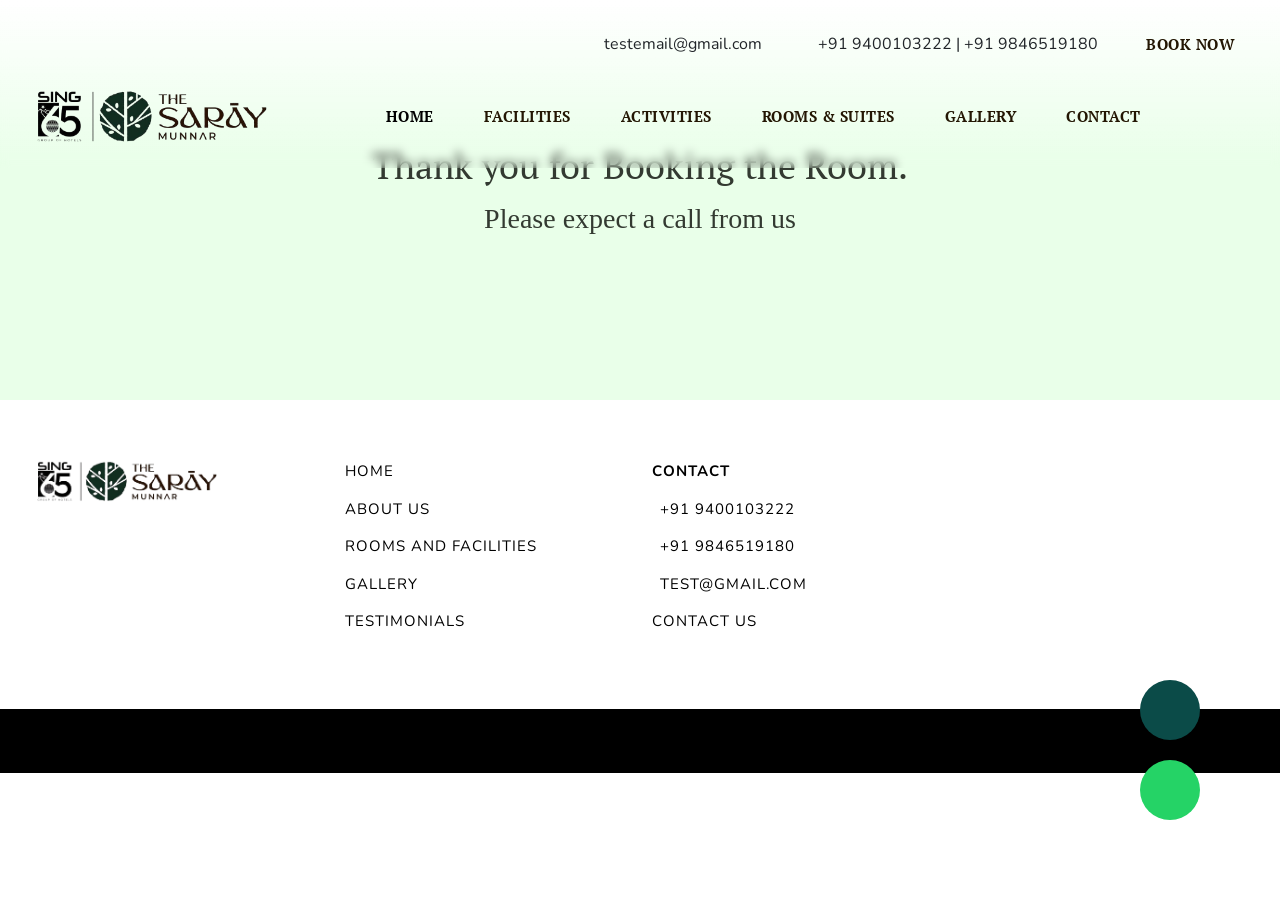
==== booking-confirmation.html @ bd8cb474 "initial commit" ====
<!DOCTYPE html>
<html lang="en">
<head>
    <meta charset="UTF-8">
    <meta name="viewport" content="width=device-width, initial-scale=1.0">
    <title>Eastern Heaven Resort</title>

    <link rel="stylesheet" href="./assets/css/bootstrap.css">
    <link rel="stylesheet" href="./assets/css/app.css">

    <link rel="shortcut icon" href="favicon.ico" type="image/x-icon">
</head>
<body>
   <div class="wrapper subPage">
    <header data-include="header"></header>
    <main>
        <div class="subPageBanner bannerSec confirmPageBannerHeight">
            <div class="bookConfirm">
                <h1>Thank you for Booking the Room.</h1>
                <p>Please expect a call from us</p>
            </div>
        </div>
    </main>
    <footer data-include="footer"></footer>
   </div>


   <script src="./assets/js/jquery.js"></script>
   <script src="./assets/js/bootstrap.bundle.min.js"></script>
   <script src="./assets/js/plugins.js"></script>
   <script src="./assets/js/app.js"></script>
</body>
</html>
---- assets/css/app.css ----
﻿@import"https://fonts.googleapis.com/css2?family=Nunito:ital,wght@0,200..1000;1,200..1000&family=PT+Serif:ital,wght@0,400;0,700;1,400;1,700&display=swap";.slick-slider{position:relative;display:block;box-sizing:border-box;-webkit-user-select:none;-moz-user-select:none;-ms-user-select:none;user-select:none;-webkit-touch-callout:none;-khtml-user-select:none;-ms-touch-action:pan-y;touch-action:pan-y;-webkit-tap-highlight-color:rgba(0,0,0,0)}.slick-list{position:relative;display:block;overflow:hidden;margin:0;padding:0}.slick-list:focus{outline:none}.slick-list.dragging{cursor:pointer;cursor:hand}.slick-slider .slick-track,.slick-slider .slick-list{-webkit-transform:translate3d(0, 0, 0);-moz-transform:translate3d(0, 0, 0);-ms-transform:translate3d(0, 0, 0);-o-transform:translate3d(0, 0, 0);transform:translate3d(0, 0, 0)}.slick-track{position:relative;top:0;left:0;display:block;margin-left:auto;margin-right:auto}.slick-track:before,.slick-track:after{display:table;content:""}.slick-track:after{clear:both}.slick-loading .slick-track{visibility:hidden}.slick-slide{display:none;float:left;height:100%;min-height:1px}[dir=rtl] .slick-slide{float:right}.slick-slide img{display:block}.slick-slide.slick-loading img{display:none}.slick-slide.dragging img{pointer-events:none}.slick-initialized .slick-slide{display:block}.slick-loading .slick-slide{visibility:hidden}.slick-vertical .slick-slide{display:block;height:auto;border:1px solid rgba(0,0,0,0)}.slick-arrow.slick-hidden{display:none}.slick-dots{display:flex;gap:15px;justify-content:center;align-items:center;margin-top:30px}.slick-dots li{list-style-type:none}.slick-dots button{font-size:0;width:13px;height:13px;border-radius:50%;background-color:rgba(15,46,26,.5);border:none}.slick-dots .slick-active button{background-color:#0f2e1a}@font-face{font-family:swiper-icons;src:url("data:application/font-woff;charset=utf-8;base64, [base64]//wADZ2x5ZgAAAywAAADMAAAD2MHtryVoZWFkAAABbAAAADAAAAA2E2+eoWhoZWEAAAGcAAAAHwAAACQC9gDzaG10eAAAAigAAAAZAAAArgJkABFsb2NhAAAC0AAAAFoAAABaFQAUGG1heHAAAAG8AAAAHwAAACAAcABAbmFtZQAAA/gAAAE5AAACXvFdBwlwb3N0AAAFNAAAAGIAAACE5s74hXjaY2BkYGAAYpf5Hu/j+W2+MnAzMYDAzaX6QjD6/4//Bxj5GA8AuRwMYGkAPywL13jaY2BkYGA88P8Agx4j+/8fQDYfA1AEBWgDAIB2BOoAeNpjYGRgYNBh4GdgYgABEMnIABJzYNADCQAACWgAsQB42mNgYfzCOIGBlYGB0YcxjYGBwR1Kf2WQZGhhYGBiYGVmgAFGBiQQkOaawtDAoMBQxXjg/wEGPcYDDA4wNUA2CCgwsAAAO4EL6gAAeNpj2M0gyAACqxgGNWBkZ2D4/wMA+xkDdgAAAHjaY2BgYGaAYBkGRgYQiAHyGMF8FgYHIM3DwMHABGQrMOgyWDLEM1T9/w8UBfEMgLzE////P/5//f/V/xv+r4eaAAeMbAxwIUYmIMHEgKYAYjUcsDAwsLKxc3BycfPw8jEQA/[base64]/uznmfPFBNODM2K7MTQ45YEAZqGP81AmGGcF3iPqOop0r1SPTaTbVkfUe4HXj97wYE+yNwWYxwWu4v1ugWHgo3S1XdZEVqWM7ET0cfnLGxWfkgR42o2PvWrDMBSFj/IHLaF0zKjRgdiVMwScNRAoWUoH78Y2icB/yIY09An6AH2Bdu/UB+yxopYshQiEvnvu0dURgDt8QeC8PDw7Fpji3fEA4z/PEJ6YOB5hKh4dj3EvXhxPqH/SKUY3rJ7srZ4FZnh1PMAtPhwP6fl2PMJMPDgeQ4rY8YT6Gzao0eAEA409DuggmTnFnOcSCiEiLMgxCiTI6Cq5DZUd3Qmp10vO0LaLTd2cjN4fOumlc7lUYbSQcZFkutRG7g6JKZKy0RmdLY680CDnEJ+UMkpFFe1RN7nxdVpXrC4aTtnaurOnYercZg2YVmLN/d/gczfEimrE/fs/bOuq29Zmn8tloORaXgZgGa78yO9/cnXm2BpaGvq25Dv9S4E9+5SIc9PqupJKhYFSSl47+Qcr1mYNAAAAeNptw0cKwkAAAMDZJA8Q7OUJvkLsPfZ6zFVERPy8qHh2YER+3i/BP83vIBLLySsoKimrqKqpa2hp6+jq6RsYGhmbmJqZSy0sraxtbO3sHRydnEMU4uR6yx7JJXveP7WrDycAAAAAAAH//wACeNpjYGRgYOABYhkgZgJCZgZNBkYGLQZtIJsFLMYAAAw3ALgAeNolizEKgDAQBCchRbC2sFER0YD6qVQiBCv/H9ezGI6Z5XBAw8CBK/m5iQQVauVbXLnOrMZv2oLdKFa8Pjuru2hJzGabmOSLzNMzvutpB3N42mNgZGBg4GKQYzBhYMxJLMlj4GBgAYow/P/PAJJhLM6sSoWKfWCAAwDAjgbRAAB42mNgYGBkAIIbCZo5IPrmUn0hGA0AO8EFTQAA");font-weight:400;font-style:normal}:root{--swiper-theme-color:#007aff}:host{position:relative;display:block;margin-left:auto;margin-right:auto;z-index:1}.swiper{margin-left:auto;margin-right:auto;position:relative;overflow:hidden;list-style:none;padding:0;z-index:1;display:block}.swiper-vertical>.swiper-wrapper{flex-direction:column}.swiper-wrapper{position:relative;width:100%;height:100%;z-index:1;display:flex;transition-property:transform;transition-timing-function:var(--swiper-wrapper-transition-timing-function, initial);box-sizing:content-box}.swiper-android .swiper-slide,.swiper-ios .swiper-slide,.swiper-wrapper{transform:translate3d(0px, 0, 0)}.swiper-horizontal{touch-action:pan-y}.swiper-vertical{touch-action:pan-x}.swiper-slide{flex-shrink:0;width:100%;height:100%;position:relative;transition-property:transform;display:block}.swiper-slide-invisible-blank{visibility:hidden}.swiper-autoheight,.swiper-autoheight .swiper-slide{height:auto}.swiper-autoheight .swiper-wrapper{align-items:flex-start;transition-property:transform,height}.swiper-backface-hidden .swiper-slide{transform:translateZ(0);-webkit-backface-visibility:hidden;backface-visibility:hidden}.swiper-3d.swiper-css-mode .swiper-wrapper{perspective:1200px}.swiper-3d .swiper-wrapper{transform-style:preserve-3d}.swiper-3d{perspective:1200px}.swiper-3d .swiper-cube-shadow,.swiper-3d .swiper-slide{transform-style:preserve-3d}.swiper-css-mode>.swiper-wrapper{overflow:auto;scrollbar-width:none;-ms-overflow-style:none}.swiper-css-mode>.swiper-wrapper::-webkit-scrollbar{display:none}.swiper-css-mode>.swiper-wrapper>.swiper-slide{scroll-snap-align:start start}.swiper-css-mode.swiper-horizontal>.swiper-wrapper{scroll-snap-type:x mandatory}.swiper-css-mode.swiper-vertical>.swiper-wrapper{scroll-snap-type:y mandatory}.swiper-css-mode.swiper-free-mode>.swiper-wrapper{scroll-snap-type:none}.swiper-css-mode.swiper-free-mode>.swiper-wrapper>.swiper-slide{scroll-snap-align:none}.swiper-css-mode.swiper-centered>.swiper-wrapper::before{content:"";flex-shrink:0;order:9999}.swiper-css-mode.swiper-centered>.swiper-wrapper>.swiper-slide{scroll-snap-align:center center;scroll-snap-stop:always}.swiper-css-mode.swiper-centered.swiper-horizontal>.swiper-wrapper>.swiper-slide:first-child{margin-inline-start:var(--swiper-centered-offset-before)}.swiper-css-mode.swiper-centered.swiper-horizontal>.swiper-wrapper::before{height:100%;min-height:1px;width:var(--swiper-centered-offset-after)}.swiper-css-mode.swiper-centered.swiper-vertical>.swiper-wrapper>.swiper-slide:first-child{margin-block-start:var(--swiper-centered-offset-before)}.swiper-css-mode.swiper-centered.swiper-vertical>.swiper-wrapper::before{width:100%;min-width:1px;height:var(--swiper-centered-offset-after)}.swiper-3d .swiper-slide-shadow,.swiper-3d .swiper-slide-shadow-bottom,.swiper-3d .swiper-slide-shadow-left,.swiper-3d .swiper-slide-shadow-right,.swiper-3d .swiper-slide-shadow-top{position:absolute;left:0;top:0;width:100%;height:100%;pointer-events:none;z-index:10}.swiper-3d .swiper-slide-shadow{background:rgba(0,0,0,.15)}.swiper-3d .swiper-slide-shadow-left{background-image:linear-gradient(to left, rgba(0, 0, 0, 0.5), rgba(0, 0, 0, 0))}.swiper-3d .swiper-slide-shadow-right{background-image:linear-gradient(to right, rgba(0, 0, 0, 0.5), rgba(0, 0, 0, 0))}.swiper-3d .swiper-slide-shadow-top{background-image:linear-gradient(to top, rgba(0, 0, 0, 0.5), rgba(0, 0, 0, 0))}.swiper-3d .swiper-slide-shadow-bottom{background-image:linear-gradient(to bottom, rgba(0, 0, 0, 0.5), rgba(0, 0, 0, 0))}.swiper-lazy-preloader{width:42px;height:42px;position:absolute;left:50%;top:50%;margin-left:-21px;margin-top:-21px;z-index:10;transform-origin:50%;box-sizing:border-box;border:4px solid var(--swiper-preloader-color, var(--swiper-theme-color));border-radius:50%;border-top-color:rgba(0,0,0,0)}.swiper-watch-progress .swiper-slide-visible .swiper-lazy-preloader,.swiper:not(.swiper-watch-progress) .swiper-lazy-preloader{animation:swiper-preloader-spin 1s infinite linear}.swiper-lazy-preloader-white{--swiper-preloader-color:#fff}.swiper-lazy-preloader-black{--swiper-preloader-color:#000}@keyframes swiper-preloader-spin{0%{transform:rotate(0deg)}100%{transform:rotate(360deg)}}.swiper-virtual .swiper-slide{-webkit-backface-visibility:hidden;transform:translateZ(0)}.swiper-virtual.swiper-css-mode .swiper-wrapper::after{content:"";position:absolute;left:0;top:0;pointer-events:none}.swiper-virtual.swiper-css-mode.swiper-horizontal .swiper-wrapper::after{height:1px;width:var(--swiper-virtual-size)}.swiper-virtual.swiper-css-mode.swiper-vertical .swiper-wrapper::after{width:1px;height:var(--swiper-virtual-size)}:root{--swiper-navigation-size:44px}.swiper-button-next,.swiper-button-prev{position:absolute;top:var(--swiper-navigation-top-offset, 50%);width:calc(var(--swiper-navigation-size)/44*27);height:var(--swiper-navigation-size);margin-top:calc(0px - var(--swiper-navigation-size)/2);z-index:10;cursor:pointer;display:flex;align-items:center;justify-content:center;color:var(--swiper-navigation-color, var(--swiper-theme-color))}.swiper-button-next.swiper-button-disabled,.swiper-button-prev.swiper-button-disabled{opacity:.35;cursor:auto;pointer-events:none}.swiper-button-next.swiper-button-hidden,.swiper-button-prev.swiper-button-hidden{opacity:0;cursor:auto;pointer-events:none}.swiper-navigation-disabled .swiper-button-next,.swiper-navigation-disabled .swiper-button-prev{display:none !important}.swiper-button-next svg,.swiper-button-prev svg{width:100%;height:100%;object-fit:contain;transform-origin:center}.swiper-rtl .swiper-button-next svg,.swiper-rtl .swiper-button-prev svg{transform:rotate(180deg)}.swiper-button-prev,.swiper-rtl .swiper-button-next{left:var(--swiper-navigation-sides-offset, 10px);right:auto}.swiper-button-next,.swiper-rtl .swiper-button-prev{right:var(--swiper-navigation-sides-offset, 10px);left:auto}.swiper-button-lock{display:none}.swiper-button-next:after,.swiper-button-prev:after{font-family:swiper-icons;font-size:var(--swiper-navigation-size);text-transform:none !important;letter-spacing:0;font-variant:initial;line-height:1}.swiper-button-prev:after,.swiper-rtl .swiper-button-next:after{content:"prev"}.swiper-button-next,.swiper-rtl .swiper-button-prev{right:var(--swiper-navigation-sides-offset, 10px);left:auto}.swiper-button-next:after,.swiper-rtl .swiper-button-prev:after{content:"next"}.swiper-pagination{position:absolute;text-align:center;transition:.3s opacity;transform:translate3d(0, 0, 0);z-index:10}.swiper-pagination.swiper-pagination-hidden{opacity:0}.swiper-pagination-disabled>.swiper-pagination,.swiper-pagination.swiper-pagination-disabled{display:none !important}.swiper-horizontal>.swiper-pagination-bullets,.swiper-pagination-bullets.swiper-pagination-horizontal,.swiper-pagination-custom,.swiper-pagination-fraction{bottom:var(--swiper-pagination-bottom, 8px);top:var(--swiper-pagination-top, auto);left:0;width:100%}.swiper-pagination-bullets-dynamic{overflow:hidden;font-size:0}.swiper-pagination-bullets-dynamic .swiper-pagination-bullet{transform:scale(0.33);position:relative}.swiper-pagination-bullets-dynamic .swiper-pagination-bullet-active{transform:scale(1)}.swiper-pagination-bullets-dynamic .swiper-pagination-bullet-active-main{transform:scale(1)}.swiper-pagination-bullets-dynamic .swiper-pagination-bullet-active-prev{transform:scale(0.66)}.swiper-pagination-bullets-dynamic .swiper-pagination-bullet-active-prev-prev{transform:scale(0.33)}.swiper-pagination-bullets-dynamic .swiper-pagination-bullet-active-next{transform:scale(0.66)}.swiper-pagination-bullets-dynamic .swiper-pagination-bullet-active-next-next{transform:scale(0.33)}.swiper-pagination-bullet{width:var(--swiper-pagination-bullet-width, var(--swiper-pagination-bullet-size, 8px));height:var(--swiper-pagination-bullet-height, var(--swiper-pagination-bullet-size, 8px));display:inline-block;border-radius:var(--swiper-pagination-bullet-border-radius, 50%);background:var(--swiper-pagination-bullet-inactive-color, #000);opacity:var(--swiper-pagination-bullet-inactive-opacity, 0.2)}button.swiper-pagination-bullet{border:none;margin:0;padding:0;box-shadow:none;-webkit-appearance:none;appearance:none}.swiper-pagination-clickable .swiper-pagination-bullet{cursor:pointer}.swiper-pagination-bullet:only-child{display:none !important}.swiper-pagination-bullet-active{opacity:var(--swiper-pagination-bullet-opacity, 1);background:var(--swiper-pagination-color, var(--swiper-theme-color))}.swiper-pagination-vertical.swiper-pagination-bullets,.swiper-vertical>.swiper-pagination-bullets{right:var(--swiper-pagination-right, 8px);left:var(--swiper-pagination-left, auto);top:50%;transform:translate3d(0px, -50%, 0)}.swiper-pagination-vertical.swiper-pagination-bullets .swiper-pagination-bullet,.swiper-vertical>.swiper-pagination-bullets .swiper-pagination-bullet{margin:var(--swiper-pagination-bullet-vertical-gap, 6px) 0;display:block}.swiper-pagination-vertical.swiper-pagination-bullets.swiper-pagination-bullets-dynamic,.swiper-vertical>.swiper-pagination-bullets.swiper-pagination-bullets-dynamic{top:50%;transform:translateY(-50%);width:8px}.swiper-pagination-vertical.swiper-pagination-bullets.swiper-pagination-bullets-dynamic .swiper-pagination-bullet,.swiper-vertical>.swiper-pagination-bullets.swiper-pagination-bullets-dynamic .swiper-pagination-bullet{display:inline-block;transition:.2s transform,.2s top}.swiper-horizontal>.swiper-pagination-bullets .swiper-pagination-bullet,.swiper-pagination-horizontal.swiper-pagination-bullets .swiper-pagination-bullet{margin:0 var(--swiper-pagination-bullet-horizontal-gap, 4px)}.swiper-horizontal>.swiper-pagination-bullets.swiper-pagination-bullets-dynamic,.swiper-pagination-horizontal.swiper-pagination-bullets.swiper-pagination-bullets-dynamic{left:50%;transform:translateX(-50%);white-space:nowrap}.swiper-horizontal>.swiper-pagination-bullets.swiper-pagination-bullets-dynamic .swiper-pagination-bullet,.swiper-pagination-horizontal.swiper-pagination-bullets.swiper-pagination-bullets-dynamic .swiper-pagination-bullet{transition:.2s transform,.2s left}.swiper-horizontal.swiper-rtl>.swiper-pagination-bullets-dynamic .swiper-pagination-bullet{transition:.2s transform,.2s right}.swiper-pagination-fraction{color:var(--swiper-pagination-fraction-color, inherit)}.swiper-pagination-progressbar{background:var(--swiper-pagination-progressbar-bg-color, rgba(0, 0, 0, 0.25));position:absolute}.swiper-pagination-progressbar .swiper-pagination-progressbar-fill{background:var(--swiper-pagination-color, var(--swiper-theme-color));position:absolute;left:0;top:0;width:100%;height:100%;transform:scale(0);transform-origin:left top}.swiper-rtl .swiper-pagination-progressbar .swiper-pagination-progressbar-fill{transform-origin:right top}.swiper-horizontal>.swiper-pagination-progressbar,.swiper-pagination-progressbar.swiper-pagination-horizontal,.swiper-pagination-progressbar.swiper-pagination-vertical.swiper-pagination-progressbar-opposite,.swiper-vertical>.swiper-pagination-progressbar.swiper-pagination-progressbar-opposite{width:100%;height:var(--swiper-pagination-progressbar-size, 4px);left:0;top:0}.swiper-horizontal>.swiper-pagination-progressbar.swiper-pagination-progressbar-opposite,.swiper-pagination-progressbar.swiper-pagination-horizontal.swiper-pagination-progressbar-opposite,.swiper-pagination-progressbar.swiper-pagination-vertical,.swiper-vertical>.swiper-pagination-progressbar{width:var(--swiper-pagination-progressbar-size, 4px);height:100%;left:0;top:0}.swiper-pagination-lock{display:none}.swiper-scrollbar{border-radius:var(--swiper-scrollbar-border-radius, 10px);position:relative;touch-action:none;background:var(--swiper-scrollbar-bg-color, rgba(0, 0, 0, 0.1))}.swiper-scrollbar-disabled>.swiper-scrollbar,.swiper-scrollbar.swiper-scrollbar-disabled{display:none !important}.swiper-horizontal>.swiper-scrollbar,.swiper-scrollbar.swiper-scrollbar-horizontal{position:absolute;left:var(--swiper-scrollbar-sides-offset, 1%);bottom:var(--swiper-scrollbar-bottom, 4px);top:var(--swiper-scrollbar-top, auto);z-index:50;height:var(--swiper-scrollbar-size, 4px);width:calc(100% - 2*var(--swiper-scrollbar-sides-offset, 1%))}.swiper-scrollbar.swiper-scrollbar-vertical,.swiper-vertical>.swiper-scrollbar{position:absolute;left:var(--swiper-scrollbar-left, auto);right:var(--swiper-scrollbar-right, 4px);top:var(--swiper-scrollbar-sides-offset, 1%);z-index:50;width:var(--swiper-scrollbar-size, 4px);height:calc(100% - 2*var(--swiper-scrollbar-sides-offset, 1%))}.swiper-scrollbar-drag{height:100%;width:100%;position:relative;background:var(--swiper-scrollbar-drag-bg-color, rgba(0, 0, 0, 0.5));border-radius:var(--swiper-scrollbar-border-radius, 10px);left:0;top:0}.swiper-scrollbar-cursor-drag{cursor:move}.swiper-scrollbar-lock{display:none}.swiper-zoom-container{width:100%;height:100%;display:flex;justify-content:center;align-items:center;text-align:center}.swiper-zoom-container>canvas,.swiper-zoom-container>img,.swiper-zoom-container>svg{max-width:100%;max-height:100%;object-fit:contain}.swiper-slide-zoomed{cursor:move;touch-action:none}.swiper .swiper-notification{position:absolute;left:0;top:0;pointer-events:none;opacity:0;z-index:-1000}.swiper-free-mode>.swiper-wrapper{transition-timing-function:ease-out;margin:0 auto}.swiper-grid>.swiper-wrapper{flex-wrap:wrap}.swiper-grid-column>.swiper-wrapper{flex-wrap:wrap;flex-direction:column}.swiper-fade.swiper-free-mode .swiper-slide{transition-timing-function:ease-out}.swiper-fade .swiper-slide{pointer-events:none;transition-property:opacity}.swiper-fade .swiper-slide .swiper-slide{pointer-events:none}.swiper-fade .swiper-slide-active{pointer-events:auto}.swiper-fade .swiper-slide-active .swiper-slide-active{pointer-events:auto}.swiper.swiper-cube{overflow:visible}.swiper-cube .swiper-slide{pointer-events:none;-webkit-backface-visibility:hidden;backface-visibility:hidden;z-index:1;visibility:hidden;transform-origin:0 0;width:100%;height:100%}.swiper-cube .swiper-slide .swiper-slide{pointer-events:none}.swiper-cube.swiper-rtl .swiper-slide{transform-origin:100% 0}.swiper-cube .swiper-slide-active,.swiper-cube .swiper-slide-active .swiper-slide-active{pointer-events:auto}.swiper-cube .swiper-slide-active,.swiper-cube .swiper-slide-next,.swiper-cube .swiper-slide-prev{pointer-events:auto;visibility:visible}.swiper-cube .swiper-cube-shadow{position:absolute;left:0;bottom:0px;width:100%;height:100%;opacity:.6;z-index:0}.swiper-cube .swiper-cube-shadow:before{content:"";background:#000;position:absolute;left:0;top:0;bottom:0;right:0;filter:blur(50px)}.swiper-cube .swiper-slide-next+.swiper-slide{pointer-events:auto;visibility:visible}.swiper-cube .swiper-slide-shadow-cube.swiper-slide-shadow-bottom,.swiper-cube .swiper-slide-shadow-cube.swiper-slide-shadow-left,.swiper-cube .swiper-slide-shadow-cube.swiper-slide-shadow-right,.swiper-cube .swiper-slide-shadow-cube.swiper-slide-shadow-top{z-index:0;-webkit-backface-visibility:hidden;backface-visibility:hidden}.swiper.swiper-flip{overflow:visible}.swiper-flip .swiper-slide{pointer-events:none;-webkit-backface-visibility:hidden;backface-visibility:hidden;z-index:1}.swiper-flip .swiper-slide .swiper-slide{pointer-events:none}.swiper-flip .swiper-slide-active,.swiper-flip .swiper-slide-active .swiper-slide-active{pointer-events:auto}.swiper-flip .swiper-slide-shadow-flip.swiper-slide-shadow-bottom,.swiper-flip .swiper-slide-shadow-flip.swiper-slide-shadow-left,.swiper-flip .swiper-slide-shadow-flip.swiper-slide-shadow-right,.swiper-flip .swiper-slide-shadow-flip.swiper-slide-shadow-top{z-index:0;-webkit-backface-visibility:hidden;backface-visibility:hidden}.swiper-creative .swiper-slide{-webkit-backface-visibility:hidden;backface-visibility:hidden;overflow:hidden;transition-property:transform,opacity,height}.swiper.swiper-cards{overflow:visible}.swiper-cards .swiper-slide{transform-origin:center bottom;-webkit-backface-visibility:hidden;backface-visibility:hidden;overflow:hidden}.daterangepicker{position:absolute;color:inherit;background-color:#fff;border-radius:4px;border:1px solid #ddd;width:278px;max-width:none;padding:0;margin-top:7px;top:100px;left:20px;z-index:3001;display:none;font-family:arial;font-size:15px;line-height:1em}.daterangepicker:before,.daterangepicker:after{position:absolute;display:inline-block;border-bottom-color:rgba(0,0,0,.2);content:""}.daterangepicker:before{top:-7px;border-right:7px solid rgba(0,0,0,0);border-left:7px solid rgba(0,0,0,0);border-bottom:7px solid #ccc}.daterangepicker:after{top:-6px;border-right:6px solid rgba(0,0,0,0);border-bottom:6px solid #fff;border-left:6px solid rgba(0,0,0,0)}.daterangepicker.opensleft:before{right:9px}.daterangepicker.opensleft:after{right:10px}.daterangepicker.openscenter:before{left:0;right:0;width:0;margin-left:auto;margin-right:auto}.daterangepicker.openscenter:after{left:0;right:0;width:0;margin-left:auto;margin-right:auto}.daterangepicker.opensright:before{left:9px}.daterangepicker.opensright:after{left:10px}.daterangepicker.drop-up{margin-top:-7px}.daterangepicker.drop-up:before{top:initial;bottom:-7px;border-bottom:initial;border-top:7px solid #ccc}.daterangepicker.drop-up:after{top:initial;bottom:-6px;border-bottom:initial;border-top:6px solid #fff}.daterangepicker.single .daterangepicker .ranges,.daterangepicker.single .drp-calendar{float:none}.daterangepicker.single .drp-selected{display:none}.daterangepicker.show-calendar .drp-calendar{display:block}.daterangepicker.show-calendar .drp-buttons{display:block}.daterangepicker.auto-apply .drp-buttons{display:none}.daterangepicker .drp-calendar{display:none;max-width:270px}.daterangepicker .drp-calendar.left{padding:8px 0 8px 8px}.daterangepicker .drp-calendar.right{padding:8px}.daterangepicker .drp-calendar.single .calendar-table{border:none}.daterangepicker .calendar-table .next span,.daterangepicker .calendar-table .prev span{color:#fff;border:solid #000;border-width:0 2px 2px 0;border-radius:0;display:inline-block;padding:3px}.daterangepicker .calendar-table .next span{transform:rotate(-45deg);-webkit-transform:rotate(-45deg)}.daterangepicker .calendar-table .prev span{transform:rotate(135deg);-webkit-transform:rotate(135deg)}.daterangepicker .calendar-table th,.daterangepicker .calendar-table td{white-space:nowrap;text-align:center;vertical-align:middle;min-width:32px;width:32px;height:24px;line-height:24px;font-size:12px;border-radius:4px;border:1px solid rgba(0,0,0,0);white-space:nowrap;cursor:pointer}.daterangepicker .calendar-table{border:1px solid #fff;border-radius:4px;background-color:#fff}.daterangepicker .calendar-table table{width:100%;margin:0;border-spacing:0;border-collapse:collapse}.daterangepicker td.available:hover,.daterangepicker th.available:hover{background-color:#eee;border-color:rgba(0,0,0,0);color:inherit}.daterangepicker td.week,.daterangepicker th.week{font-size:80%;color:#ccc}.daterangepicker td.off,.daterangepicker td.off.in-range,.daterangepicker td.off.start-date,.daterangepicker td.off.end-date{background-color:#fff;border-color:rgba(0,0,0,0);color:#999}.daterangepicker td.in-range{background-color:rgba(51,58,49,.1);border-color:rgba(0,0,0,0);color:#000;border-radius:0}.daterangepicker td.start-date{border-radius:4px 0 0 4px}.daterangepicker td.end-date{border-radius:0 4px 4px 0}.daterangepicker td.start-date.end-date{border-radius:4px}.daterangepicker td.active,.daterangepicker td.active:hover{background-color:#333a31;border-color:rgba(0,0,0,0);color:#fff}.daterangepicker th.month{width:auto}.daterangepicker td.disabled,.daterangepicker option.disabled{color:#999;cursor:not-allowed;text-decoration:line-through}.daterangepicker select.monthselect,.daterangepicker select.yearselect{font-size:12px;padding:1px;height:auto;margin:0;cursor:default}.daterangepicker select.monthselect{margin-right:2%;width:56%}.daterangepicker select.yearselect{width:40%}.daterangepicker select.hourselect,.daterangepicker select.minuteselect,.daterangepicker select.secondselect,.daterangepicker select.ampmselect{width:50px;margin:0 auto;background:#eee;border:1px solid #eee;padding:2px;outline:0;font-size:12px}.daterangepicker .calendar-time{text-align:center;margin:4px auto 0 auto;line-height:30px;position:relative}.daterangepicker .calendar-time select.disabled{color:#ccc;cursor:not-allowed}.daterangepicker .drp-buttons{clear:both;text-align:right;padding:8px;border-top:1px solid #ddd;display:none;line-height:12px;vertical-align:middle}.daterangepicker .drp-selected{display:inline-block;font-size:12px;padding-right:8px}.daterangepicker .drp-buttons .btn{margin-left:8px;font-size:12px;font-weight:bold;padding:4px 8px}.daterangepicker.show-ranges.single.rtl .drp-calendar.left{border-right:1px solid #ddd}.daterangepicker.show-ranges.single.ltr .drp-calendar.left{border-left:1px solid #ddd}.daterangepicker.show-ranges.rtl .drp-calendar.right{border-right:1px solid #ddd}.daterangepicker.show-ranges.ltr .drp-calendar.left{border-left:1px solid #ddd}.daterangepicker .ranges{float:none;text-align:left;margin:0}.daterangepicker.show-calendar .ranges{margin-top:8px}.daterangepicker .ranges ul{list-style:none;margin:0 auto;padding:0;width:100%}.daterangepicker .ranges li{font-size:12px;padding:8px 12px;cursor:pointer}.daterangepicker .ranges li:hover{background-color:#eee}.daterangepicker .ranges li.active{background-color:#08c;color:#fff}@media(min-width: 564px){.daterangepicker{width:auto}.daterangepicker .ranges ul{width:140px}.daterangepicker.single .ranges ul{width:100%}.daterangepicker.single .drp-calendar.left{clear:none}.daterangepicker.single .ranges,.daterangepicker.single .drp-calendar{float:left}.daterangepicker{direction:ltr;text-align:left}.daterangepicker .drp-calendar.left{clear:left;margin-right:0}.daterangepicker .drp-calendar.left .calendar-table{border-right:none;border-top-right-radius:0;border-bottom-right-radius:0}.daterangepicker .drp-calendar.right{margin-left:0}.daterangepicker .drp-calendar.right .calendar-table{border-left:none;border-top-left-radius:0;border-bottom-left-radius:0}.daterangepicker .drp-calendar.left .calendar-table{padding-right:8px}.daterangepicker .ranges,.daterangepicker .drp-calendar{float:left}}@media(min-width: 730px){.daterangepicker .ranges{width:auto}.daterangepicker .ranges{float:left}.daterangepicker.rtl .ranges{float:right}.daterangepicker .drp-calendar.left{clear:none !important}}.btn{padding:8px 40px;font-weight:400;border-radius:24px;font-size:1.2rem;font-family:"PT Serif",serif}.btn-primary{background-color:#0f2e1a;border-color:#0f2e1a;color:#fff}.btn-primary:hover{background-color:#000;border-color:#000;color:#fff}.btn-secondary{background-color:#231603;border-color:#231603;color:#fff}.btn-secondary:hover{background-color:#0f2e1a;border-color:#0f2e1a;color:#fff}.btn-outline-primary{background-color:rgba(0,0,0,0);border-color:#0f2e1a;color:#0f2e1a}.btn-outline-primary:hover{background-color:#0f2e1a;border-color:#0f2e1a;color:#fff}.btn-sm{padding:8px 20px;font-size:.9rem}.noStyle{border:none;outline:none;background:none;padding:0 !important}.btn-icons{font-size:22px;font-weight:400}.btn-icons .chevron-animation{display:inline-block;animation:chevronAnimation .8s infinite alternate-reverse}.btn-icons .chevron-animation i:nth-child(2){margin-right:16px}.btn-icons.btn-icons-yellow{color:#ffb900}@keyframes chevronAnimation{0%{transform:translateX(-6px)}100%{transform:translateX(0px)}}.btn:disabled,.btn.disabled,fieldset:disabled .btn{color:#000;pointer-events:none;background-color:rgba(15,46,26,.7);border-color:rgba(15,46,26,.9);opacity:.6}[type=radio]:checked,[type=radio]:not(:checked){position:absolute;left:-9999px}[type=radio]:checked+label,[type=radio]:not(:checked)+label{position:relative;padding-left:28px;cursor:pointer;line-height:20px;display:inline-block;color:#000}[type=radio]:checked+label:before,[type=radio]:not(:checked)+label:before{content:"";position:absolute;left:0;top:0;width:20px;height:20px;border:1px solid #333a31;border-radius:100%;background:#fff}[type=radio]:checked+label:after,[type=radio]:not(:checked)+label:after{content:"";width:12px;height:12px;background:#333a31;position:absolute;top:4px;left:4px;border-radius:100%;-webkit-transition:all .2s ease;transition:all .2s ease}[type=radio]:not(:checked)+label:after{opacity:0;-webkit-transform:scale(0);transform:scale(0)}[type=radio]:checked+label:after{opacity:1;-webkit-transform:scale(1);transform:scale(1)}.customToggle{display:inline-block;position:relative;padding-left:50px;cursor:pointer;-webkit-user-select:none;-moz-user-select:none;-ms-user-select:none;user-select:none}.customToggle input{position:absolute;opacity:0;cursor:pointer;height:0;width:0}.customToggle input:checked~.checkbox__checkmark{background-color:#0f2e1a}.customToggle input:checked~.checkbox__checkmark:after{left:21px}.customToggle:hover input~.checkbox__checkmark{background-color:#94b17a}.customToggle:hover input:checked~.checkbox__checkmark{background-color:#0f2e1a}.customToggle .checkbox__checkmark{position:absolute;top:1px;left:0;height:22px;width:40px;background-color:#94b17a;transition:background-color .25s ease;border-radius:11px}.customToggle .checkbox__checkmark:after{content:"";position:absolute;left:3px;top:3px;width:16px;height:16px;display:block;background-color:#fff;border-radius:50%;transition:left .25s ease}.customToggle .checkbox__body{color:#333;line-height:1.4;font-size:16px;transition:color .25s ease}header{position:fixed;width:100%;z-index:1054;-webkit-backdrop-filter:blur(10px);backdrop-filter:blur(5px);background:linear-gradient(#fff, rgba(255, 255, 255, 0))}header.header-sticky{background-color:#fff}header.header-sticky img{max-width:150px !important}header.header-sticky .nav-link{font-size:13px !important}header .navbar{padding:20px 0;color:#fff}header .navbar-brand{display:flex;align-items:center;gap:20px}header .navbar-brand img{max-width:230px;mix-blend-mode:multiply}@media(max-width: 576px){header .navbar-brand img{max-width:110px}}header .navbar-brand .companyName{color:#fff;font-size:1.4rem}@media(max-width: 576px){header .navbar-brand .companyName{font-size:1rem}}header .nav-link{--bs-navbar-active-color: rgb(0, 0, 0);--bs-navbar-nav-link-padding-x: 25px;--bs-navbar-nav-link-padding-y: 25px;--bs-navbar-active-color: rgb(0, 0, 0);color:#231603;font-size:15px;font-weight:600;text-transform:uppercase;font-family:"PT Serif",serif}header .nav-link:hover{color:#0f2e1a;font-weight:700}header .nav-link i{color:#231603}header .navbar-toggler{outline:none !important;border:none !important;box-shadow:none !important}header .navbar-toggler i{color:#000}@media(max-width: 991px){header .navbar-collapse{position:fixed;inset:0 20% auto 0;height:100vh;background-color:#fff;z-index:99;transform:translateX(-800px);transition:all .3s ease-in-out}header .navbar-collapse.show{transform:translateX(0)}header .navbar-collapse .nav-link{padding:15px 25px;color:#000}header .navbar-collapse .nav-link.active{color:#000 !important}header .navbar-collapse .navbar-nav{margin-top:60px;position:relative}header .navbar-collapse .navbar-nav .nav-item:not(:last-child) .nav-link{border-bottom:1px solid rgba(15,46,26,.2)}header .navbar-collapse .navbar-nav .nav-mob-close{position:absolute;width:40px;height:40px;border:none;outline:none;background:#231603;right:0;transform:translateX(50%);top:-30px;border-radius:50%}header .navbar-collapse .navbar-nav .nav-mob-close i{color:#fff}}header .menuButton{text-decoration:none;font-size:1.5rem}header .menuButton span{margin-right:5px}@media(min-width: 991px){.nav-mob-close{display:none}}.navbar-overlay.show{position:fixed;inset:0;width:100%;height:100%;background-color:rgba(0,0,0,.325);z-index:98}.deskHamburgerBox{position:fixed;inset:0 0 0 auto;width:100%;height:100vh;background-color:rgba(0,0,0,.738);visibility:hidden;opacity:0;margin-left:50%;transition:all .5s ease-in-out}.deskHamburgerBox.visible{visibility:visible;opacity:1;margin:0}.deskHamburgerBox .contentBox{width:100%;height:100%;background-color:#fff;position:absolute;inset:0 0 0 auto}.deskHamburgerBox .contentBox .row{height:100%}.deskHamburgerBox .contentBox .contentBoxImage{height:100%}.deskHamburgerBox .contentBox .contentBoxImage img{height:100%;object-fit:cover}.deskHamburgerBox .contentBox .contentWrapper{text-align:center;padding:40px;position:relative;height:100%}.deskHamburgerBox .contentBox .logo{display:flex;flex-direction:column;align-items:center;justify-content:center;margin-bottom:30px}.deskHamburgerBox .contentBox .logo img{max-width:200px}.deskHamburgerBox .contentBox .logo .companyName{font-size:1.7rem;font-weight:700}.deskHamburgerBox .contentBox .title{font-size:1.4rem;font-weight:bold;color:#333a31;margin-bottom:15px}.deskHamburgerBox .contentBox .item{margin-bottom:40px}.deskHamburgerBox .contentBox p a{text-decoration:none;color:#333a31}.deskHamburgerBox .contentBox .socials{display:flex;align-items:center;justify-content:center;gap:20px}.deskHamburgerBox .contentBox .socials .item a{display:flex;width:40px;height:40px;background-color:#333a31;border-radius:50%;align-items:center;justify-content:center;text-decoration:none}.deskHamburgerBox .contentBox .socials .item a i{transition:all .3s ease-in-out;color:#fff}.deskHamburgerBox .contentBox .socials .item a:hover i{color:#fff;transform:scale(1.2)}.deskHamburgerBox .closeButton{width:40px;height:40px;display:flex;align-items:center;justify-content:center;background-color:#0f2e1a;border-radius:50%;text-decoration:none;position:absolute;right:20px;top:20px;transition:transform .3s ease-in-out}.deskHamburgerBox .closeButton:hover{transform:rotate(180deg)}.deskHamburgerBox .closeButton i{color:#fff;font-size:1.5rem}.logoWrapper{background-color:#fff;width:90px;height:90px;border-radius:50%;display:flex;align-items:center;justify-content:center;margin-bottom:10px}@media(max-width: 567px){.logoWrapper{width:70px;height:70px}}.socialLinks{display:flex;align-items:center;gap:10px}.socialLinks li{list-style:none}.socialLinks li .icon{display:inline-block;width:30px;height:30px;border-radius:50%;background:#231603;display:flex;align-items:center;justify-content:center;text-decoration:none}.socialLinks li .icon.whatsapp{background:lime}.socialLinks li .icon.instagram{background:linear-gradient(115deg, rgb(249, 206, 52), rgb(238, 42, 123), rgb(98, 40, 215))}.socialLinks li .icon.facebook{background-color:#1877f2}.socialLinks li .icon.email{background-color:#c71610}.socialLinks li .icon i{color:#fff;animation:scaleAnimation .8s alternate-reverse infinite}.mob-nav-padding{padding:15px 25px}.section{padding:100px 0}@media(max-width: 991px){.section{overflow:hidden}}@media(max-width: 567px){.section{padding:60px 0px}}.section .section-title{font-size:40px;margin-bottom:36px}.section h2.section-title,.section h3.subhead{visibility:hidden;opacity:0;transform:translateY(-100px);transition:all .5s ease-in-out;color:#231603;margin-bottom:24px}.section h2.section-title.visible,.section h3.subhead.visible{visibility:visible;opacity:1;transform:translateY(0)}.section h3{transition:all .8s ease-in-out}.about-section{background-color:#231603;background-image:url(../images/bgg1.jpg);background-size:cover;background-blend-mode:luminosity;z-index:-1}.about-section p{font-size:18px}.slider-section{background:linear-gradient(#fff, #8f9f95);display:flex;align-items:center;justify-content:center;position:relative;overflow:hidden;isolation:isolate}.slider-section .bgImage{position:absolute;opacity:.5;z-index:-1;mix-blend-mode:luminosity}.slider-section .section-title{margin-bottom:100px !important}.aboutSwiper .aboutSliderItem{padding:0 30px}.aboutSwiper .sliderContent{position:relative;padding:25px;border:1px solid #0f2e1a;background:rgba(62,84,70,.8117647059)}.aboutSwiper .sliderContent::before,.aboutSwiper .sliderContent::after{content:"";position:absolute;inset:0;border:1px solid #0f2e1a;transform:rotate(2deg)}.aboutSwiper .sliderContent::after{transform:rotate(-2deg)}.aboutSwiper .sliderContent .title{font-size:34px;text-align:left;margin-bottom:18px;color:#fff}.aboutSwiper .sliderContent .desc{font-size:18px;color:#fff}.aboutSwiper .swiper-pagination{background-color:rgba(15,46,26,.4);line-height:0;padding:8px 20px;width:auto;left:50%;transform:translateX(-50%)}.aboutSwiper .swiper-pagination .swiper-pagination-bullet{width:14px;height:14px;border:2px solid #fff;background-color:rgba(0,0,0,0) !important}.aboutSwiper .swiper-pagination .swiper-pagination-bullet-active{background-color:#fff !important}.rooms-section,.testimonialSection{background-color:#e9dcc9}.contact-section{background-color:#0f2e1a;background-size:cover;background-repeat:no-repeat;position:relative;isolation:isolate}.photos-slider-section{padding:0}.book-now-section{background-color:#43584b;padding:160px 0;isolation:isolate;position:relative;overflow:hidden}.book-now-section h2,.book-now-section h3{color:#cad3cd !important}.book-now-section .bgImage{position:absolute;opacity:.3;z-index:-1;mix-blend-mode:luminosity;top:0}.roomWrapper{border-radius:5px;transition:all .8s ease-in-out;border:1px solid rgba(15,46,26,.5)}.roomWrapper .roomPhotos img{width:100%;height:300px;object-fit:cover}.roomWrapper .content{padding:25px;border-top:none}.roomWrapper .content h3{color:#333a31;font-family:Georgia,"Times New Roman",Times,serif}.roomWrapper .content .features{display:flex;align-items:center;gap:30px;margin-top:20px}@media(max-width: 576px){.roomWrapper .content .features{flex-direction:column;gap:10px;align-items:start}}.roomWrapper .content .features .feature{display:flex;align-items:center;gap:5px;flex-wrap:wrap}.roomWrapper .content .features .feature .icon{width:30px;height:30px;background-color:rgba(0,0,0,0);border-radius:50%;display:flex;align-items:center;justify-content:center}.roomWrapper .content .features .feature .icon i{color:#231603}@media(max-width: 576px){.roomWrapper .content .features .feature .icon{width:25px;height:25px}.roomWrapper .content .features .feature .icon i{font-size:.8rem}}.roomWrapper.room1{transform:translateX(-1000px)}.roomWrapper.room2{transform:translateX(1000px)}.roomWrapper.room5{transform:translateX(-1000px)}.roomWrapper.visible{transform:translateX(0)}.facilities{margin-top:80px;display:flex;justify-content:center;gap:40px;flex-wrap:wrap}@media(max-width: 576px){.facilities{justify-content:start}}.facilities .facility{display:flex;flex-direction:column;align-items:center;gap:10px;justify-content:start;padding:15px;width:25%;border:1px solid #231603}@media(max-width: 576px){.facilities .facility{gap:10px;width:calc(50% - 50px)}}.facilities .facility .icon{width:90px;height:90px;border-radius:50%;display:flex;justify-content:center;align-items:center;background-color:#231603}.facilities .facility .icon i{font-size:2.1rem;color:#fff;animation:scaleAnimation .8s alternate-reverse infinite}@media(max-width: 576px){.facilities .facility .icon i{font-size:1.8rem}}.facilities .facility .text{display:inline-block;font-size:1.2rem;text-align:center}@media(max-width: 576px){.facilities .facility .text{font-size:1rem}}.testimorialWrapper{max-width:700px;background:#eeece9;padding:25px;margin:80px auto 0;border-radius:24px}.testimorialWrapper .quoteIcon{font-size:2rem;color:#333a31}.testimorialWrapper .testimonialContent,.testimorialWrapper .personName{font-size:1.1rem;letter-spacing:.5px}.testimorialWrapper .personName span:first-child{font-weight:700}.contactSection{padding:0}@media(min-width: 576px)and (max-width: 991px){.contactSection .position-relative{position:static !important;display:flex;gap:0}.contactSection .position-relative .contactSectionImage{width:50%}.contactSection .position-relative .contactSectionImage img{width:100%;max-width:100%;height:100%;object-fit:cover}.contactSection .position-relative .contactSectionContent{position:static;transform:none;width:50%}}.contactSectionImage img{width:100%;max-height:500px;max-width:60%;object-fit:cover}@media(max-width: 576px){.contactSectionImage{display:none}}.contactSectionContent{position:absolute;top:50%;left:60%;transform:translate(-40%, -50%);background-color:#cbf1c4;padding:50px;text-align:center;max-width:500px}.contactSectionContent h2{font-size:2.5rem;max-width:70%;margin:0 auto;margin-bottom:35px}@media(max-width: 576px){.contactSectionContent{position:static;transform:none;width:100% !important;max-width:100% !important}.contactSectionContent h2{font-size:2.1rem}}.sub-title-2{font-size:2rem;margin-bottom:24px;margin-top:24px}.facilities-section{background-color:#fcefdc}@keyframes scaleAnimation{0%{transform:scale(1)}100%{transform:scale(1.1)}}.aboutImagesWrap{position:relative}.aboutImagesWrap img{max-height:300px;position:relative;border:4px solid #fff}@media(max-width: 1400px){.aboutImagesWrap img{max-height:250px}}@media(max-width: 1100px){.aboutImagesWrap img{max-height:180px}}.aboutImagesWrap img:nth-child(2){top:-140px;left:30%}.hero-banner{position:relative;width:100%;height:100vh;overflow:hidden}.hero-image-slider,.bannerSlider{height:100vh;filter:grayscale(0.3)}.hero-image-slider img,.bannerSlider img{width:100%;object-fit:cover;height:100%;object-position:0 80%}.hero-image-slider .swiper-slide::before,.bannerSlider .swiper-slide::before{content:"";position:absolute;inset:0;width:100%;height:100%;background-color:rgba(0,0,0,.269);z-index:2}.hero-image-slider .swiper-slide .content,.bannerSlider .swiper-slide .content{position:absolute;left:0;top:60%;transform:translateY(-40%);z-index:3;display:flex;flex-direction:column;align-items:center;justify-content:center;gap:20px;width:100%}.hero-image-slider .swiper-slide .content>div,.bannerSlider .swiper-slide .content>div{text-align:center}.hero-image-slider .swiper-slide .content h1,.bannerSlider .swiper-slide .content h1{font-size:3rem;color:#cad7ce;font-weight:300;transform:translateY(-120px);visibility:hidden;opacity:0;transition:all .8s ease-in-out}@media(max-width: 576px){.hero-image-slider .swiper-slide .content h1,.bannerSlider .swiper-slide .content h1{font-size:3rem}}.hero-image-slider .swiper-slide .content h1.visible,.bannerSlider .swiper-slide .content h1.visible{transform:translateY(0);visibility:visible;opacity:1}.hero-image-slider .swiper-slide .content h2,.bannerSlider .swiper-slide .content h2{color:#cad7ce;font-size:1.5rem}.subPageBanner h1{transform:translateY(-120px);visibility:hidden;opacity:0;transition:all .8s ease-in-out}.subPageBanner h1.visible{transform:translateY(0);visibility:visible;opacity:1}.availability-box{background-color:#fff;padding:30px 50px;display:flex;gap:60px;text-align:left;width:auto;max-width:950px;margin:0 auto;margin-top:40px}@media(max-width: 767px){.availability-box{flex-direction:column;width:100%;gap:20px}}.availability-box .title{color:#383838;font-size:14px;margin-bottom:8px}.availability-box .availability-date{font-size:20px;border:none;padding:0;outline:none;box-shadow:none;max-width:125px}.availability-box .people-count{width:80px;border:none;outline:none;font-size:20px}::selection{background:#0f2e1a;color:#fff}html{overflow-x:hidden}body{font-family:"Nunito",sans-serif}@media(max-width: 991px){body{overflow-x:hidden}}@media(min-width: 768px){.container,.container-sm,.container-md,.container-lg,.container-xl,.container-xxl{max-width:calc(100vw - 50px)}}@media(min-width: 1400px){.container,.container-sm,.container-md,.container-lg,.container-xl,.container-xxl{max-width:1450px}}.logo .companyName,.footer-logo .companyName{display:flex;flex-direction:column;gap:3px;align-items:center;justify-content:center;font-family:"Ruthie",cursive}.logo .companyName span:first-child,.footer-logo .companyName span:first-child{letter-spacing:1px;line-height:1;display:inline-block;margin-top:10px}.logo .companyName span:last-child,.footer-logo .companyName span:last-child{font-size:1.1rem;font-weight:500;letter-spacing:1px}a{color:#0f2e1a;letter-spacing:.5px;font-size:17px}a:hover{color:#000}p a{text-decoration:none;color:inherit}@keyframes pulseButton{0%{transform:scale(1)}80%{transform:scale(1.02)}}.pulseButton{animation:pulseButton 1s infinite alternate-reverse}.text-primary-dark{color:#0f2e1a}h1{font-family:"PT Serif",serif;font-size:60px;text-align:center}@media(max-width: 567px){h1{font-size:35px}}h2{font-weight:400;color:#333a31;font-size:45px;font-family:"PT Serif",serif}@media(max-width: 567px){h2{font-size:30px}}.subhead{padding-left:50px;position:relative;font-size:16px;text-transform:uppercase;letter-spacing:2px;color:#343434}@media(max-width: 567px){.subhead{font-size:14px}}.subhead::before{content:"";position:absolute;background-color:#343434;top:50%;left:0;transform:translateY(-50%);width:30px;height:2px}.subhead.noBefore{padding-left:0}.subhead.noBefore::before{display:none}.mainContainer{padding:0}@media(min-width: 767px){.mainContainer{max-width:100%}}.hero-wrapper{height:calc(100vh - 102px);display:flex;flex-direction:column;gap:60px;align-items:center;justify-content:center}.hero-wrapper h1{color:#fff}.availability-box{background-color:#fff;padding:30px 50px;display:flex;gap:60px}@media(max-width: 767px){.availability-box{flex-direction:column;width:100%;gap:20px}}.availability-box .title{color:#383838;font-size:14px;margin-bottom:8px}.availability-box .availability-date{font-size:20px}.availability-box .people-count{width:80px;border:none;outline:none;font-size:20px}.room-image{position:relative;overflow:hidden;transition:all .8s ease-in-out}.room-image .room-details{position:absolute;background-color:#fff;left:0;bottom:0;padding:30px;transition:all .5s ease-in-out}@media(max-width: 768px){.room-image .room-details{position:static;display:block}}.room-image:hover .room-details{bottom:0}.room-image img{height:550px;width:100%;object-fit:cover;transition:all .8s ease-in-out}.room-image img:hover{object-position:0 80%}@media(max-width: 567px){.room-image img{height:250px}}.room-title{color:#000;margin-bottom:30px;text-transform:uppercase;letter-spacing:1px;font-size:20px;margin-bottom:0}.border-bottom-primary{border-bottom:1px solid rgba(15,46,26,.3)}.contact-us-box{background-color:#fff;padding:40px;border-radius:5px;max-width:600px}@media(max-width: 567px){.contact-us-box{padding:20px}}.contact-us-box .form-item{margin-bottom:20px}.contact-us-box label{font-weight:700;color:#0f2e1a;margin-bottom:8px}.contact-us-box .form-control{border-radius:0}.photos-slider-section .swiper-slide{height:800px}.photos-slider-section .swiper-slide img{height:100%;width:100%;object-fit:cover}.photos-slider-section .absolute-container{position:absolute;z-index:2;top:120px;left:50%;transform:translateX(-50%)}.photos-slider-section .absolute-container h2{color:#fff}@media(max-width: 567px){.photos-slider-section .absolute-container{top:60px}}.photos-slider-section .swiper-button-next,.photos-slider-section .swiper-button-prev{background-color:#121e10;color:#fff;width:40px;height:40px;display:flex;align-items:center;justify-content:center;border-radius:50%}.photos-slider-section .swiper-button-next::after,.photos-slider-section .swiper-button-prev::after{font-size:20px}.flex-100-column{display:flex;align-items:center;justify-content:center;flex-direction:column;height:100%}.fa-arrow-right{animation:arrowAnimation infinite alternate-reverse .5s}@keyframes arrowAnimation{0%{transform:translateX(0)}0%{transform:translateX(2px)}}.swiper-pagination-bullet-active{background-color:#333a31}.subPageBanner{min-height:300px;background-color:#e9ffe9;display:flex;align-items:center;justify-content:center}@media(max-width: 567px){.subPageBanner{min-height:200px}}.hero-banner .subPageSlider{height:60vh}.contactRow{--bs-gutter-x: 7rem}.form-control{border-radius:0;border-color:rgba(15,46,26,.8)}.contact-item h2{font-size:1.6rem;font-weight:700;margin-bottom:24px}.contact-item p:last-child{margin-bottom:0}.aboutImage{max-height:400px;width:100%;object-fit:cover}@media(min-width: 991px){.max80{max-width:80%;margin:auto}}.fs20{font-size:1.25rem}.input-group input{border-right:none}.input-group .input-group-text{border-left:none;border-radius:0;background-color:rgba(0,0,0,0);border-color:rgba(15,46,26,.8)}.input-group .input-group-text i{color:#333a31}.qrCodebox{margin-top:40px;width:450px;height:auto;border:1px solid #333a31;padding:20px}@media(max-width: 576px){.qrCodebox{width:100%}}.payInHandBox{background-color:rgba(15,46,26,.2);border:1px solid rgba(51,58,49,.2);padding:10px 20px;display:none;margin-top:40px}.payInHandBox p{margin:0;font-size:18px}.bookConfirm{text-align:center}.bookConfirm h1{font-size:36px;margin-bottom:10px;color:#333a31}@media(max-width: 768px){.bookConfirm h1{font-size:24px}}.bookConfirm p{font-size:28px;color:#333a31;font-family:Georgia,"Times New Roman",Times,serif}@media(max-width: 768px){.bookConfirm p{font-size:20px}}.spotlight{position:relative;cursor:pointer}.spotlight::after{content:"";font-family:"Font Awesome 6 Free";position:absolute;transform:scale(1.05);inset:0;width:100%;height:100%;background:rgba(0,0,0,.448);display:flex;align-items:center;justify-content:center;font-size:30px;color:#fff;visibility:hidden;opacity:0;transition:all .3s ease-in-out}.spotlight img{height:300px;width:100%;object-fit:cover;object-position:0 0;transition:transform .3s ease-in-out}.spotlight:hover img{transform:scale(1.05)}.spotlight:hover::after{visibility:visible;opacity:1}.gallery-categories img{height:250px;width:100%;object-fit:cover;object-position:0 0;transition:transform .3s ease-in-out}.gallery-categories .category{position:relative;cursor:pointer}.gallery-categories .category .category-title{position:absolute;top:auto;bottom:0;left:0;right:0;width:100%;padding:20px 30px;background-color:#333a31;font-family:Georgia,"Times New Roman",Times,serif;text-align:center}.gallery-categories .category .category-title h3{font-size:1.4rem;color:#fff}div[data-gallery-show]{display:none}.backButton{font-weight:700;font-size:20px;color:#333a31;display:none;margin-bottom:30px}.confirmPageBannerHeight{min-height:calc(100vh - 500px)}.f18{font-size:1.125rem}b{font-size:1.1rem;color:#333a31}.roomPrice,.roomCount{font-family:"Noto Sans",sans-serif;font-size:1.4rem;color:#333a31;margin-bottom:0;margin-left:10px}.roomPrice .off,.roomCount .off{font-size:16px;color:#fff;background:green;padding:5px;vertical-align:middle;margin-left:10px}.checkoutBox{background-color:#e2efe2;padding:40px;position:sticky;position:-webkit-sticky;top:70px}@media(max-width: 567px){.checkoutBox{padding:20px}}.checkoutBox .totalBox{background-color:#fff;padding:25px;margin-top:40px;border-top:3px solid rgba(15,46,26,.5)}.checkoutBox .priceItem{display:flex;align-items:center;justify-content:space-between}.checkoutBox .priceItem p:nth-child(2){font-size:18px}.checkoutBox .priceItem h2{font-size:30px;font-family:Arial,Helvetica,sans-serif;margin:0;color:#0f2e1a}.checkoutBox .priceItem h2:not(:first-child){font-weight:bold}.checkoutBox .priceItem.grandTotal p{font-size:20px;font-weight:700;color:#0f2e1a}.checkInDateCount{display:flex;align-items:center;gap:80px;background-color:#fff;padding:25px;margin:0 auto;border:1px solid rgba(15,46,26,.7);border-radius:5px;margin-bottom:25px}@media(max-width: 567px){.checkInDateCount{flex-direction:column;align-items:start;gap:20px}}.checkInDateCount .label{margin:0;margin-bottom:10px;font-weight:bold}.checkInDateCount .date{font-size:20px;border:none;padding:0;outline:none;box-shadow:none;max-width:125px}.count a{text-decoration:none;font-weight:700;color:#000}.count{display:flex;align-items:center;gap:0}.button-count{display:inline-block;width:30px;height:30px;background-color:rgba(0,0,0,0);border:1px solid #0f2e1a;color:#fff;font-size:24px;line-height:30px;text-align:center;outline:none;display:flex;align-items:center;justify-content:center;color:#0f2e1a}.button-count:active{background-color:#0f2e1a;color:#fff}.button-count:disabled{opacity:.5;pointer-events:none}.number-room{display:inline-block;width:46px;height:30px;font-size:24px;border:1px solid #0f2e1a;border-left:none;border-right:none;text-align:center;outline:none;box-shadow:none;user-select:none}.hidden{display:none}.addedRooms .room{background-color:#fff;padding:20px;position:relative}.addedRooms .room .removeRoom{position:absolute;right:20px;top:20px}.addedRooms .room input{max-width:70px}.addedRooms .roomName{font-size:22px;margin-bottom:20px;color:#0f2e1a;font-family:Georgia,"Times New Roman",Times,serif}.struck{text-decoration:line-through}.steps .stepContent{padding:40px 25px}@media(max-width: 567px){.steps .stepContent{padding:10px 15px}}.steps .stepContent label{font-size:18px}.steps .stepper{background-color:#e2efe2;color:#fff;display:flex;gap:30px;padding:25px 40px;cursor:pointer}@media(max-width: 567px){.steps .stepper{padding:15px 20px}}.steps .stepper p{margin:0}.steps .stepperCount{text-transform:uppercase;font-size:18px;font-weight:bold;color:gray}@media(max-width: 567px){.steps .stepperCount{font-size:16px;min-width:100px}}.steps .stepName{font-size:20px;color:#0f2e1a;text-transform:uppercase}@media(max-width: 567px){.steps .stepName{font-size:16px}}.steps .step.active{background-color:#f1ffee;padding:40px}@media(max-width: 567px){.steps .step.active{padding:10px}}.steps .step.active .stepContent{display:block}.steps .step.active .stepper{display:block;background-color:rgba(0,0,0,0);padding:0;color:#0f2e1a;cursor:default}.steps .step:not(.active) .stepName,.steps .step:not(.active) .stepperCount{color:#000}.step1 input{max-width:300px}.paymentOptions .item{background-color:#fff;border:1px solid #0f2e1a;padding:20px 25px;max-width:450px}.paymentOptions .item:not(:last-child){margin-bottom:25px}.paymentOptions .item label{text-transform:uppercase;font-size:18px}.muted{color:#3a3a3a;font-size:1rem}footer{background-color:#fff}footer .footerInner{padding:60px 0 60px}footer .footer-logo img{max-width:180px}footer .footer-logo .companyName{color:#fff;align-items:start}footer .footer-logo .companyName span{text-align:center}footer ul.footer-links li,footer ul.footer-links li a{color:#000;font-size:15px;font-weight:400;text-transform:uppercase;letter-spacing:1px;text-decoration:none}footer ul.footer-links li:not(:last-child){margin-bottom:15px}footer iframe{border:0;width:100%;height:400px}footer .copyright{padding:20px 0;background-color:#000}footer .copyright .container{display:flex;align-items:center;justify-content:space-between}footer .copyright .container p{margin:0;color:#000}@media(max-width: 576px){footer .copyright .container{flex-direction:column;gap:15px;align-items:start}}@media(max-width: 567px){footer .footerInner{padding:60px 15px 60px}}.fixedWhatsappIcon{position:fixed;inset:auto 80px 80px auto;z-index:99;background:#25d366;width:60px;height:60px;border-radius:50%;display:flex;align-items:center;justify-content:center;animation-name:pulse;animation-duration:1.5s;animation-timing-function:ease-out;animation-iteration-count:infinite}@media(max-width: 567px){.fixedWhatsappIcon{width:50px;height:50px;inset:auto 20px 30px auto}.fixedWhatsappIcon a{font-size:25px}}.fixedWhatsappIcon a{font-size:35px;color:#fff;text-decoration:none}.fixedPhoneIcon{position:fixed;inset:auto 80px 160px auto;z-index:99;background:#0b4b48;width:60px;height:60px;border-radius:50%;display:flex;align-items:center;justify-content:center;animation-name:pulsePhone;animation-duration:1.5s;animation-timing-function:ease-out;animation-iteration-count:infinite}.fixedPhoneIcon a{font-size:25px;color:#fff;text-decoration:none}@media(max-width: 567px){.fixedPhoneIcon{width:50px;height:50px;inset:auto 20px 100px auto}.fixedPhoneIcon a{font-size:22px}}@keyframes pulse{0%{box-shadow:0 0 0 0 rgba(11,75,72,.4156862745)}80%{box-shadow:0 0 0 14px rgba(37,211,102,0)}}@keyframes pulsePhone{0%{box-shadow:0 0 0 0 rgba(37,211,102,.5)}80%{box-shadow:0 0 0 14px rgba(37,211,102,0)}}.fixedIcons{position:fixed;inset:auto 80px 80px auto;display:flex;flex-direction:column;gap:5px;z-index:998}@media(max-width: 991px){.fixedIcons{inset:auto 20px 80px auto}}.fixedIcons .icon{width:50px;height:50px;display:flex;align-items:center;justify-content:center;position:relative}.fixedIcons .icon i{font-size:24px}.fixedIcons .icon a span{line-height:50px;right:60px;position:absolute;text-align:center;width:120px;visibility:hidden;transition-duration:.5s;z-index:1;opacity:0;font-size:18px;top:0}.fixedIcons .icon:hover a span{visibility:visible;right:55px;opacity:1}.fixedIcons .icon.call,.fixedIcons .icon.call a span{background-color:#00aae5}.fixedIcons .icon.whatsapp,.fixedIcons .icon.whatsapp a span{background-color:#25d366}.fixedIcons .icon.email,.fixedIcons .icon.email a span{background-color:#ed2b29}.fixedIcons .icon.login,.fixedIcons .icon.login a span{background-color:#f2ec1c}.fixedIcons .icon.login i,.fixedIcons .icon.login a span,.fixedIcons .icon.login a span i,.fixedIcons .icon.login a span a span{color:#000}.fixedIcons .icon i,.fixedIcons .icon a span{color:#fff}@media(min-width: 1200px){.fixedIcons .icon.login{display:none}}.backToTop{cursor:pointer}.backToTop i{font-size:2rem;color:#0f2e1a}
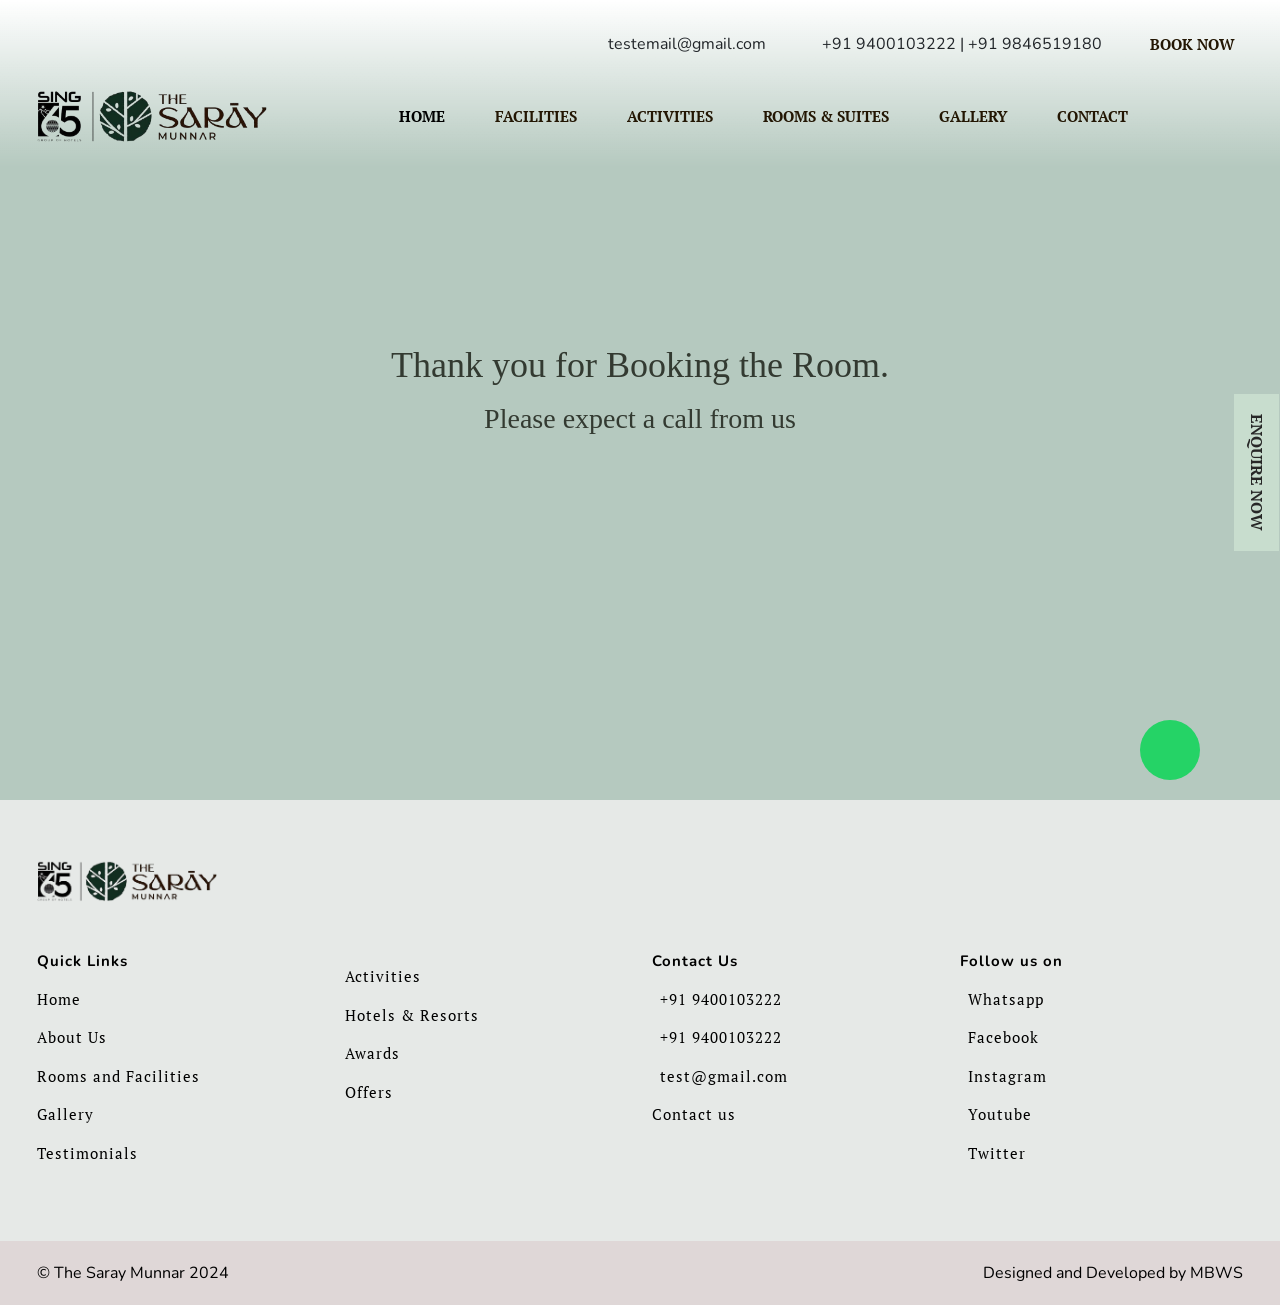
==== commit b6d153e9: "booking pages updates" ====
--- a/booking-confirmation.html
+++ b/booking-confirmation.html
@@ -3,7 +3,7 @@
 <head>
     <meta charset="UTF-8">
     <meta name="viewport" content="width=device-width, initial-scale=1.0">
-    <title>Eastern Heaven Resort</title>
+    <title>Saray Munnar</title>
 
     <link rel="stylesheet" href="./assets/css/bootstrap.css">
     <link rel="stylesheet" href="./assets/css/app.css">
--- a/assets/css/app.css
+++ b/assets/css/app.css
@@ -1 +1 @@
-﻿@import"https://fonts.googleapis.com/css2?family=Nunito:ital,wght@0,200..1000;1,200..1000&family=PT+Serif:ital,wght@0,400;0,700;1,400;1,700&display=swap";.slick-slider{position:relative;display:block;box-sizing:border-box;-webkit-user-select:none;-moz-user-select:none;-ms-user-select:none;user-select:none;-webkit-touch-callout:none;-khtml-user-select:none;-ms-touch-action:pan-y;touch-action:pan-y;-webkit-tap-highlight-color:rgba(0,0,0,0)}.slick-list{position:relative;display:block;overflow:hidden;margin:0;padding:0}.slick-list:focus{outline:none}.slick-list.dragging{cursor:pointer;cursor:hand}.slick-slider .slick-track,.slick-slider .slick-list{-webkit-transform:translate3d(0, 0, 0);-moz-transform:translate3d(0, 0, 0);-ms-transform:translate3d(0, 0, 0);-o-transform:translate3d(0, 0, 0);transform:translate3d(0, 0, 0)}.slick-track{position:relative;top:0;left:0;display:block;margin-left:auto;margin-right:auto}.slick-track:before,.slick-track:after{display:table;content:""}.slick-track:after{clear:both}.slick-loading .slick-track{visibility:hidden}.slick-slide{display:none;float:left;height:100%;min-height:1px}[dir=rtl] .slick-slide{float:right}.slick-slide img{display:block}.slick-slide.slick-loading img{display:none}.slick-slide.dragging img{pointer-events:none}.slick-initialized .slick-slide{display:block}.slick-loading .slick-slide{visibility:hidden}.slick-vertical .slick-slide{display:block;height:auto;border:1px solid rgba(0,0,0,0)}.slick-arrow.slick-hidden{display:none}.slick-dots{display:flex;gap:15px;justify-content:center;align-items:center;margin-top:30px}.slick-dots li{list-style-type:none}.slick-dots button{font-size:0;width:13px;height:13px;border-radius:50%;background-color:rgba(15,46,26,.5);border:none}.slick-dots .slick-active button{background-color:#0f2e1a}@font-face{font-family:swiper-icons;src:url("data:application/font-woff;charset=utf-8;base64, [base64]//wADZ2x5ZgAAAywAAADMAAAD2MHtryVoZWFkAAABbAAAADAAAAA2E2+eoWhoZWEAAAGcAAAAHwAAACQC9gDzaG10eAAAAigAAAAZAAAArgJkABFsb2NhAAAC0AAAAFoAAABaFQAUGG1heHAAAAG8AAAAHwAAACAAcABAbmFtZQAAA/gAAAE5AAACXvFdBwlwb3N0AAAFNAAAAGIAAACE5s74hXjaY2BkYGAAYpf5Hu/j+W2+MnAzMYDAzaX6QjD6/4//Bxj5GA8AuRwMYGkAPywL13jaY2BkYGA88P8Agx4j+/8fQDYfA1AEBWgDAIB2BOoAeNpjYGRgYNBh4GdgYgABEMnIABJzYNADCQAACWgAsQB42mNgYfzCOIGBlYGB0YcxjYGBwR1Kf2WQZGhhYGBiYGVmgAFGBiQQkOaawtDAoMBQxXjg/wEGPcYDDA4wNUA2CCgwsAAAO4EL6gAAeNpj2M0gyAACqxgGNWBkZ2D4/wMA+xkDdgAAAHjaY2BgYGaAYBkGRgYQiAHyGMF8FgYHIM3DwMHABGQrMOgyWDLEM1T9/w8UBfEMgLzE////P/5//f/V/xv+r4eaAAeMbAxwIUYmIMHEgKYAYjUcsDAwsLKxc3BycfPw8jEQA/[base64]/uznmfPFBNODM2K7MTQ45YEAZqGP81AmGGcF3iPqOop0r1SPTaTbVkfUe4HXj97wYE+yNwWYxwWu4v1ugWHgo3S1XdZEVqWM7ET0cfnLGxWfkgR42o2PvWrDMBSFj/IHLaF0zKjRgdiVMwScNRAoWUoH78Y2icB/yIY09An6AH2Bdu/UB+yxopYshQiEvnvu0dURgDt8QeC8PDw7Fpji3fEA4z/PEJ6YOB5hKh4dj3EvXhxPqH/SKUY3rJ7srZ4FZnh1PMAtPhwP6fl2PMJMPDgeQ4rY8YT6Gzao0eAEA409DuggmTnFnOcSCiEiLMgxCiTI6Cq5DZUd3Qmp10vO0LaLTd2cjN4fOumlc7lUYbSQcZFkutRG7g6JKZKy0RmdLY680CDnEJ+UMkpFFe1RN7nxdVpXrC4aTtnaurOnYercZg2YVmLN/d/gczfEimrE/fs/bOuq29Zmn8tloORaXgZgGa78yO9/cnXm2BpaGvq25Dv9S4E9+5SIc9PqupJKhYFSSl47+Qcr1mYNAAAAeNptw0cKwkAAAMDZJA8Q7OUJvkLsPfZ6zFVERPy8qHh2YER+3i/BP83vIBLLySsoKimrqKqpa2hp6+jq6RsYGhmbmJqZSy0sraxtbO3sHRydnEMU4uR6yx7JJXveP7WrDycAAAAAAAH//wACeNpjYGRgYOABYhkgZgJCZgZNBkYGLQZtIJsFLMYAAAw3ALgAeNolizEKgDAQBCchRbC2sFER0YD6qVQiBCv/H9ezGI6Z5XBAw8CBK/m5iQQVauVbXLnOrMZv2oLdKFa8Pjuru2hJzGabmOSLzNMzvutpB3N42mNgZGBg4GKQYzBhYMxJLMlj4GBgAYow/P/PAJJhLM6sSoWKfWCAAwDAjgbRAAB42mNgYGBkAIIbCZo5IPrmUn0hGA0AO8EFTQAA");font-weight:400;font-style:normal}:root{--swiper-theme-color:#007aff}:host{position:relative;display:block;margin-left:auto;margin-right:auto;z-index:1}.swiper{margin-left:auto;margin-right:auto;position:relative;overflow:hidden;list-style:none;padding:0;z-index:1;display:block}.swiper-vertical>.swiper-wrapper{flex-direction:column}.swiper-wrapper{position:relative;width:100%;height:100%;z-index:1;display:flex;transition-property:transform;transition-timing-function:var(--swiper-wrapper-transition-timing-function, initial);box-sizing:content-box}.swiper-android .swiper-slide,.swiper-ios .swiper-slide,.swiper-wrapper{transform:translate3d(0px, 0, 0)}.swiper-horizontal{touch-action:pan-y}.swiper-vertical{touch-action:pan-x}.swiper-slide{flex-shrink:0;width:100%;height:100%;position:relative;transition-property:transform;display:block}.swiper-slide-invisible-blank{visibility:hidden}.swiper-autoheight,.swiper-autoheight .swiper-slide{height:auto}.swiper-autoheight .swiper-wrapper{align-items:flex-start;transition-property:transform,height}.swiper-backface-hidden .swiper-slide{transform:translateZ(0);-webkit-backface-visibility:hidden;backface-visibility:hidden}.swiper-3d.swiper-css-mode .swiper-wrapper{perspective:1200px}.swiper-3d .swiper-wrapper{transform-style:preserve-3d}.swiper-3d{perspective:1200px}.swiper-3d .swiper-cube-shadow,.swiper-3d .swiper-slide{transform-style:preserve-3d}.swiper-css-mode>.swiper-wrapper{overflow:auto;scrollbar-width:none;-ms-overflow-style:none}.swiper-css-mode>.swiper-wrapper::-webkit-scrollbar{display:none}.swiper-css-mode>.swiper-wrapper>.swiper-slide{scroll-snap-align:start start}.swiper-css-mode.swiper-horizontal>.swiper-wrapper{scroll-snap-type:x mandatory}.swiper-css-mode.swiper-vertical>.swiper-wrapper{scroll-snap-type:y mandatory}.swiper-css-mode.swiper-free-mode>.swiper-wrapper{scroll-snap-type:none}.swiper-css-mode.swiper-free-mode>.swiper-wrapper>.swiper-slide{scroll-snap-align:none}.swiper-css-mode.swiper-centered>.swiper-wrapper::before{content:"";flex-shrink:0;order:9999}.swiper-css-mode.swiper-centered>.swiper-wrapper>.swiper-slide{scroll-snap-align:center center;scroll-snap-stop:always}.swiper-css-mode.swiper-centered.swiper-horizontal>.swiper-wrapper>.swiper-slide:first-child{margin-inline-start:var(--swiper-centered-offset-before)}.swiper-css-mode.swiper-centered.swiper-horizontal>.swiper-wrapper::before{height:100%;min-height:1px;width:var(--swiper-centered-offset-after)}.swiper-css-mode.swiper-centered.swiper-vertical>.swiper-wrapper>.swiper-slide:first-child{margin-block-start:var(--swiper-centered-offset-before)}.swiper-css-mode.swiper-centered.swiper-vertical>.swiper-wrapper::before{width:100%;min-width:1px;height:var(--swiper-centered-offset-after)}.swiper-3d .swiper-slide-shadow,.swiper-3d .swiper-slide-shadow-bottom,.swiper-3d .swiper-slide-shadow-left,.swiper-3d .swiper-slide-shadow-right,.swiper-3d .swiper-slide-shadow-top{position:absolute;left:0;top:0;width:100%;height:100%;pointer-events:none;z-index:10}.swiper-3d .swiper-slide-shadow{background:rgba(0,0,0,.15)}.swiper-3d .swiper-slide-shadow-left{background-image:linear-gradient(to left, rgba(0, 0, 0, 0.5), rgba(0, 0, 0, 0))}.swiper-3d .swiper-slide-shadow-right{background-image:linear-gradient(to right, rgba(0, 0, 0, 0.5), rgba(0, 0, 0, 0))}.swiper-3d .swiper-slide-shadow-top{background-image:linear-gradient(to top, rgba(0, 0, 0, 0.5), rgba(0, 0, 0, 0))}.swiper-3d .swiper-slide-shadow-bottom{background-image:linear-gradient(to bottom, rgba(0, 0, 0, 0.5), rgba(0, 0, 0, 0))}.swiper-lazy-preloader{width:42px;height:42px;position:absolute;left:50%;top:50%;margin-left:-21px;margin-top:-21px;z-index:10;transform-origin:50%;box-sizing:border-box;border:4px solid var(--swiper-preloader-color, var(--swiper-theme-color));border-radius:50%;border-top-color:rgba(0,0,0,0)}.swiper-watch-progress .swiper-slide-visible .swiper-lazy-preloader,.swiper:not(.swiper-watch-progress) .swiper-lazy-preloader{animation:swiper-preloader-spin 1s infinite linear}.swiper-lazy-preloader-white{--swiper-preloader-color:#fff}.swiper-lazy-preloader-black{--swiper-preloader-color:#000}@keyframes swiper-preloader-spin{0%{transform:rotate(0deg)}100%{transform:rotate(360deg)}}.swiper-virtual .swiper-slide{-webkit-backface-visibility:hidden;transform:translateZ(0)}.swiper-virtual.swiper-css-mode .swiper-wrapper::after{content:"";position:absolute;left:0;top:0;pointer-events:none}.swiper-virtual.swiper-css-mode.swiper-horizontal .swiper-wrapper::after{height:1px;width:var(--swiper-virtual-size)}.swiper-virtual.swiper-css-mode.swiper-vertical .swiper-wrapper::after{width:1px;height:var(--swiper-virtual-size)}:root{--swiper-navigation-size:44px}.swiper-button-next,.swiper-button-prev{position:absolute;top:var(--swiper-navigation-top-offset, 50%);width:calc(var(--swiper-navigation-size)/44*27);height:var(--swiper-navigation-size);margin-top:calc(0px - var(--swiper-navigation-size)/2);z-index:10;cursor:pointer;display:flex;align-items:center;justify-content:center;color:var(--swiper-navigation-color, var(--swiper-theme-color))}.swiper-button-next.swiper-button-disabled,.swiper-button-prev.swiper-button-disabled{opacity:.35;cursor:auto;pointer-events:none}.swiper-button-next.swiper-button-hidden,.swiper-button-prev.swiper-button-hidden{opacity:0;cursor:auto;pointer-events:none}.swiper-navigation-disabled .swiper-button-next,.swiper-navigation-disabled .swiper-button-prev{display:none !important}.swiper-button-next svg,.swiper-button-prev svg{width:100%;height:100%;object-fit:contain;transform-origin:center}.swiper-rtl .swiper-button-next svg,.swiper-rtl .swiper-button-prev svg{transform:rotate(180deg)}.swiper-button-prev,.swiper-rtl .swiper-button-next{left:var(--swiper-navigation-sides-offset, 10px);right:auto}.swiper-button-next,.swiper-rtl .swiper-button-prev{right:var(--swiper-navigation-sides-offset, 10px);left:auto}.swiper-button-lock{display:none}.swiper-button-next:after,.swiper-button-prev:after{font-family:swiper-icons;font-size:var(--swiper-navigation-size);text-transform:none !important;letter-spacing:0;font-variant:initial;line-height:1}.swiper-button-prev:after,.swiper-rtl .swiper-button-next:after{content:"prev"}.swiper-button-next,.swiper-rtl .swiper-button-prev{right:var(--swiper-navigation-sides-offset, 10px);left:auto}.swiper-button-next:after,.swiper-rtl .swiper-button-prev:after{content:"next"}.swiper-pagination{position:absolute;text-align:center;transition:.3s opacity;transform:translate3d(0, 0, 0);z-index:10}.swiper-pagination.swiper-pagination-hidden{opacity:0}.swiper-pagination-disabled>.swiper-pagination,.swiper-pagination.swiper-pagination-disabled{display:none !important}.swiper-horizontal>.swiper-pagination-bullets,.swiper-pagination-bullets.swiper-pagination-horizontal,.swiper-pagination-custom,.swiper-pagination-fraction{bottom:var(--swiper-pagination-bottom, 8px);top:var(--swiper-pagination-top, auto);left:0;width:100%}.swiper-pagination-bullets-dynamic{overflow:hidden;font-size:0}.swiper-pagination-bullets-dynamic .swiper-pagination-bullet{transform:scale(0.33);position:relative}.swiper-pagination-bullets-dynamic .swiper-pagination-bullet-active{transform:scale(1)}.swiper-pagination-bullets-dynamic .swiper-pagination-bullet-active-main{transform:scale(1)}.swiper-pagination-bullets-dynamic .swiper-pagination-bullet-active-prev{transform:scale(0.66)}.swiper-pagination-bullets-dynamic .swiper-pagination-bullet-active-prev-prev{transform:scale(0.33)}.swiper-pagination-bullets-dynamic .swiper-pagination-bullet-active-next{transform:scale(0.66)}.swiper-pagination-bullets-dynamic .swiper-pagination-bullet-active-next-next{transform:scale(0.33)}.swiper-pagination-bullet{width:var(--swiper-pagination-bullet-width, var(--swiper-pagination-bullet-size, 8px));height:var(--swiper-pagination-bullet-height, var(--swiper-pagination-bullet-size, 8px));display:inline-block;border-radius:var(--swiper-pagination-bullet-border-radius, 50%);background:var(--swiper-pagination-bullet-inactive-color, #000);opacity:var(--swiper-pagination-bullet-inactive-opacity, 0.2)}button.swiper-pagination-bullet{border:none;margin:0;padding:0;box-shadow:none;-webkit-appearance:none;appearance:none}.swiper-pagination-clickable .swiper-pagination-bullet{cursor:pointer}.swiper-pagination-bullet:only-child{display:none !important}.swiper-pagination-bullet-active{opacity:var(--swiper-pagination-bullet-opacity, 1);background:var(--swiper-pagination-color, var(--swiper-theme-color))}.swiper-pagination-vertical.swiper-pagination-bullets,.swiper-vertical>.swiper-pagination-bullets{right:var(--swiper-pagination-right, 8px);left:var(--swiper-pagination-left, auto);top:50%;transform:translate3d(0px, -50%, 0)}.swiper-pagination-vertical.swiper-pagination-bullets .swiper-pagination-bullet,.swiper-vertical>.swiper-pagination-bullets .swiper-pagination-bullet{margin:var(--swiper-pagination-bullet-vertical-gap, 6px) 0;display:block}.swiper-pagination-vertical.swiper-pagination-bullets.swiper-pagination-bullets-dynamic,.swiper-vertical>.swiper-pagination-bullets.swiper-pagination-bullets-dynamic{top:50%;transform:translateY(-50%);width:8px}.swiper-pagination-vertical.swiper-pagination-bullets.swiper-pagination-bullets-dynamic .swiper-pagination-bullet,.swiper-vertical>.swiper-pagination-bullets.swiper-pagination-bullets-dynamic .swiper-pagination-bullet{display:inline-block;transition:.2s transform,.2s top}.swiper-horizontal>.swiper-pagination-bullets .swiper-pagination-bullet,.swiper-pagination-horizontal.swiper-pagination-bullets .swiper-pagination-bullet{margin:0 var(--swiper-pagination-bullet-horizontal-gap, 4px)}.swiper-horizontal>.swiper-pagination-bullets.swiper-pagination-bullets-dynamic,.swiper-pagination-horizontal.swiper-pagination-bullets.swiper-pagination-bullets-dynamic{left:50%;transform:translateX(-50%);white-space:nowrap}.swiper-horizontal>.swiper-pagination-bullets.swiper-pagination-bullets-dynamic .swiper-pagination-bullet,.swiper-pagination-horizontal.swiper-pagination-bullets.swiper-pagination-bullets-dynamic .swiper-pagination-bullet{transition:.2s transform,.2s left}.swiper-horizontal.swiper-rtl>.swiper-pagination-bullets-dynamic .swiper-pagination-bullet{transition:.2s transform,.2s right}.swiper-pagination-fraction{color:var(--swiper-pagination-fraction-color, inherit)}.swiper-pagination-progressbar{background:var(--swiper-pagination-progressbar-bg-color, rgba(0, 0, 0, 0.25));position:absolute}.swiper-pagination-progressbar .swiper-pagination-progressbar-fill{background:var(--swiper-pagination-color, var(--swiper-theme-color));position:absolute;left:0;top:0;width:100%;height:100%;transform:scale(0);transform-origin:left top}.swiper-rtl .swiper-pagination-progressbar .swiper-pagination-progressbar-fill{transform-origin:right top}.swiper-horizontal>.swiper-pagination-progressbar,.swiper-pagination-progressbar.swiper-pagination-horizontal,.swiper-pagination-progressbar.swiper-pagination-vertical.swiper-pagination-progressbar-opposite,.swiper-vertical>.swiper-pagination-progressbar.swiper-pagination-progressbar-opposite{width:100%;height:var(--swiper-pagination-progressbar-size, 4px);left:0;top:0}.swiper-horizontal>.swiper-pagination-progressbar.swiper-pagination-progressbar-opposite,.swiper-pagination-progressbar.swiper-pagination-horizontal.swiper-pagination-progressbar-opposite,.swiper-pagination-progressbar.swiper-pagination-vertical,.swiper-vertical>.swiper-pagination-progressbar{width:var(--swiper-pagination-progressbar-size, 4px);height:100%;left:0;top:0}.swiper-pagination-lock{display:none}.swiper-scrollbar{border-radius:var(--swiper-scrollbar-border-radius, 10px);position:relative;touch-action:none;background:var(--swiper-scrollbar-bg-color, rgba(0, 0, 0, 0.1))}.swiper-scrollbar-disabled>.swiper-scrollbar,.swiper-scrollbar.swiper-scrollbar-disabled{display:none !important}.swiper-horizontal>.swiper-scrollbar,.swiper-scrollbar.swiper-scrollbar-horizontal{position:absolute;left:var(--swiper-scrollbar-sides-offset, 1%);bottom:var(--swiper-scrollbar-bottom, 4px);top:var(--swiper-scrollbar-top, auto);z-index:50;height:var(--swiper-scrollbar-size, 4px);width:calc(100% - 2*var(--swiper-scrollbar-sides-offset, 1%))}.swiper-scrollbar.swiper-scrollbar-vertical,.swiper-vertical>.swiper-scrollbar{position:absolute;left:var(--swiper-scrollbar-left, auto);right:var(--swiper-scrollbar-right, 4px);top:var(--swiper-scrollbar-sides-offset, 1%);z-index:50;width:var(--swiper-scrollbar-size, 4px);height:calc(100% - 2*var(--swiper-scrollbar-sides-offset, 1%))}.swiper-scrollbar-drag{height:100%;width:100%;position:relative;background:var(--swiper-scrollbar-drag-bg-color, rgba(0, 0, 0, 0.5));border-radius:var(--swiper-scrollbar-border-radius, 10px);left:0;top:0}.swiper-scrollbar-cursor-drag{cursor:move}.swiper-scrollbar-lock{display:none}.swiper-zoom-container{width:100%;height:100%;display:flex;justify-content:center;align-items:center;text-align:center}.swiper-zoom-container>canvas,.swiper-zoom-container>img,.swiper-zoom-container>svg{max-width:100%;max-height:100%;object-fit:contain}.swiper-slide-zoomed{cursor:move;touch-action:none}.swiper .swiper-notification{position:absolute;left:0;top:0;pointer-events:none;opacity:0;z-index:-1000}.swiper-free-mode>.swiper-wrapper{transition-timing-function:ease-out;margin:0 auto}.swiper-grid>.swiper-wrapper{flex-wrap:wrap}.swiper-grid-column>.swiper-wrapper{flex-wrap:wrap;flex-direction:column}.swiper-fade.swiper-free-mode .swiper-slide{transition-timing-function:ease-out}.swiper-fade .swiper-slide{pointer-events:none;transition-property:opacity}.swiper-fade .swiper-slide .swiper-slide{pointer-events:none}.swiper-fade .swiper-slide-active{pointer-events:auto}.swiper-fade .swiper-slide-active .swiper-slide-active{pointer-events:auto}.swiper.swiper-cube{overflow:visible}.swiper-cube .swiper-slide{pointer-events:none;-webkit-backface-visibility:hidden;backface-visibility:hidden;z-index:1;visibility:hidden;transform-origin:0 0;width:100%;height:100%}.swiper-cube .swiper-slide .swiper-slide{pointer-events:none}.swiper-cube.swiper-rtl .swiper-slide{transform-origin:100% 0}.swiper-cube .swiper-slide-active,.swiper-cube .swiper-slide-active .swiper-slide-active{pointer-events:auto}.swiper-cube .swiper-slide-active,.swiper-cube .swiper-slide-next,.swiper-cube .swiper-slide-prev{pointer-events:auto;visibility:visible}.swiper-cube .swiper-cube-shadow{position:absolute;left:0;bottom:0px;width:100%;height:100%;opacity:.6;z-index:0}.swiper-cube .swiper-cube-shadow:before{content:"";background:#000;position:absolute;left:0;top:0;bottom:0;right:0;filter:blur(50px)}.swiper-cube .swiper-slide-next+.swiper-slide{pointer-events:auto;visibility:visible}.swiper-cube .swiper-slide-shadow-cube.swiper-slide-shadow-bottom,.swiper-cube .swiper-slide-shadow-cube.swiper-slide-shadow-left,.swiper-cube .swiper-slide-shadow-cube.swiper-slide-shadow-right,.swiper-cube .swiper-slide-shadow-cube.swiper-slide-shadow-top{z-index:0;-webkit-backface-visibility:hidden;backface-visibility:hidden}.swiper.swiper-flip{overflow:visible}.swiper-flip .swiper-slide{pointer-events:none;-webkit-backface-visibility:hidden;backface-visibility:hidden;z-index:1}.swiper-flip .swiper-slide .swiper-slide{pointer-events:none}.swiper-flip .swiper-slide-active,.swiper-flip .swiper-slide-active .swiper-slide-active{pointer-events:auto}.swiper-flip .swiper-slide-shadow-flip.swiper-slide-shadow-bottom,.swiper-flip .swiper-slide-shadow-flip.swiper-slide-shadow-left,.swiper-flip .swiper-slide-shadow-flip.swiper-slide-shadow-right,.swiper-flip .swiper-slide-shadow-flip.swiper-slide-shadow-top{z-index:0;-webkit-backface-visibility:hidden;backface-visibility:hidden}.swiper-creative .swiper-slide{-webkit-backface-visibility:hidden;backface-visibility:hidden;overflow:hidden;transition-property:transform,opacity,height}.swiper.swiper-cards{overflow:visible}.swiper-cards .swiper-slide{transform-origin:center bottom;-webkit-backface-visibility:hidden;backface-visibility:hidden;overflow:hidden}.daterangepicker{position:absolute;color:inherit;background-color:#fff;border-radius:4px;border:1px solid #ddd;width:278px;max-width:none;padding:0;margin-top:7px;top:100px;left:20px;z-index:3001;display:none;font-family:arial;font-size:15px;line-height:1em}.daterangepicker:before,.daterangepicker:after{position:absolute;display:inline-block;border-bottom-color:rgba(0,0,0,.2);content:""}.daterangepicker:before{top:-7px;border-right:7px solid rgba(0,0,0,0);border-left:7px solid rgba(0,0,0,0);border-bottom:7px solid #ccc}.daterangepicker:after{top:-6px;border-right:6px solid rgba(0,0,0,0);border-bottom:6px solid #fff;border-left:6px solid rgba(0,0,0,0)}.daterangepicker.opensleft:before{right:9px}.daterangepicker.opensleft:after{right:10px}.daterangepicker.openscenter:before{left:0;right:0;width:0;margin-left:auto;margin-right:auto}.daterangepicker.openscenter:after{left:0;right:0;width:0;margin-left:auto;margin-right:auto}.daterangepicker.opensright:before{left:9px}.daterangepicker.opensright:after{left:10px}.daterangepicker.drop-up{margin-top:-7px}.daterangepicker.drop-up:before{top:initial;bottom:-7px;border-bottom:initial;border-top:7px solid #ccc}.daterangepicker.drop-up:after{top:initial;bottom:-6px;border-bottom:initial;border-top:6px solid #fff}.daterangepicker.single .daterangepicker .ranges,.daterangepicker.single .drp-calendar{float:none}.daterangepicker.single .drp-selected{display:none}.daterangepicker.show-calendar .drp-calendar{display:block}.daterangepicker.show-calendar .drp-buttons{display:block}.daterangepicker.auto-apply .drp-buttons{display:none}.daterangepicker .drp-calendar{display:none;max-width:270px}.daterangepicker .drp-calendar.left{padding:8px 0 8px 8px}.daterangepicker .drp-calendar.right{padding:8px}.daterangepicker .drp-calendar.single .calendar-table{border:none}.daterangepicker .calendar-table .next span,.daterangepicker .calendar-table .prev span{color:#fff;border:solid #000;border-width:0 2px 2px 0;border-radius:0;display:inline-block;padding:3px}.daterangepicker .calendar-table .next span{transform:rotate(-45deg);-webkit-transform:rotate(-45deg)}.daterangepicker .calendar-table .prev span{transform:rotate(135deg);-webkit-transform:rotate(135deg)}.daterangepicker .calendar-table th,.daterangepicker .calendar-table td{white-space:nowrap;text-align:center;vertical-align:middle;min-width:32px;width:32px;height:24px;line-height:24px;font-size:12px;border-radius:4px;border:1px solid rgba(0,0,0,0);white-space:nowrap;cursor:pointer}.daterangepicker .calendar-table{border:1px solid #fff;border-radius:4px;background-color:#fff}.daterangepicker .calendar-table table{width:100%;margin:0;border-spacing:0;border-collapse:collapse}.daterangepicker td.available:hover,.daterangepicker th.available:hover{background-color:#eee;border-color:rgba(0,0,0,0);color:inherit}.daterangepicker td.week,.daterangepicker th.week{font-size:80%;color:#ccc}.daterangepicker td.off,.daterangepicker td.off.in-range,.daterangepicker td.off.start-date,.daterangepicker td.off.end-date{background-color:#fff;border-color:rgba(0,0,0,0);color:#999}.daterangepicker td.in-range{background-color:rgba(51,58,49,.1);border-color:rgba(0,0,0,0);color:#000;border-radius:0}.daterangepicker td.start-date{border-radius:4px 0 0 4px}.daterangepicker td.end-date{border-radius:0 4px 4px 0}.daterangepicker td.start-date.end-date{border-radius:4px}.daterangepicker td.active,.daterangepicker td.active:hover{background-color:#333a31;border-color:rgba(0,0,0,0);color:#fff}.daterangepicker th.month{width:auto}.daterangepicker td.disabled,.daterangepicker option.disabled{color:#999;cursor:not-allowed;text-decoration:line-through}.daterangepicker select.monthselect,.daterangepicker select.yearselect{font-size:12px;padding:1px;height:auto;margin:0;cursor:default}.daterangepicker select.monthselect{margin-right:2%;width:56%}.daterangepicker select.yearselect{width:40%}.daterangepicker select.hourselect,.daterangepicker select.minuteselect,.daterangepicker select.secondselect,.daterangepicker select.ampmselect{width:50px;margin:0 auto;background:#eee;border:1px solid #eee;padding:2px;outline:0;font-size:12px}.daterangepicker .calendar-time{text-align:center;margin:4px auto 0 auto;line-height:30px;position:relative}.daterangepicker .calendar-time select.disabled{color:#ccc;cursor:not-allowed}.daterangepicker .drp-buttons{clear:both;text-align:right;padding:8px;border-top:1px solid #ddd;display:none;line-height:12px;vertical-align:middle}.daterangepicker .drp-selected{display:inline-block;font-size:12px;padding-right:8px}.daterangepicker .drp-buttons .btn{margin-left:8px;font-size:12px;font-weight:bold;padding:4px 8px}.daterangepicker.show-ranges.single.rtl .drp-calendar.left{border-right:1px solid #ddd}.daterangepicker.show-ranges.single.ltr .drp-calendar.left{border-left:1px solid #ddd}.daterangepicker.show-ranges.rtl .drp-calendar.right{border-right:1px solid #ddd}.daterangepicker.show-ranges.ltr .drp-calendar.left{border-left:1px solid #ddd}.daterangepicker .ranges{float:none;text-align:left;margin:0}.daterangepicker.show-calendar .ranges{margin-top:8px}.daterangepicker .ranges ul{list-style:none;margin:0 auto;padding:0;width:100%}.daterangepicker .ranges li{font-size:12px;padding:8px 12px;cursor:pointer}.daterangepicker .ranges li:hover{background-color:#eee}.daterangepicker .ranges li.active{background-color:#08c;color:#fff}@media(min-width: 564px){.daterangepicker{width:auto}.daterangepicker .ranges ul{width:140px}.daterangepicker.single .ranges ul{width:100%}.daterangepicker.single .drp-calendar.left{clear:none}.daterangepicker.single .ranges,.daterangepicker.single .drp-calendar{float:left}.daterangepicker{direction:ltr;text-align:left}.daterangepicker .drp-calendar.left{clear:left;margin-right:0}.daterangepicker .drp-calendar.left .calendar-table{border-right:none;border-top-right-radius:0;border-bottom-right-radius:0}.daterangepicker .drp-calendar.right{margin-left:0}.daterangepicker .drp-calendar.right .calendar-table{border-left:none;border-top-left-radius:0;border-bottom-left-radius:0}.daterangepicker .drp-calendar.left .calendar-table{padding-right:8px}.daterangepicker .ranges,.daterangepicker .drp-calendar{float:left}}@media(min-width: 730px){.daterangepicker .ranges{width:auto}.daterangepicker .ranges{float:left}.daterangepicker.rtl .ranges{float:right}.daterangepicker .drp-calendar.left{clear:none !important}}.btn{padding:8px 40px;font-weight:400;border-radius:24px;font-size:1.2rem;font-family:"PT Serif",serif}.btn-primary{background-color:#0f2e1a;border-color:#0f2e1a;color:#fff}.btn-primary:hover{background-color:#000;border-color:#000;color:#fff}.btn-secondary{background-color:#231603;border-color:#231603;color:#fff}.btn-secondary:hover{background-color:#0f2e1a;border-color:#0f2e1a;color:#fff}.btn-outline-primary{background-color:rgba(0,0,0,0);border-color:#0f2e1a;color:#0f2e1a}.btn-outline-primary:hover{background-color:#0f2e1a;border-color:#0f2e1a;color:#fff}.btn-sm{padding:8px 20px;font-size:.9rem}.noStyle{border:none;outline:none;background:none;padding:0 !important}.btn-icons{font-size:22px;font-weight:400}.btn-icons .chevron-animation{display:inline-block;animation:chevronAnimation .8s infinite alternate-reverse}.btn-icons .chevron-animation i:nth-child(2){margin-right:16px}.btn-icons.btn-icons-yellow{color:#ffb900}@keyframes chevronAnimation{0%{transform:translateX(-6px)}100%{transform:translateX(0px)}}.btn:disabled,.btn.disabled,fieldset:disabled .btn{color:#000;pointer-events:none;background-color:rgba(15,46,26,.7);border-color:rgba(15,46,26,.9);opacity:.6}[type=radio]:checked,[type=radio]:not(:checked){position:absolute;left:-9999px}[type=radio]:checked+label,[type=radio]:not(:checked)+label{position:relative;padding-left:28px;cursor:pointer;line-height:20px;display:inline-block;color:#000}[type=radio]:checked+label:before,[type=radio]:not(:checked)+label:before{content:"";position:absolute;left:0;top:0;width:20px;height:20px;border:1px solid #333a31;border-radius:100%;background:#fff}[type=radio]:checked+label:after,[type=radio]:not(:checked)+label:after{content:"";width:12px;height:12px;background:#333a31;position:absolute;top:4px;left:4px;border-radius:100%;-webkit-transition:all .2s ease;transition:all .2s ease}[type=radio]:not(:checked)+label:after{opacity:0;-webkit-transform:scale(0);transform:scale(0)}[type=radio]:checked+label:after{opacity:1;-webkit-transform:scale(1);transform:scale(1)}.customToggle{display:inline-block;position:relative;padding-left:50px;cursor:pointer;-webkit-user-select:none;-moz-user-select:none;-ms-user-select:none;user-select:none}.customToggle input{position:absolute;opacity:0;cursor:pointer;height:0;width:0}.customToggle input:checked~.checkbox__checkmark{background-color:#0f2e1a}.customToggle input:checked~.checkbox__checkmark:after{left:21px}.customToggle:hover input~.checkbox__checkmark{background-color:#94b17a}.customToggle:hover input:checked~.checkbox__checkmark{background-color:#0f2e1a}.customToggle .checkbox__checkmark{position:absolute;top:1px;left:0;height:22px;width:40px;background-color:#94b17a;transition:background-color .25s ease;border-radius:11px}.customToggle .checkbox__checkmark:after{content:"";position:absolute;left:3px;top:3px;width:16px;height:16px;display:block;background-color:#fff;border-radius:50%;transition:left .25s ease}.customToggle .checkbox__body{color:#333;line-height:1.4;font-size:16px;transition:color .25s ease}header{position:fixed;width:100%;z-index:1054;-webkit-backdrop-filter:blur(10px);backdrop-filter:blur(5px);background:linear-gradient(#fff, rgba(255, 255, 255, 0))}header.header-sticky{background-color:#fff}header.header-sticky img{max-width:150px !important}header.header-sticky .nav-link{font-size:13px !important}header .navbar{padding:20px 0;color:#fff}header .navbar-brand{display:flex;align-items:center;gap:20px}header .navbar-brand img{max-width:230px;mix-blend-mode:multiply}@media(max-width: 576px){header .navbar-brand img{max-width:110px}}header .navbar-brand .companyName{color:#fff;font-size:1.4rem}@media(max-width: 576px){header .navbar-brand .companyName{font-size:1rem}}header .nav-link{--bs-navbar-active-color: rgb(0, 0, 0);--bs-navbar-nav-link-padding-x: 25px;--bs-navbar-nav-link-padding-y: 25px;--bs-navbar-active-color: rgb(0, 0, 0);color:#231603;font-size:15px;font-weight:600;text-transform:uppercase;font-family:"PT Serif",serif}header .nav-link:hover{color:#0f2e1a;font-weight:700}header .nav-link i{color:#231603}header .navbar-toggler{outline:none !important;border:none !important;box-shadow:none !important}header .navbar-toggler i{color:#000}@media(max-width: 991px){header .navbar-collapse{position:fixed;inset:0 20% auto 0;height:100vh;background-color:#fff;z-index:99;transform:translateX(-800px);transition:all .3s ease-in-out}header .navbar-collapse.show{transform:translateX(0)}header .navbar-collapse .nav-link{padding:15px 25px;color:#000}header .navbar-collapse .nav-link.active{color:#000 !important}header .navbar-collapse .navbar-nav{margin-top:60px;position:relative}header .navbar-collapse .navbar-nav .nav-item:not(:last-child) .nav-link{border-bottom:1px solid rgba(15,46,26,.2)}header .navbar-collapse .navbar-nav .nav-mob-close{position:absolute;width:40px;height:40px;border:none;outline:none;background:#231603;right:0;transform:translateX(50%);top:-30px;border-radius:50%}header .navbar-collapse .navbar-nav .nav-mob-close i{color:#fff}}header .menuButton{text-decoration:none;font-size:1.5rem}header .menuButton span{margin-right:5px}@media(min-width: 991px){.nav-mob-close{display:none}}.navbar-overlay.show{position:fixed;inset:0;width:100%;height:100%;background-color:rgba(0,0,0,.325);z-index:98}.deskHamburgerBox{position:fixed;inset:0 0 0 auto;width:100%;height:100vh;background-color:rgba(0,0,0,.738);visibility:hidden;opacity:0;margin-left:50%;transition:all .5s ease-in-out}.deskHamburgerBox.visible{visibility:visible;opacity:1;margin:0}.deskHamburgerBox .contentBox{width:100%;height:100%;background-color:#fff;position:absolute;inset:0 0 0 auto}.deskHamburgerBox .contentBox .row{height:100%}.deskHamburgerBox .contentBox .contentBoxImage{height:100%}.deskHamburgerBox .contentBox .contentBoxImage img{height:100%;object-fit:cover}.deskHamburgerBox .contentBox .contentWrapper{text-align:center;padding:40px;position:relative;height:100%}.deskHamburgerBox .contentBox .logo{display:flex;flex-direction:column;align-items:center;justify-content:center;margin-bottom:30px}.deskHamburgerBox .contentBox .logo img{max-width:200px}.deskHamburgerBox .contentBox .logo .companyName{font-size:1.7rem;font-weight:700}.deskHamburgerBox .contentBox .title{font-size:1.4rem;font-weight:bold;color:#333a31;margin-bottom:15px}.deskHamburgerBox .contentBox .item{margin-bottom:40px}.deskHamburgerBox .contentBox p a{text-decoration:none;color:#333a31}.deskHamburgerBox .contentBox .socials{display:flex;align-items:center;justify-content:center;gap:20px}.deskHamburgerBox .contentBox .socials .item a{display:flex;width:40px;height:40px;background-color:#333a31;border-radius:50%;align-items:center;justify-content:center;text-decoration:none}.deskHamburgerBox .contentBox .socials .item a i{transition:all .3s ease-in-out;color:#fff}.deskHamburgerBox .contentBox .socials .item a:hover i{color:#fff;transform:scale(1.2)}.deskHamburgerBox .closeButton{width:40px;height:40px;display:flex;align-items:center;justify-content:center;background-color:#0f2e1a;border-radius:50%;text-decoration:none;position:absolute;right:20px;top:20px;transition:transform .3s ease-in-out}.deskHamburgerBox .closeButton:hover{transform:rotate(180deg)}.deskHamburgerBox .closeButton i{color:#fff;font-size:1.5rem}.logoWrapper{background-color:#fff;width:90px;height:90px;border-radius:50%;display:flex;align-items:center;justify-content:center;margin-bottom:10px}@media(max-width: 567px){.logoWrapper{width:70px;height:70px}}.socialLinks{display:flex;align-items:center;gap:10px}.socialLinks li{list-style:none}.socialLinks li .icon{display:inline-block;width:30px;height:30px;border-radius:50%;background:#231603;display:flex;align-items:center;justify-content:center;text-decoration:none}.socialLinks li .icon.whatsapp{background:lime}.socialLinks li .icon.instagram{background:linear-gradient(115deg, rgb(249, 206, 52), rgb(238, 42, 123), rgb(98, 40, 215))}.socialLinks li .icon.facebook{background-color:#1877f2}.socialLinks li .icon.email{background-color:#c71610}.socialLinks li .icon i{color:#fff;animation:scaleAnimation .8s alternate-reverse infinite}.mob-nav-padding{padding:15px 25px}.section{padding:100px 0}@media(max-width: 991px){.section{overflow:hidden}}@media(max-width: 567px){.section{padding:60px 0px}}.section .section-title{font-size:40px;margin-bottom:36px}.section h2.section-title,.section h3.subhead{visibility:hidden;opacity:0;transform:translateY(-100px);transition:all .5s ease-in-out;color:#231603;margin-bottom:24px}.section h2.section-title.visible,.section h3.subhead.visible{visibility:visible;opacity:1;transform:translateY(0)}.section h3{transition:all .8s ease-in-out}.about-section{background-color:#231603;background-image:url(../images/bgg1.jpg);background-size:cover;background-blend-mode:luminosity;z-index:-1}.about-section p{font-size:18px}.slider-section{background:linear-gradient(#fff, #8f9f95);display:flex;align-items:center;justify-content:center;position:relative;overflow:hidden;isolation:isolate}.slider-section .bgImage{position:absolute;opacity:.5;z-index:-1;mix-blend-mode:luminosity}.slider-section .section-title{margin-bottom:100px !important}.aboutSwiper .aboutSliderItem{padding:0 30px}.aboutSwiper .sliderContent{position:relative;padding:25px;border:1px solid #0f2e1a;background:rgba(62,84,70,.8117647059)}.aboutSwiper .sliderContent::before,.aboutSwiper .sliderContent::after{content:"";position:absolute;inset:0;border:1px solid #0f2e1a;transform:rotate(2deg)}.aboutSwiper .sliderContent::after{transform:rotate(-2deg)}.aboutSwiper .sliderContent .title{font-size:34px;text-align:left;margin-bottom:18px;color:#fff}.aboutSwiper .sliderContent .desc{font-size:18px;color:#fff}.aboutSwiper .swiper-pagination{background-color:rgba(15,46,26,.4);line-height:0;padding:8px 20px;width:auto;left:50%;transform:translateX(-50%)}.aboutSwiper .swiper-pagination .swiper-pagination-bullet{width:14px;height:14px;border:2px solid #fff;background-color:rgba(0,0,0,0) !important}.aboutSwiper .swiper-pagination .swiper-pagination-bullet-active{background-color:#fff !important}.rooms-section,.testimonialSection{background-color:#e9dcc9}.contact-section{background-color:#0f2e1a;background-size:cover;background-repeat:no-repeat;position:relative;isolation:isolate}.photos-slider-section{padding:0}.book-now-section{background-color:#43584b;padding:160px 0;isolation:isolate;position:relative;overflow:hidden}.book-now-section h2,.book-now-section h3{color:#cad3cd !important}.book-now-section .bgImage{position:absolute;opacity:.3;z-index:-1;mix-blend-mode:luminosity;top:0}.roomWrapper{border-radius:5px;transition:all .8s ease-in-out;border:1px solid rgba(15,46,26,.5)}.roomWrapper .roomPhotos img{width:100%;height:300px;object-fit:cover}.roomWrapper .content{padding:25px;border-top:none}.roomWrapper .content h3{color:#333a31;font-family:Georgia,"Times New Roman",Times,serif}.roomWrapper .content .features{display:flex;align-items:center;gap:30px;margin-top:20px}@media(max-width: 576px){.roomWrapper .content .features{flex-direction:column;gap:10px;align-items:start}}.roomWrapper .content .features .feature{display:flex;align-items:center;gap:5px;flex-wrap:wrap}.roomWrapper .content .features .feature .icon{width:30px;height:30px;background-color:rgba(0,0,0,0);border-radius:50%;display:flex;align-items:center;justify-content:center}.roomWrapper .content .features .feature .icon i{color:#231603}@media(max-width: 576px){.roomWrapper .content .features .feature .icon{width:25px;height:25px}.roomWrapper .content .features .feature .icon i{font-size:.8rem}}.roomWrapper.room1{transform:translateX(-1000px)}.roomWrapper.room2{transform:translateX(1000px)}.roomWrapper.room5{transform:translateX(-1000px)}.roomWrapper.visible{transform:translateX(0)}.facilities{margin-top:80px;display:flex;justify-content:center;gap:40px;flex-wrap:wrap}@media(max-width: 576px){.facilities{justify-content:start}}.facilities .facility{display:flex;flex-direction:column;align-items:center;gap:10px;justify-content:start;padding:15px;width:25%;border:1px solid #231603}@media(max-width: 576px){.facilities .facility{gap:10px;width:calc(50% - 50px)}}.facilities .facility .icon{width:90px;height:90px;border-radius:50%;display:flex;justify-content:center;align-items:center;background-color:#231603}.facilities .facility .icon i{font-size:2.1rem;color:#fff;animation:scaleAnimation .8s alternate-reverse infinite}@media(max-width: 576px){.facilities .facility .icon i{font-size:1.8rem}}.facilities .facility .text{display:inline-block;font-size:1.2rem;text-align:center}@media(max-width: 576px){.facilities .facility .text{font-size:1rem}}.testimorialWrapper{max-width:700px;background:#eeece9;padding:25px;margin:80px auto 0;border-radius:24px}.testimorialWrapper .quoteIcon{font-size:2rem;color:#333a31}.testimorialWrapper .testimonialContent,.testimorialWrapper .personName{font-size:1.1rem;letter-spacing:.5px}.testimorialWrapper .personName span:first-child{font-weight:700}.contactSection{padding:0}@media(min-width: 576px)and (max-width: 991px){.contactSection .position-relative{position:static !important;display:flex;gap:0}.contactSection .position-relative .contactSectionImage{width:50%}.contactSection .position-relative .contactSectionImage img{width:100%;max-width:100%;height:100%;object-fit:cover}.contactSection .position-relative .contactSectionContent{position:static;transform:none;width:50%}}.contactSectionImage img{width:100%;max-height:500px;max-width:60%;object-fit:cover}@media(max-width: 576px){.contactSectionImage{display:none}}.contactSectionContent{position:absolute;top:50%;left:60%;transform:translate(-40%, -50%);background-color:#cbf1c4;padding:50px;text-align:center;max-width:500px}.contactSectionContent h2{font-size:2.5rem;max-width:70%;margin:0 auto;margin-bottom:35px}@media(max-width: 576px){.contactSectionContent{position:static;transform:none;width:100% !important;max-width:100% !important}.contactSectionContent h2{font-size:2.1rem}}.sub-title-2{font-size:2rem;margin-bottom:24px;margin-top:24px}.facilities-section{background-color:#fcefdc}@keyframes scaleAnimation{0%{transform:scale(1)}100%{transform:scale(1.1)}}.aboutImagesWrap{position:relative}.aboutImagesWrap img{max-height:300px;position:relative;border:4px solid #fff}@media(max-width: 1400px){.aboutImagesWrap img{max-height:250px}}@media(max-width: 1100px){.aboutImagesWrap img{max-height:180px}}.aboutImagesWrap img:nth-child(2){top:-140px;left:30%}.hero-banner{position:relative;width:100%;height:100vh;overflow:hidden}.hero-image-slider,.bannerSlider{height:100vh;filter:grayscale(0.3)}.hero-image-slider img,.bannerSlider img{width:100%;object-fit:cover;height:100%;object-position:0 80%}.hero-image-slider .swiper-slide::before,.bannerSlider .swiper-slide::before{content:"";position:absolute;inset:0;width:100%;height:100%;background-color:rgba(0,0,0,.269);z-index:2}.hero-image-slider .swiper-slide .content,.bannerSlider .swiper-slide .content{position:absolute;left:0;top:60%;transform:translateY(-40%);z-index:3;display:flex;flex-direction:column;align-items:center;justify-content:center;gap:20px;width:100%}.hero-image-slider .swiper-slide .content>div,.bannerSlider .swiper-slide .content>div{text-align:center}.hero-image-slider .swiper-slide .content h1,.bannerSlider .swiper-slide .content h1{font-size:3rem;color:#cad7ce;font-weight:300;transform:translateY(-120px);visibility:hidden;opacity:0;transition:all .8s ease-in-out}@media(max-width: 576px){.hero-image-slider .swiper-slide .content h1,.bannerSlider .swiper-slide .content h1{font-size:3rem}}.hero-image-slider .swiper-slide .content h1.visible,.bannerSlider .swiper-slide .content h1.visible{transform:translateY(0);visibility:visible;opacity:1}.hero-image-slider .swiper-slide .content h2,.bannerSlider .swiper-slide .content h2{color:#cad7ce;font-size:1.5rem}.subPageBanner h1{transform:translateY(-120px);visibility:hidden;opacity:0;transition:all .8s ease-in-out}.subPageBanner h1.visible{transform:translateY(0);visibility:visible;opacity:1}.availability-box{background-color:#fff;padding:30px 50px;display:flex;gap:60px;text-align:left;width:auto;max-width:950px;margin:0 auto;margin-top:40px}@media(max-width: 767px){.availability-box{flex-direction:column;width:100%;gap:20px}}.availability-box .title{color:#383838;font-size:14px;margin-bottom:8px}.availability-box .availability-date{font-size:20px;border:none;padding:0;outline:none;box-shadow:none;max-width:125px}.availability-box .people-count{width:80px;border:none;outline:none;font-size:20px}::selection{background:#0f2e1a;color:#fff}html{overflow-x:hidden}body{font-family:"Nunito",sans-serif}@media(max-width: 991px){body{overflow-x:hidden}}@media(min-width: 768px){.container,.container-sm,.container-md,.container-lg,.container-xl,.container-xxl{max-width:calc(100vw - 50px)}}@media(min-width: 1400px){.container,.container-sm,.container-md,.container-lg,.container-xl,.container-xxl{max-width:1450px}}.logo .companyName,.footer-logo .companyName{display:flex;flex-direction:column;gap:3px;align-items:center;justify-content:center;font-family:"Ruthie",cursive}.logo .companyName span:first-child,.footer-logo .companyName span:first-child{letter-spacing:1px;line-height:1;display:inline-block;margin-top:10px}.logo .companyName span:last-child,.footer-logo .companyName span:last-child{font-size:1.1rem;font-weight:500;letter-spacing:1px}a{color:#0f2e1a;letter-spacing:.5px;font-size:17px}a:hover{color:#000}p a{text-decoration:none;color:inherit}@keyframes pulseButton{0%{transform:scale(1)}80%{transform:scale(1.02)}}.pulseButton{animation:pulseButton 1s infinite alternate-reverse}.text-primary-dark{color:#0f2e1a}h1{font-family:"PT Serif",serif;font-size:60px;text-align:center}@media(max-width: 567px){h1{font-size:35px}}h2{font-weight:400;color:#333a31;font-size:45px;font-family:"PT Serif",serif}@media(max-width: 567px){h2{font-size:30px}}.subhead{padding-left:50px;position:relative;font-size:16px;text-transform:uppercase;letter-spacing:2px;color:#343434}@media(max-width: 567px){.subhead{font-size:14px}}.subhead::before{content:"";position:absolute;background-color:#343434;top:50%;left:0;transform:translateY(-50%);width:30px;height:2px}.subhead.noBefore{padding-left:0}.subhead.noBefore::before{display:none}.mainContainer{padding:0}@media(min-width: 767px){.mainContainer{max-width:100%}}.hero-wrapper{height:calc(100vh - 102px);display:flex;flex-direction:column;gap:60px;align-items:center;justify-content:center}.hero-wrapper h1{color:#fff}.availability-box{background-color:#fff;padding:30px 50px;display:flex;gap:60px}@media(max-width: 767px){.availability-box{flex-direction:column;width:100%;gap:20px}}.availability-box .title{color:#383838;font-size:14px;margin-bottom:8px}.availability-box .availability-date{font-size:20px}.availability-box .people-count{width:80px;border:none;outline:none;font-size:20px}.room-image{position:relative;overflow:hidden;transition:all .8s ease-in-out}.room-image .room-details{position:absolute;background-color:#fff;left:0;bottom:0;padding:30px;transition:all .5s ease-in-out}@media(max-width: 768px){.room-image .room-details{position:static;display:block}}.room-image:hover .room-details{bottom:0}.room-image img{height:550px;width:100%;object-fit:cover;transition:all .8s ease-in-out}.room-image img:hover{object-position:0 80%}@media(max-width: 567px){.room-image img{height:250px}}.room-title{color:#000;margin-bottom:30px;text-transform:uppercase;letter-spacing:1px;font-size:20px;margin-bottom:0}.border-bottom-primary{border-bottom:1px solid rgba(15,46,26,.3)}.contact-us-box{background-color:#fff;padding:40px;border-radius:5px;max-width:600px}@media(max-width: 567px){.contact-us-box{padding:20px}}.contact-us-box .form-item{margin-bottom:20px}.contact-us-box label{font-weight:700;color:#0f2e1a;margin-bottom:8px}.contact-us-box .form-control{border-radius:0}.photos-slider-section .swiper-slide{height:800px}.photos-slider-section .swiper-slide img{height:100%;width:100%;object-fit:cover}.photos-slider-section .absolute-container{position:absolute;z-index:2;top:120px;left:50%;transform:translateX(-50%)}.photos-slider-section .absolute-container h2{color:#fff}@media(max-width: 567px){.photos-slider-section .absolute-container{top:60px}}.photos-slider-section .swiper-button-next,.photos-slider-section .swiper-button-prev{background-color:#121e10;color:#fff;width:40px;height:40px;display:flex;align-items:center;justify-content:center;border-radius:50%}.photos-slider-section .swiper-button-next::after,.photos-slider-section .swiper-button-prev::after{font-size:20px}.flex-100-column{display:flex;align-items:center;justify-content:center;flex-direction:column;height:100%}.fa-arrow-right{animation:arrowAnimation infinite alternate-reverse .5s}@keyframes arrowAnimation{0%{transform:translateX(0)}0%{transform:translateX(2px)}}.swiper-pagination-bullet-active{background-color:#333a31}.subPageBanner{min-height:300px;background-color:#e9ffe9;display:flex;align-items:center;justify-content:center}@media(max-width: 567px){.subPageBanner{min-height:200px}}.hero-banner .subPageSlider{height:60vh}.contactRow{--bs-gutter-x: 7rem}.form-control{border-radius:0;border-color:rgba(15,46,26,.8)}.contact-item h2{font-size:1.6rem;font-weight:700;margin-bottom:24px}.contact-item p:last-child{margin-bottom:0}.aboutImage{max-height:400px;width:100%;object-fit:cover}@media(min-width: 991px){.max80{max-width:80%;margin:auto}}.fs20{font-size:1.25rem}.input-group input{border-right:none}.input-group .input-group-text{border-left:none;border-radius:0;background-color:rgba(0,0,0,0);border-color:rgba(15,46,26,.8)}.input-group .input-group-text i{color:#333a31}.qrCodebox{margin-top:40px;width:450px;height:auto;border:1px solid #333a31;padding:20px}@media(max-width: 576px){.qrCodebox{width:100%}}.payInHandBox{background-color:rgba(15,46,26,.2);border:1px solid rgba(51,58,49,.2);padding:10px 20px;display:none;margin-top:40px}.payInHandBox p{margin:0;font-size:18px}.bookConfirm{text-align:center}.bookConfirm h1{font-size:36px;margin-bottom:10px;color:#333a31}@media(max-width: 768px){.bookConfirm h1{font-size:24px}}.bookConfirm p{font-size:28px;color:#333a31;font-family:Georgia,"Times New Roman",Times,serif}@media(max-width: 768px){.bookConfirm p{font-size:20px}}.spotlight{position:relative;cursor:pointer}.spotlight::after{content:"";font-family:"Font Awesome 6 Free";position:absolute;transform:scale(1.05);inset:0;width:100%;height:100%;background:rgba(0,0,0,.448);display:flex;align-items:center;justify-content:center;font-size:30px;color:#fff;visibility:hidden;opacity:0;transition:all .3s ease-in-out}.spotlight img{height:300px;width:100%;object-fit:cover;object-position:0 0;transition:transform .3s ease-in-out}.spotlight:hover img{transform:scale(1.05)}.spotlight:hover::after{visibility:visible;opacity:1}.gallery-categories img{height:250px;width:100%;object-fit:cover;object-position:0 0;transition:transform .3s ease-in-out}.gallery-categories .category{position:relative;cursor:pointer}.gallery-categories .category .category-title{position:absolute;top:auto;bottom:0;left:0;right:0;width:100%;padding:20px 30px;background-color:#333a31;font-family:Georgia,"Times New Roman",Times,serif;text-align:center}.gallery-categories .category .category-title h3{font-size:1.4rem;color:#fff}div[data-gallery-show]{display:none}.backButton{font-weight:700;font-size:20px;color:#333a31;display:none;margin-bottom:30px}.confirmPageBannerHeight{min-height:calc(100vh - 500px)}.f18{font-size:1.125rem}b{font-size:1.1rem;color:#333a31}.roomPrice,.roomCount{font-family:"Noto Sans",sans-serif;font-size:1.4rem;color:#333a31;margin-bottom:0;margin-left:10px}.roomPrice .off,.roomCount .off{font-size:16px;color:#fff;background:green;padding:5px;vertical-align:middle;margin-left:10px}.checkoutBox{background-color:#e2efe2;padding:40px;position:sticky;position:-webkit-sticky;top:70px}@media(max-width: 567px){.checkoutBox{padding:20px}}.checkoutBox .totalBox{background-color:#fff;padding:25px;margin-top:40px;border-top:3px solid rgba(15,46,26,.5)}.checkoutBox .priceItem{display:flex;align-items:center;justify-content:space-between}.checkoutBox .priceItem p:nth-child(2){font-size:18px}.checkoutBox .priceItem h2{font-size:30px;font-family:Arial,Helvetica,sans-serif;margin:0;color:#0f2e1a}.checkoutBox .priceItem h2:not(:first-child){font-weight:bold}.checkoutBox .priceItem.grandTotal p{font-size:20px;font-weight:700;color:#0f2e1a}.checkInDateCount{display:flex;align-items:center;gap:80px;background-color:#fff;padding:25px;margin:0 auto;border:1px solid rgba(15,46,26,.7);border-radius:5px;margin-bottom:25px}@media(max-width: 567px){.checkInDateCount{flex-direction:column;align-items:start;gap:20px}}.checkInDateCount .label{margin:0;margin-bottom:10px;font-weight:bold}.checkInDateCount .date{font-size:20px;border:none;padding:0;outline:none;box-shadow:none;max-width:125px}.count a{text-decoration:none;font-weight:700;color:#000}.count{display:flex;align-items:center;gap:0}.button-count{display:inline-block;width:30px;height:30px;background-color:rgba(0,0,0,0);border:1px solid #0f2e1a;color:#fff;font-size:24px;line-height:30px;text-align:center;outline:none;display:flex;align-items:center;justify-content:center;color:#0f2e1a}.button-count:active{background-color:#0f2e1a;color:#fff}.button-count:disabled{opacity:.5;pointer-events:none}.number-room{display:inline-block;width:46px;height:30px;font-size:24px;border:1px solid #0f2e1a;border-left:none;border-right:none;text-align:center;outline:none;box-shadow:none;user-select:none}.hidden{display:none}.addedRooms .room{background-color:#fff;padding:20px;position:relative}.addedRooms .room .removeRoom{position:absolute;right:20px;top:20px}.addedRooms .room input{max-width:70px}.addedRooms .roomName{font-size:22px;margin-bottom:20px;color:#0f2e1a;font-family:Georgia,"Times New Roman",Times,serif}.struck{text-decoration:line-through}.steps .stepContent{padding:40px 25px}@media(max-width: 567px){.steps .stepContent{padding:10px 15px}}.steps .stepContent label{font-size:18px}.steps .stepper{background-color:#e2efe2;color:#fff;display:flex;gap:30px;padding:25px 40px;cursor:pointer}@media(max-width: 567px){.steps .stepper{padding:15px 20px}}.steps .stepper p{margin:0}.steps .stepperCount{text-transform:uppercase;font-size:18px;font-weight:bold;color:gray}@media(max-width: 567px){.steps .stepperCount{font-size:16px;min-width:100px}}.steps .stepName{font-size:20px;color:#0f2e1a;text-transform:uppercase}@media(max-width: 567px){.steps .stepName{font-size:16px}}.steps .step.active{background-color:#f1ffee;padding:40px}@media(max-width: 567px){.steps .step.active{padding:10px}}.steps .step.active .stepContent{display:block}.steps .step.active .stepper{display:block;background-color:rgba(0,0,0,0);padding:0;color:#0f2e1a;cursor:default}.steps .step:not(.active) .stepName,.steps .step:not(.active) .stepperCount{color:#000}.step1 input{max-width:300px}.paymentOptions .item{background-color:#fff;border:1px solid #0f2e1a;padding:20px 25px;max-width:450px}.paymentOptions .item:not(:last-child){margin-bottom:25px}.paymentOptions .item label{text-transform:uppercase;font-size:18px}.muted{color:#3a3a3a;font-size:1rem}footer{background-color:#fff}footer .footerInner{padding:60px 0 60px}footer .footer-logo img{max-width:180px}footer .footer-logo .companyName{color:#fff;align-items:start}footer .footer-logo .companyName span{text-align:center}footer ul.footer-links li,footer ul.footer-links li a{color:#000;font-size:15px;font-weight:400;text-transform:uppercase;letter-spacing:1px;text-decoration:none}footer ul.footer-links li:not(:last-child){margin-bottom:15px}footer iframe{border:0;width:100%;height:400px}footer .copyright{padding:20px 0;background-color:#000}footer .copyright .container{display:flex;align-items:center;justify-content:space-between}footer .copyright .container p{margin:0;color:#000}@media(max-width: 576px){footer .copyright .container{flex-direction:column;gap:15px;align-items:start}}@media(max-width: 567px){footer .footerInner{padding:60px 15px 60px}}.fixedWhatsappIcon{position:fixed;inset:auto 80px 80px auto;z-index:99;background:#25d366;width:60px;height:60px;border-radius:50%;display:flex;align-items:center;justify-content:center;animation-name:pulse;animation-duration:1.5s;animation-timing-function:ease-out;animation-iteration-count:infinite}@media(max-width: 567px){.fixedWhatsappIcon{width:50px;height:50px;inset:auto 20px 30px auto}.fixedWhatsappIcon a{font-size:25px}}.fixedWhatsappIcon a{font-size:35px;color:#fff;text-decoration:none}.fixedPhoneIcon{position:fixed;inset:auto 80px 160px auto;z-index:99;background:#0b4b48;width:60px;height:60px;border-radius:50%;display:flex;align-items:center;justify-content:center;animation-name:pulsePhone;animation-duration:1.5s;animation-timing-function:ease-out;animation-iteration-count:infinite}.fixedPhoneIcon a{font-size:25px;color:#fff;text-decoration:none}@media(max-width: 567px){.fixedPhoneIcon{width:50px;height:50px;inset:auto 20px 100px auto}.fixedPhoneIcon a{font-size:22px}}@keyframes pulse{0%{box-shadow:0 0 0 0 rgba(11,75,72,.4156862745)}80%{box-shadow:0 0 0 14px rgba(37,211,102,0)}}@keyframes pulsePhone{0%{box-shadow:0 0 0 0 rgba(37,211,102,.5)}80%{box-shadow:0 0 0 14px rgba(37,211,102,0)}}.fixedIcons{position:fixed;inset:auto 80px 80px auto;display:flex;flex-direction:column;gap:5px;z-index:998}@media(max-width: 991px){.fixedIcons{inset:auto 20px 80px auto}}.fixedIcons .icon{width:50px;height:50px;display:flex;align-items:center;justify-content:center;position:relative}.fixedIcons .icon i{font-size:24px}.fixedIcons .icon a span{line-height:50px;right:60px;position:absolute;text-align:center;width:120px;visibility:hidden;transition-duration:.5s;z-index:1;opacity:0;font-size:18px;top:0}.fixedIcons .icon:hover a span{visibility:visible;right:55px;opacity:1}.fixedIcons .icon.call,.fixedIcons .icon.call a span{background-color:#00aae5}.fixedIcons .icon.whatsapp,.fixedIcons .icon.whatsapp a span{background-color:#25d366}.fixedIcons .icon.email,.fixedIcons .icon.email a span{background-color:#ed2b29}.fixedIcons .icon.login,.fixedIcons .icon.login a span{background-color:#f2ec1c}.fixedIcons .icon.login i,.fixedIcons .icon.login a span,.fixedIcons .icon.login a span i,.fixedIcons .icon.login a span a span{color:#000}.fixedIcons .icon i,.fixedIcons .icon a span{color:#fff}@media(min-width: 1200px){.fixedIcons .icon.login{display:none}}.backToTop{cursor:pointer}.backToTop i{font-size:2rem;color:#0f2e1a}+﻿@import"https://fonts.googleapis.com/css2?family=Nunito:ital,wght@0,200..1000;1,200..1000&family=PT+Serif:ital,wght@0,400;0,700;1,400;1,700&display=swap";.slick-slider{position:relative;display:block;box-sizing:border-box;-webkit-user-select:none;-moz-user-select:none;-ms-user-select:none;user-select:none;-webkit-touch-callout:none;-khtml-user-select:none;-ms-touch-action:pan-y;touch-action:pan-y;-webkit-tap-highlight-color:rgba(0,0,0,0)}.slick-list{position:relative;display:block;overflow:hidden;margin:0;padding:0}.slick-list:focus{outline:none}.slick-list.dragging{cursor:pointer;cursor:hand}.slick-slider .slick-track,.slick-slider .slick-list{-webkit-transform:translate3d(0, 0, 0);-moz-transform:translate3d(0, 0, 0);-ms-transform:translate3d(0, 0, 0);-o-transform:translate3d(0, 0, 0);transform:translate3d(0, 0, 0)}.slick-track{position:relative;top:0;left:0;display:block;margin-left:auto;margin-right:auto}.slick-track:before,.slick-track:after{display:table;content:""}.slick-track:after{clear:both}.slick-loading .slick-track{visibility:hidden}.slick-slide{display:none;float:left;height:100%;min-height:1px}[dir=rtl] .slick-slide{float:right}.slick-slide img{display:block}.slick-slide.slick-loading img{display:none}.slick-slide.dragging img{pointer-events:none}.slick-initialized .slick-slide{display:block}.slick-loading .slick-slide{visibility:hidden}.slick-vertical .slick-slide{display:block;height:auto;border:1px solid rgba(0,0,0,0)}.slick-arrow.slick-hidden{display:none}.slick-dots{display:flex;gap:15px;justify-content:center;align-items:center;margin-top:30px}.slick-dots li{list-style-type:none}.slick-dots button{font-size:0;width:13px;height:13px;border-radius:50%;background-color:rgba(15,46,26,.5);border:none}.slick-dots .slick-active button{background-color:#0f2e1a}@font-face{font-family:swiper-icons;src:url("data:application/font-woff;charset=utf-8;base64, [base64]//wADZ2x5ZgAAAywAAADMAAAD2MHtryVoZWFkAAABbAAAADAAAAA2E2+eoWhoZWEAAAGcAAAAHwAAACQC9gDzaG10eAAAAigAAAAZAAAArgJkABFsb2NhAAAC0AAAAFoAAABaFQAUGG1heHAAAAG8AAAAHwAAACAAcABAbmFtZQAAA/gAAAE5AAACXvFdBwlwb3N0AAAFNAAAAGIAAACE5s74hXjaY2BkYGAAYpf5Hu/j+W2+MnAzMYDAzaX6QjD6/4//Bxj5GA8AuRwMYGkAPywL13jaY2BkYGA88P8Agx4j+/8fQDYfA1AEBWgDAIB2BOoAeNpjYGRgYNBh4GdgYgABEMnIABJzYNADCQAACWgAsQB42mNgYfzCOIGBlYGB0YcxjYGBwR1Kf2WQZGhhYGBiYGVmgAFGBiQQkOaawtDAoMBQxXjg/wEGPcYDDA4wNUA2CCgwsAAAO4EL6gAAeNpj2M0gyAACqxgGNWBkZ2D4/wMA+xkDdgAAAHjaY2BgYGaAYBkGRgYQiAHyGMF8FgYHIM3DwMHABGQrMOgyWDLEM1T9/w8UBfEMgLzE////P/5//f/V/xv+r4eaAAeMbAxwIUYmIMHEgKYAYjUcsDAwsLKxc3BycfPw8jEQA/[base64]/uznmfPFBNODM2K7MTQ45YEAZqGP81AmGGcF3iPqOop0r1SPTaTbVkfUe4HXj97wYE+yNwWYxwWu4v1ugWHgo3S1XdZEVqWM7ET0cfnLGxWfkgR42o2PvWrDMBSFj/IHLaF0zKjRgdiVMwScNRAoWUoH78Y2icB/yIY09An6AH2Bdu/UB+yxopYshQiEvnvu0dURgDt8QeC8PDw7Fpji3fEA4z/PEJ6YOB5hKh4dj3EvXhxPqH/SKUY3rJ7srZ4FZnh1PMAtPhwP6fl2PMJMPDgeQ4rY8YT6Gzao0eAEA409DuggmTnFnOcSCiEiLMgxCiTI6Cq5DZUd3Qmp10vO0LaLTd2cjN4fOumlc7lUYbSQcZFkutRG7g6JKZKy0RmdLY680CDnEJ+UMkpFFe1RN7nxdVpXrC4aTtnaurOnYercZg2YVmLN/d/gczfEimrE/fs/bOuq29Zmn8tloORaXgZgGa78yO9/cnXm2BpaGvq25Dv9S4E9+5SIc9PqupJKhYFSSl47+Qcr1mYNAAAAeNptw0cKwkAAAMDZJA8Q7OUJvkLsPfZ6zFVERPy8qHh2YER+3i/BP83vIBLLySsoKimrqKqpa2hp6+jq6RsYGhmbmJqZSy0sraxtbO3sHRydnEMU4uR6yx7JJXveP7WrDycAAAAAAAH//wACeNpjYGRgYOABYhkgZgJCZgZNBkYGLQZtIJsFLMYAAAw3ALgAeNolizEKgDAQBCchRbC2sFER0YD6qVQiBCv/H9ezGI6Z5XBAw8CBK/m5iQQVauVbXLnOrMZv2oLdKFa8Pjuru2hJzGabmOSLzNMzvutpB3N42mNgZGBg4GKQYzBhYMxJLMlj4GBgAYow/P/PAJJhLM6sSoWKfWCAAwDAjgbRAAB42mNgYGBkAIIbCZo5IPrmUn0hGA0AO8EFTQAA");font-weight:400;font-style:normal}:root{--swiper-theme-color:#007aff}:host{position:relative;display:block;margin-left:auto;margin-right:auto;z-index:1}.swiper{margin-left:auto;margin-right:auto;position:relative;overflow:hidden;list-style:none;padding:0;z-index:1;display:block}.swiper-vertical>.swiper-wrapper{flex-direction:column}.swiper-wrapper{position:relative;width:100%;height:100%;z-index:1;display:flex;transition-property:transform;transition-timing-function:var(--swiper-wrapper-transition-timing-function, initial);box-sizing:content-box}.swiper-android .swiper-slide,.swiper-ios .swiper-slide,.swiper-wrapper{transform:translate3d(0px, 0, 0)}.swiper-horizontal{touch-action:pan-y}.swiper-vertical{touch-action:pan-x}.swiper-slide{flex-shrink:0;width:100%;height:100%;position:relative;transition-property:transform;display:block}.swiper-slide-invisible-blank{visibility:hidden}.swiper-autoheight,.swiper-autoheight .swiper-slide{height:auto}.swiper-autoheight .swiper-wrapper{align-items:flex-start;transition-property:transform,height}.swiper-backface-hidden .swiper-slide{transform:translateZ(0);-webkit-backface-visibility:hidden;backface-visibility:hidden}.swiper-3d.swiper-css-mode .swiper-wrapper{perspective:1200px}.swiper-3d .swiper-wrapper{transform-style:preserve-3d}.swiper-3d{perspective:1200px}.swiper-3d .swiper-cube-shadow,.swiper-3d .swiper-slide{transform-style:preserve-3d}.swiper-css-mode>.swiper-wrapper{overflow:auto;scrollbar-width:none;-ms-overflow-style:none}.swiper-css-mode>.swiper-wrapper::-webkit-scrollbar{display:none}.swiper-css-mode>.swiper-wrapper>.swiper-slide{scroll-snap-align:start start}.swiper-css-mode.swiper-horizontal>.swiper-wrapper{scroll-snap-type:x mandatory}.swiper-css-mode.swiper-vertical>.swiper-wrapper{scroll-snap-type:y mandatory}.swiper-css-mode.swiper-free-mode>.swiper-wrapper{scroll-snap-type:none}.swiper-css-mode.swiper-free-mode>.swiper-wrapper>.swiper-slide{scroll-snap-align:none}.swiper-css-mode.swiper-centered>.swiper-wrapper::before{content:"";flex-shrink:0;order:9999}.swiper-css-mode.swiper-centered>.swiper-wrapper>.swiper-slide{scroll-snap-align:center center;scroll-snap-stop:always}.swiper-css-mode.swiper-centered.swiper-horizontal>.swiper-wrapper>.swiper-slide:first-child{margin-inline-start:var(--swiper-centered-offset-before)}.swiper-css-mode.swiper-centered.swiper-horizontal>.swiper-wrapper::before{height:100%;min-height:1px;width:var(--swiper-centered-offset-after)}.swiper-css-mode.swiper-centered.swiper-vertical>.swiper-wrapper>.swiper-slide:first-child{margin-block-start:var(--swiper-centered-offset-before)}.swiper-css-mode.swiper-centered.swiper-vertical>.swiper-wrapper::before{width:100%;min-width:1px;height:var(--swiper-centered-offset-after)}.swiper-3d .swiper-slide-shadow,.swiper-3d .swiper-slide-shadow-bottom,.swiper-3d .swiper-slide-shadow-left,.swiper-3d .swiper-slide-shadow-right,.swiper-3d .swiper-slide-shadow-top{position:absolute;left:0;top:0;width:100%;height:100%;pointer-events:none;z-index:10}.swiper-3d .swiper-slide-shadow{background:rgba(0,0,0,.15)}.swiper-3d .swiper-slide-shadow-left{background-image:linear-gradient(to left, rgba(0, 0, 0, 0.5), rgba(0, 0, 0, 0))}.swiper-3d .swiper-slide-shadow-right{background-image:linear-gradient(to right, rgba(0, 0, 0, 0.5), rgba(0, 0, 0, 0))}.swiper-3d .swiper-slide-shadow-top{background-image:linear-gradient(to top, rgba(0, 0, 0, 0.5), rgba(0, 0, 0, 0))}.swiper-3d .swiper-slide-shadow-bottom{background-image:linear-gradient(to bottom, rgba(0, 0, 0, 0.5), rgba(0, 0, 0, 0))}.swiper-lazy-preloader{width:42px;height:42px;position:absolute;left:50%;top:50%;margin-left:-21px;margin-top:-21px;z-index:10;transform-origin:50%;box-sizing:border-box;border:4px solid var(--swiper-preloader-color, var(--swiper-theme-color));border-radius:50%;border-top-color:rgba(0,0,0,0)}.swiper-watch-progress .swiper-slide-visible .swiper-lazy-preloader,.swiper:not(.swiper-watch-progress) .swiper-lazy-preloader{animation:swiper-preloader-spin 1s infinite linear}.swiper-lazy-preloader-white{--swiper-preloader-color:#fff}.swiper-lazy-preloader-black{--swiper-preloader-color:#000}@keyframes swiper-preloader-spin{0%{transform:rotate(0deg)}100%{transform:rotate(360deg)}}.swiper-virtual .swiper-slide{-webkit-backface-visibility:hidden;transform:translateZ(0)}.swiper-virtual.swiper-css-mode .swiper-wrapper::after{content:"";position:absolute;left:0;top:0;pointer-events:none}.swiper-virtual.swiper-css-mode.swiper-horizontal .swiper-wrapper::after{height:1px;width:var(--swiper-virtual-size)}.swiper-virtual.swiper-css-mode.swiper-vertical .swiper-wrapper::after{width:1px;height:var(--swiper-virtual-size)}:root{--swiper-navigation-size:44px}.swiper-button-next,.swiper-button-prev{position:absolute;top:var(--swiper-navigation-top-offset, 50%);width:calc(var(--swiper-navigation-size)/44*27);height:var(--swiper-navigation-size);margin-top:calc(0px - var(--swiper-navigation-size)/2);z-index:10;cursor:pointer;display:flex;align-items:center;justify-content:center;color:var(--swiper-navigation-color, var(--swiper-theme-color))}.swiper-button-next.swiper-button-disabled,.swiper-button-prev.swiper-button-disabled{opacity:.35;cursor:auto;pointer-events:none}.swiper-button-next.swiper-button-hidden,.swiper-button-prev.swiper-button-hidden{opacity:0;cursor:auto;pointer-events:none}.swiper-navigation-disabled .swiper-button-next,.swiper-navigation-disabled .swiper-button-prev{display:none !important}.swiper-button-next svg,.swiper-button-prev svg{width:100%;height:100%;object-fit:contain;transform-origin:center}.swiper-rtl .swiper-button-next svg,.swiper-rtl .swiper-button-prev svg{transform:rotate(180deg)}.swiper-button-prev,.swiper-rtl .swiper-button-next{left:var(--swiper-navigation-sides-offset, 10px);right:auto}.swiper-button-next,.swiper-rtl .swiper-button-prev{right:var(--swiper-navigation-sides-offset, 10px);left:auto}.swiper-button-lock{display:none}.swiper-button-next:after,.swiper-button-prev:after{font-family:swiper-icons;font-size:var(--swiper-navigation-size);text-transform:none !important;letter-spacing:0;font-variant:initial;line-height:1}.swiper-button-prev:after,.swiper-rtl .swiper-button-next:after{content:"prev"}.swiper-button-next,.swiper-rtl .swiper-button-prev{right:var(--swiper-navigation-sides-offset, 10px);left:auto}.swiper-button-next:after,.swiper-rtl .swiper-button-prev:after{content:"next"}.swiper-pagination{position:absolute;text-align:center;transition:.3s opacity;transform:translate3d(0, 0, 0);z-index:10}.swiper-pagination.swiper-pagination-hidden{opacity:0}.swiper-pagination-disabled>.swiper-pagination,.swiper-pagination.swiper-pagination-disabled{display:none !important}.swiper-horizontal>.swiper-pagination-bullets,.swiper-pagination-bullets.swiper-pagination-horizontal,.swiper-pagination-custom,.swiper-pagination-fraction{bottom:var(--swiper-pagination-bottom, 8px);top:var(--swiper-pagination-top, auto);left:0;width:100%}.swiper-pagination-bullets-dynamic{overflow:hidden;font-size:0}.swiper-pagination-bullets-dynamic .swiper-pagination-bullet{transform:scale(0.33);position:relative}.swiper-pagination-bullets-dynamic .swiper-pagination-bullet-active{transform:scale(1)}.swiper-pagination-bullets-dynamic .swiper-pagination-bullet-active-main{transform:scale(1)}.swiper-pagination-bullets-dynamic .swiper-pagination-bullet-active-prev{transform:scale(0.66)}.swiper-pagination-bullets-dynamic .swiper-pagination-bullet-active-prev-prev{transform:scale(0.33)}.swiper-pagination-bullets-dynamic .swiper-pagination-bullet-active-next{transform:scale(0.66)}.swiper-pagination-bullets-dynamic .swiper-pagination-bullet-active-next-next{transform:scale(0.33)}.swiper-pagination-bullet{width:var(--swiper-pagination-bullet-width, var(--swiper-pagination-bullet-size, 8px));height:var(--swiper-pagination-bullet-height, var(--swiper-pagination-bullet-size, 8px));display:inline-block;border-radius:var(--swiper-pagination-bullet-border-radius, 50%);background:var(--swiper-pagination-bullet-inactive-color, #000);opacity:var(--swiper-pagination-bullet-inactive-opacity, 0.2)}button.swiper-pagination-bullet{border:none;margin:0;padding:0;box-shadow:none;-webkit-appearance:none;appearance:none}.swiper-pagination-clickable .swiper-pagination-bullet{cursor:pointer}.swiper-pagination-bullet:only-child{display:none !important}.swiper-pagination-bullet-active{opacity:var(--swiper-pagination-bullet-opacity, 1);background:var(--swiper-pagination-color, var(--swiper-theme-color))}.swiper-pagination-vertical.swiper-pagination-bullets,.swiper-vertical>.swiper-pagination-bullets{right:var(--swiper-pagination-right, 8px);left:var(--swiper-pagination-left, auto);top:50%;transform:translate3d(0px, -50%, 0)}.swiper-pagination-vertical.swiper-pagination-bullets .swiper-pagination-bullet,.swiper-vertical>.swiper-pagination-bullets .swiper-pagination-bullet{margin:var(--swiper-pagination-bullet-vertical-gap, 6px) 0;display:block}.swiper-pagination-vertical.swiper-pagination-bullets.swiper-pagination-bullets-dynamic,.swiper-vertical>.swiper-pagination-bullets.swiper-pagination-bullets-dynamic{top:50%;transform:translateY(-50%);width:8px}.swiper-pagination-vertical.swiper-pagination-bullets.swiper-pagination-bullets-dynamic .swiper-pagination-bullet,.swiper-vertical>.swiper-pagination-bullets.swiper-pagination-bullets-dynamic .swiper-pagination-bullet{display:inline-block;transition:.2s transform,.2s top}.swiper-horizontal>.swiper-pagination-bullets .swiper-pagination-bullet,.swiper-pagination-horizontal.swiper-pagination-bullets .swiper-pagination-bullet{margin:0 var(--swiper-pagination-bullet-horizontal-gap, 4px)}.swiper-horizontal>.swiper-pagination-bullets.swiper-pagination-bullets-dynamic,.swiper-pagination-horizontal.swiper-pagination-bullets.swiper-pagination-bullets-dynamic{left:50%;transform:translateX(-50%);white-space:nowrap}.swiper-horizontal>.swiper-pagination-bullets.swiper-pagination-bullets-dynamic .swiper-pagination-bullet,.swiper-pagination-horizontal.swiper-pagination-bullets.swiper-pagination-bullets-dynamic .swiper-pagination-bullet{transition:.2s transform,.2s left}.swiper-horizontal.swiper-rtl>.swiper-pagination-bullets-dynamic .swiper-pagination-bullet{transition:.2s transform,.2s right}.swiper-pagination-fraction{color:var(--swiper-pagination-fraction-color, inherit)}.swiper-pagination-progressbar{background:var(--swiper-pagination-progressbar-bg-color, rgba(0, 0, 0, 0.25));position:absolute}.swiper-pagination-progressbar .swiper-pagination-progressbar-fill{background:var(--swiper-pagination-color, var(--swiper-theme-color));position:absolute;left:0;top:0;width:100%;height:100%;transform:scale(0);transform-origin:left top}.swiper-rtl .swiper-pagination-progressbar .swiper-pagination-progressbar-fill{transform-origin:right top}.swiper-horizontal>.swiper-pagination-progressbar,.swiper-pagination-progressbar.swiper-pagination-horizontal,.swiper-pagination-progressbar.swiper-pagination-vertical.swiper-pagination-progressbar-opposite,.swiper-vertical>.swiper-pagination-progressbar.swiper-pagination-progressbar-opposite{width:100%;height:var(--swiper-pagination-progressbar-size, 4px);left:0;top:0}.swiper-horizontal>.swiper-pagination-progressbar.swiper-pagination-progressbar-opposite,.swiper-pagination-progressbar.swiper-pagination-horizontal.swiper-pagination-progressbar-opposite,.swiper-pagination-progressbar.swiper-pagination-vertical,.swiper-vertical>.swiper-pagination-progressbar{width:var(--swiper-pagination-progressbar-size, 4px);height:100%;left:0;top:0}.swiper-pagination-lock{display:none}.swiper-scrollbar{border-radius:var(--swiper-scrollbar-border-radius, 10px);position:relative;touch-action:none;background:var(--swiper-scrollbar-bg-color, rgba(0, 0, 0, 0.1))}.swiper-scrollbar-disabled>.swiper-scrollbar,.swiper-scrollbar.swiper-scrollbar-disabled{display:none !important}.swiper-horizontal>.swiper-scrollbar,.swiper-scrollbar.swiper-scrollbar-horizontal{position:absolute;left:var(--swiper-scrollbar-sides-offset, 1%);bottom:var(--swiper-scrollbar-bottom, 4px);top:var(--swiper-scrollbar-top, auto);z-index:50;height:var(--swiper-scrollbar-size, 4px);width:calc(100% - 2*var(--swiper-scrollbar-sides-offset, 1%))}.swiper-scrollbar.swiper-scrollbar-vertical,.swiper-vertical>.swiper-scrollbar{position:absolute;left:var(--swiper-scrollbar-left, auto);right:var(--swiper-scrollbar-right, 4px);top:var(--swiper-scrollbar-sides-offset, 1%);z-index:50;width:var(--swiper-scrollbar-size, 4px);height:calc(100% - 2*var(--swiper-scrollbar-sides-offset, 1%))}.swiper-scrollbar-drag{height:100%;width:100%;position:relative;background:var(--swiper-scrollbar-drag-bg-color, rgba(0, 0, 0, 0.5));border-radius:var(--swiper-scrollbar-border-radius, 10px);left:0;top:0}.swiper-scrollbar-cursor-drag{cursor:move}.swiper-scrollbar-lock{display:none}.swiper-zoom-container{width:100%;height:100%;display:flex;justify-content:center;align-items:center;text-align:center}.swiper-zoom-container>canvas,.swiper-zoom-container>img,.swiper-zoom-container>svg{max-width:100%;max-height:100%;object-fit:contain}.swiper-slide-zoomed{cursor:move;touch-action:none}.swiper .swiper-notification{position:absolute;left:0;top:0;pointer-events:none;opacity:0;z-index:-1000}.swiper-free-mode>.swiper-wrapper{transition-timing-function:ease-out;margin:0 auto}.swiper-grid>.swiper-wrapper{flex-wrap:wrap}.swiper-grid-column>.swiper-wrapper{flex-wrap:wrap;flex-direction:column}.swiper-fade.swiper-free-mode .swiper-slide{transition-timing-function:ease-out}.swiper-fade .swiper-slide{pointer-events:none;transition-property:opacity}.swiper-fade .swiper-slide .swiper-slide{pointer-events:none}.swiper-fade .swiper-slide-active{pointer-events:auto}.swiper-fade .swiper-slide-active .swiper-slide-active{pointer-events:auto}.swiper.swiper-cube{overflow:visible}.swiper-cube .swiper-slide{pointer-events:none;-webkit-backface-visibility:hidden;backface-visibility:hidden;z-index:1;visibility:hidden;transform-origin:0 0;width:100%;height:100%}.swiper-cube .swiper-slide .swiper-slide{pointer-events:none}.swiper-cube.swiper-rtl .swiper-slide{transform-origin:100% 0}.swiper-cube .swiper-slide-active,.swiper-cube .swiper-slide-active .swiper-slide-active{pointer-events:auto}.swiper-cube .swiper-slide-active,.swiper-cube .swiper-slide-next,.swiper-cube .swiper-slide-prev{pointer-events:auto;visibility:visible}.swiper-cube .swiper-cube-shadow{position:absolute;left:0;bottom:0px;width:100%;height:100%;opacity:.6;z-index:0}.swiper-cube .swiper-cube-shadow:before{content:"";background:#000;position:absolute;left:0;top:0;bottom:0;right:0;filter:blur(50px)}.swiper-cube .swiper-slide-next+.swiper-slide{pointer-events:auto;visibility:visible}.swiper-cube .swiper-slide-shadow-cube.swiper-slide-shadow-bottom,.swiper-cube .swiper-slide-shadow-cube.swiper-slide-shadow-left,.swiper-cube .swiper-slide-shadow-cube.swiper-slide-shadow-right,.swiper-cube .swiper-slide-shadow-cube.swiper-slide-shadow-top{z-index:0;-webkit-backface-visibility:hidden;backface-visibility:hidden}.swiper.swiper-flip{overflow:visible}.swiper-flip .swiper-slide{pointer-events:none;-webkit-backface-visibility:hidden;backface-visibility:hidden;z-index:1}.swiper-flip .swiper-slide .swiper-slide{pointer-events:none}.swiper-flip .swiper-slide-active,.swiper-flip .swiper-slide-active .swiper-slide-active{pointer-events:auto}.swiper-flip .swiper-slide-shadow-flip.swiper-slide-shadow-bottom,.swiper-flip .swiper-slide-shadow-flip.swiper-slide-shadow-left,.swiper-flip .swiper-slide-shadow-flip.swiper-slide-shadow-right,.swiper-flip .swiper-slide-shadow-flip.swiper-slide-shadow-top{z-index:0;-webkit-backface-visibility:hidden;backface-visibility:hidden}.swiper-creative .swiper-slide{-webkit-backface-visibility:hidden;backface-visibility:hidden;overflow:hidden;transition-property:transform,opacity,height}.swiper.swiper-cards{overflow:visible}.swiper-cards .swiper-slide{transform-origin:center bottom;-webkit-backface-visibility:hidden;backface-visibility:hidden;overflow:hidden}.daterangepicker{position:absolute;color:inherit;background-color:#fff;border-radius:4px;border:1px solid #ddd;width:278px;max-width:none;padding:0;margin-top:7px;top:100px;left:20px;z-index:3001;display:none;font-family:arial;font-size:15px;line-height:1em}.daterangepicker:before,.daterangepicker:after{position:absolute;display:inline-block;border-bottom-color:rgba(0,0,0,.2);content:""}.daterangepicker:before{top:-7px;border-right:7px solid rgba(0,0,0,0);border-left:7px solid rgba(0,0,0,0);border-bottom:7px solid #ccc}.daterangepicker:after{top:-6px;border-right:6px solid rgba(0,0,0,0);border-bottom:6px solid #fff;border-left:6px solid rgba(0,0,0,0)}.daterangepicker.opensleft:before{right:9px}.daterangepicker.opensleft:after{right:10px}.daterangepicker.openscenter:before{left:0;right:0;width:0;margin-left:auto;margin-right:auto}.daterangepicker.openscenter:after{left:0;right:0;width:0;margin-left:auto;margin-right:auto}.daterangepicker.opensright:before{left:9px}.daterangepicker.opensright:after{left:10px}.daterangepicker.drop-up{margin-top:-7px}.daterangepicker.drop-up:before{top:initial;bottom:-7px;border-bottom:initial;border-top:7px solid #ccc}.daterangepicker.drop-up:after{top:initial;bottom:-6px;border-bottom:initial;border-top:6px solid #fff}.daterangepicker.single .daterangepicker .ranges,.daterangepicker.single .drp-calendar{float:none}.daterangepicker.single .drp-selected{display:none}.daterangepicker.show-calendar .drp-calendar{display:block}.daterangepicker.show-calendar .drp-buttons{display:block}.daterangepicker.auto-apply .drp-buttons{display:none}.daterangepicker .drp-calendar{display:none;max-width:270px}.daterangepicker .drp-calendar.left{padding:8px 0 8px 8px}.daterangepicker .drp-calendar.right{padding:8px}.daterangepicker .drp-calendar.single .calendar-table{border:none}.daterangepicker .calendar-table .next span,.daterangepicker .calendar-table .prev span{color:#fff;border:solid #000;border-width:0 2px 2px 0;border-radius:0;display:inline-block;padding:3px}.daterangepicker .calendar-table .next span{transform:rotate(-45deg);-webkit-transform:rotate(-45deg)}.daterangepicker .calendar-table .prev span{transform:rotate(135deg);-webkit-transform:rotate(135deg)}.daterangepicker .calendar-table th,.daterangepicker .calendar-table td{white-space:nowrap;text-align:center;vertical-align:middle;min-width:32px;width:32px;height:24px;line-height:24px;font-size:12px;border-radius:4px;border:1px solid rgba(0,0,0,0);white-space:nowrap;cursor:pointer}.daterangepicker .calendar-table{border:1px solid #fff;border-radius:4px;background-color:#fff}.daterangepicker .calendar-table table{width:100%;margin:0;border-spacing:0;border-collapse:collapse}.daterangepicker td.available:hover,.daterangepicker th.available:hover{background-color:#eee;border-color:rgba(0,0,0,0);color:inherit}.daterangepicker td.week,.daterangepicker th.week{font-size:80%;color:#ccc}.daterangepicker td.off,.daterangepicker td.off.in-range,.daterangepicker td.off.start-date,.daterangepicker td.off.end-date{background-color:#fff;border-color:rgba(0,0,0,0);color:#999}.daterangepicker td.in-range{background-color:rgba(51,58,49,.1);border-color:rgba(0,0,0,0);color:#000;border-radius:0}.daterangepicker td.start-date{border-radius:4px 0 0 4px}.daterangepicker td.end-date{border-radius:0 4px 4px 0}.daterangepicker td.start-date.end-date{border-radius:4px}.daterangepicker td.active,.daterangepicker td.active:hover{background-color:#333a31;border-color:rgba(0,0,0,0);color:#fff}.daterangepicker th.month{width:auto}.daterangepicker td.disabled,.daterangepicker option.disabled{color:#999;cursor:not-allowed;text-decoration:line-through}.daterangepicker select.monthselect,.daterangepicker select.yearselect{font-size:12px;padding:1px;height:auto;margin:0;cursor:default}.daterangepicker select.monthselect{margin-right:2%;width:56%}.daterangepicker select.yearselect{width:40%}.daterangepicker select.hourselect,.daterangepicker select.minuteselect,.daterangepicker select.secondselect,.daterangepicker select.ampmselect{width:50px;margin:0 auto;background:#eee;border:1px solid #eee;padding:2px;outline:0;font-size:12px}.daterangepicker .calendar-time{text-align:center;margin:4px auto 0 auto;line-height:30px;position:relative}.daterangepicker .calendar-time select.disabled{color:#ccc;cursor:not-allowed}.daterangepicker .drp-buttons{clear:both;text-align:right;padding:8px;border-top:1px solid #ddd;display:none;line-height:12px;vertical-align:middle}.daterangepicker .drp-selected{display:inline-block;font-size:12px;padding-right:8px}.daterangepicker .drp-buttons .btn{margin-left:8px;font-size:12px;font-weight:bold;padding:4px 8px}.daterangepicker.show-ranges.single.rtl .drp-calendar.left{border-right:1px solid #ddd}.daterangepicker.show-ranges.single.ltr .drp-calendar.left{border-left:1px solid #ddd}.daterangepicker.show-ranges.rtl .drp-calendar.right{border-right:1px solid #ddd}.daterangepicker.show-ranges.ltr .drp-calendar.left{border-left:1px solid #ddd}.daterangepicker .ranges{float:none;text-align:left;margin:0}.daterangepicker.show-calendar .ranges{margin-top:8px}.daterangepicker .ranges ul{list-style:none;margin:0 auto;padding:0;width:100%}.daterangepicker .ranges li{font-size:12px;padding:8px 12px;cursor:pointer}.daterangepicker .ranges li:hover{background-color:#eee}.daterangepicker .ranges li.active{background-color:#08c;color:#fff}@media(min-width: 564px){.daterangepicker{width:auto}.daterangepicker .ranges ul{width:140px}.daterangepicker.single .ranges ul{width:100%}.daterangepicker.single .drp-calendar.left{clear:none}.daterangepicker.single .ranges,.daterangepicker.single .drp-calendar{float:left}.daterangepicker{direction:ltr;text-align:left}.daterangepicker .drp-calendar.left{clear:left;margin-right:0}.daterangepicker .drp-calendar.left .calendar-table{border-right:none;border-top-right-radius:0;border-bottom-right-radius:0}.daterangepicker .drp-calendar.right{margin-left:0}.daterangepicker .drp-calendar.right .calendar-table{border-left:none;border-top-left-radius:0;border-bottom-left-radius:0}.daterangepicker .drp-calendar.left .calendar-table{padding-right:8px}.daterangepicker .ranges,.daterangepicker .drp-calendar{float:left}}@media(min-width: 730px){.daterangepicker .ranges{width:auto}.daterangepicker .ranges{float:left}.daterangepicker.rtl .ranges{float:right}.daterangepicker .drp-calendar.left{clear:none !important}}.btn{padding:8px 40px;font-weight:400;border-radius:24px;font-size:1.2rem;font-family:"PT Serif",serif}.btn-primary{background-color:#0f2e1a;border-color:#0f2e1a;color:#fff}.btn-primary:hover,.btn-primary:active,.btn-primary:focus{background-color:#000 !important;border-color:#000 !important;color:#fff !important}.btn-secondary{background-color:#231603;border-color:#231603;color:#fff}.btn-secondary:hover,.btn-secondary:active,.btn-secondary:focus{background-color:#0f2e1a !important;border-color:#0f2e1a !important;color:#fff !important}.btn-outline-primary{background-color:rgba(0,0,0,0);border-color:#0f2e1a;color:#0f2e1a}.btn-outline-primary:hover,.btn-outline-primary:active,.btn-outline-primary:focus{background-color:#0f2e1a !important;border-color:#0f2e1a !important;color:#fff !important}.btn-sm{padding:8px 20px;font-size:.9rem}.noStyle{border:none;outline:none;background:none;padding:0 !important}.btn-icons{font-size:22px;font-weight:400}.btn-icons .chevron-animation{display:inline-block;animation:chevronAnimation .8s infinite alternate-reverse}.btn-icons .chevron-animation i:nth-child(2){margin-right:16px}.btn-icons.btn-icons-yellow{color:#ffb900}@keyframes chevronAnimation{0%{transform:translateX(-6px)}100%{transform:translateX(0px)}}.btn:disabled,.btn.disabled,fieldset:disabled .btn{color:#000;pointer-events:none;background-color:rgba(15,46,26,.7);border-color:rgba(15,46,26,.9);opacity:.6}[type=radio]:checked,[type=radio]:not(:checked){position:absolute;left:-9999px}[type=radio]:checked+label,[type=radio]:not(:checked)+label{position:relative;padding-left:28px;cursor:pointer;line-height:20px;display:inline-block;color:#000}[type=radio]:checked+label:before,[type=radio]:not(:checked)+label:before{content:"";position:absolute;left:0;top:0;width:20px;height:20px;border:1px solid #333a31;border-radius:100%;background:#fff}[type=radio]:checked+label:after,[type=radio]:not(:checked)+label:after{content:"";width:12px;height:12px;background:#333a31;position:absolute;top:4px;left:4px;border-radius:100%;-webkit-transition:all .2s ease;transition:all .2s ease}[type=radio]:not(:checked)+label:after{opacity:0;-webkit-transform:scale(0);transform:scale(0)}[type=radio]:checked+label:after{opacity:1;-webkit-transform:scale(1);transform:scale(1)}.customToggle{display:inline-block;position:relative;padding-left:50px;cursor:pointer;-webkit-user-select:none;-moz-user-select:none;-ms-user-select:none;user-select:none}.customToggle input{position:absolute;opacity:0;cursor:pointer;height:0;width:0}.customToggle input:checked~.checkbox__checkmark{background-color:#0f2e1a}.customToggle input:checked~.checkbox__checkmark:after{left:21px}.customToggle:hover input~.checkbox__checkmark{background-color:#94b17a}.customToggle:hover input:checked~.checkbox__checkmark{background-color:#0f2e1a}.customToggle .checkbox__checkmark{position:absolute;top:1px;left:0;height:22px;width:40px;background-color:#94b17a;transition:background-color .25s ease;border-radius:11px}.customToggle .checkbox__checkmark:after{content:"";position:absolute;left:3px;top:3px;width:16px;height:16px;display:block;background-color:#fff;border-radius:50%;transition:left .25s ease}.customToggle .checkbox__body{color:#333;line-height:1.4;font-size:16px;transition:color .25s ease}header{position:fixed;width:100%;z-index:1054;background:linear-gradient(#ffffff, rgba(255, 255, 255, 0))}@media(max-width: 991px){header{backdrop-filter:none;background:#fff}}header .showOnSticky{display:none}header.header-sticky{background-color:#fff}header.header-sticky img{max-width:150px !important}@media(max-width: 576px){header.header-sticky img{max-width:110px !important}}header.header-sticky .nav-link{font-size:13px !important}header.header-sticky .showOnSticky{display:block}@media(max-width: 991px){header.header-sticky .showOnSticky{display:none !important}}header.header-sticky .hideOnSticky{display:none !important}header .navbar{padding:20px 0;color:#fff}header .navbar-brand{display:flex;align-items:center;gap:20px}header .navbar-brand img{max-width:230px;mix-blend-mode:multiply}@media(max-width: 576px){header .navbar-brand img{max-width:110px}}header .navbar-brand .companyName{color:#fff;font-size:1.4rem}@media(max-width: 576px){header .navbar-brand .companyName{font-size:1rem}}header .nav-link{--bs-navbar-active-color: rgb(0, 0, 0);--bs-navbar-nav-link-padding-x: 25px;--bs-navbar-nav-link-padding-y: 25px;--bs-navbar-active-color: rgb(0, 0, 0);color:#231603;font-size:15px;font-weight:600;text-transform:uppercase;font-family:"PT Serif",serif}header .nav-link:hover{color:#0f2e1a;font-weight:700}header .nav-link i{color:#231603}header .navbar-toggler{outline:none !important;border:none !important;box-shadow:none !important}header .navbar-toggler i{color:#000}@media(max-width: 991px){header .navbar-collapse{position:fixed;inset:0 20% auto 0;height:100vh;background-color:#fff;z-index:99;transform:translateX(-800px);transition:all .3s ease-in-out}header .navbar-collapse.show{transform:translateX(0)}header .navbar-collapse .nav-link{padding:15px 25px;color:#000}header .navbar-collapse .nav-link.active{color:#000 !important}header .navbar-collapse .navbar-nav{margin-top:60px;position:relative}header .navbar-collapse .navbar-nav .nav-item:not(:last-child) .nav-link{border-bottom:1px solid rgba(15,46,26,.2)}header .navbar-collapse .navbar-nav .nav-mob-close{position:absolute;width:40px;height:40px;border:none;outline:none;background:#231603;right:0;transform:translateX(50%);top:-30px;border-radius:50%}header .navbar-collapse .navbar-nav .nav-mob-close i{color:#fff}}header .menuButton{text-decoration:none;font-size:1.5rem}header .menuButton span{margin-right:5px}@media(min-width: 991px){.nav-mob-close{display:none}}.navbar-overlay.show{position:fixed;inset:0;width:100%;height:100%;background-color:rgba(0,0,0,.325);z-index:98}.deskHamburgerBox{position:fixed;inset:0 0 0 auto;width:100%;height:100vh;background-color:rgba(0,0,0,.738);visibility:hidden;opacity:0;margin-left:50%;transition:all .5s ease-in-out}.deskHamburgerBox.visible{visibility:visible;opacity:1;margin:0}.deskHamburgerBox .contentBox{width:100%;height:100%;background-color:#fff;position:absolute;inset:0 0 0 auto}.deskHamburgerBox .contentBox .row{height:100%}.deskHamburgerBox .contentBox .contentBoxImage{height:100%}.deskHamburgerBox .contentBox .contentBoxImage img{height:100%;object-fit:cover}.deskHamburgerBox .contentBox .contentWrapper{text-align:center;padding:40px;position:relative;height:100%}.deskHamburgerBox .contentBox .logo{display:flex;flex-direction:column;align-items:center;justify-content:center;margin-bottom:30px}.deskHamburgerBox .contentBox .logo img{max-width:200px}.deskHamburgerBox .contentBox .logo .companyName{font-size:1.7rem;font-weight:700}.deskHamburgerBox .contentBox .title{font-size:1.4rem;font-weight:bold;color:#333a31;margin-bottom:15px}.deskHamburgerBox .contentBox .item{margin-bottom:40px}.deskHamburgerBox .contentBox p a{text-decoration:none;color:#333a31}.deskHamburgerBox .contentBox .socials{display:flex;align-items:center;justify-content:center;gap:20px}.deskHamburgerBox .contentBox .socials .item a{display:flex;width:40px;height:40px;background-color:#333a31;border-radius:50%;align-items:center;justify-content:center;text-decoration:none}.deskHamburgerBox .contentBox .socials .item a i{transition:all .3s ease-in-out;color:#fff}.deskHamburgerBox .contentBox .socials .item a:hover i{color:#fff;transform:scale(1.2)}.deskHamburgerBox .closeButton{width:40px;height:40px;display:flex;align-items:center;justify-content:center;background-color:#0f2e1a;border-radius:50%;text-decoration:none;position:absolute;right:20px;top:20px;transition:transform .3s ease-in-out}.deskHamburgerBox .closeButton:hover{transform:rotate(180deg)}.deskHamburgerBox .closeButton i{color:#fff;font-size:1.5rem}.logoWrapper{background-color:#fff;width:90px;height:90px;border-radius:50%;display:flex;align-items:center;justify-content:center;margin-bottom:10px}@media(max-width: 567px){.logoWrapper{width:70px;height:70px}}.socialLinks{display:flex;align-items:center;gap:10px}.socialLinks li{list-style:none}.socialLinks li .icon{display:inline-block;width:30px;height:30px;border-radius:50%;background:#231603;display:flex;align-items:center;justify-content:center;text-decoration:none}.socialLinks li .icon.whatsapp{background:lime}.socialLinks li .icon.instagram{background:linear-gradient(115deg, rgb(249, 206, 52), rgb(238, 42, 123), rgb(98, 40, 215))}.socialLinks li .icon.facebook{background-color:#1877f2}.socialLinks li .icon.email{background-color:#c71610}.socialLinks li .icon i{color:#fff;animation:scaleAnimation .8s alternate-reverse infinite}.mob-nav-padding{padding:15px 25px}.enquiryButtonFixed{position:fixed;inset:50% 0 50% auto;background-color:#c8ddce;font-size:1em;-webkit-transition:all 1.25s ease;-moz-transition:all 1.25s ease;-o-transition:all 1.25s ease;transition:all 1.25s ease;cursor:pointer;-webkit-transform:rotate(90deg);-moz-transform:rotate(90deg);transform:rotate(90deg);z-index:99;width:auto;height:45px;margin-right:-55px;padding:10px 20px 15px}.enquiryButtonFixed a{color:#272727;text-transform:uppercase;font-weight:bold;font-size:1em;display:inline-block;transition:all 1.25s ease;width:max-content;text-decoration:none}.enquiryFormFixed{position:fixed;top:50%;right:0;transform:translateY(-50%) translateX(100%);background-color:#c8ddce;padding:30px;width:400px;height:max-content;z-index:99;opacity:0;pointer-events:none;transition:transform .4s ease-in-out,opacity .4s ease-in-out}.enquiryFormFixed.visible{transform:translateY(-50%) translateX(0);opacity:1;pointer-events:auto}.closeFixedForm{width:40px;height:40px;display:block;border-radius:50%;background:#2f4435;display:flex;justify-content:center;align-items:center;text-decoration:none;position:absolute;top:-20px;left:-20px}.closeFixedForm i{color:#fff;font-size:20px}.section{padding:100px 0}@media(max-width: 991px){.section{overflow:hidden}}@media(max-width: 567px){.section{padding:60px 0px}}.section .section-title{font-size:36px;margin-bottom:36px;position:relative;width:auto !important;padding-bottom:48px;display:inline-block !important}@media(max-width: 576px){.section .section-title{font-size:24px}}.section .section-title::after{content:"";position:absolute;background:url([data-uri]);background-size:contain;background-repeat:no-repeat;width:100%;height:100%;left:50%;transform:translateX(-50%);top:36px;opacity:.2}.section .section-title.noIcon{padding-bottom:0 !important}.section .section-title.noIcon::after{display:none}.section h2.section-title,.section h3.subhead{visibility:hidden;opacity:0;transform:translateY(-100px);transition:all .5s ease-in-out;color:#000;margin-bottom:24px}.section h2.section-title.visible,.section h3.subhead.visible{visibility:visible;opacity:.7;transform:translateY(0)}.section h3{transition:all .8s ease-in-out}.about-section{padding:150px 0 100px 0;background-color:#f0f7f2;z-index:-1}@media(min-width: 1300px){.about-section .g-5{--bs-gutter-x: 5rem}}.slider-section{background:linear-gradient(#f0f7f2, #b0bbb4);display:flex;align-items:center;justify-content:center;position:relative;overflow:hidden;isolation:isolate}.slider-section .bgImage{position:absolute;opacity:.5;z-index:-1;mix-blend-mode:luminosity}.slider-section .section-title{margin-bottom:100px !important}@media(min-width: 991px){.aboutSwiper .aboutSliderItem img:not(.frameDesign){height:700px;object-fit:cover}}.aboutSwiper .sliderContent{position:relative;height:700px;display:flex;flex-direction:column;justify-content:center;align-items:center;text-align:center;padding:2rem}.aboutSwiper .sliderContent .frameDesign{position:absolute;width:80%;height:80%;object-fit:contain;top:50%;left:50%;transform:translate(-50%, -50%);z-index:0;pointer-events:none;opacity:.4}.aboutSwiper .sliderContent .title,.aboutSwiper .sliderContent .desc{position:relative;z-index:1;color:#414241;max-width:60%}.aboutSwiper .sliderContent .title{font-size:clamp(1.5rem,2.5vw,2rem);margin-bottom:1rem}.aboutSwiper .sliderContent .desc{font-size:clamp(.9rem,1.2vw,1rem);line-height:1.6;position:relative}.aboutSwiper .sliderContent .desc .descBgImage{position:absolute;height:auto;object-fit:contain;top:auto;left:40%;bottom:-30%;width:100%;opacity:.1}.aboutSwiper .sliderContent .desc .linkDesign{display:inline-block;margin-top:1rem;padding:.5rem 1.2rem;border-radius:20px;background:#0b4b48;color:#fff;text-decoration:none;font-size:clamp(.85rem,1vw,1rem);transition:background .3s}.aboutSwiper .sliderContent .desc .linkDesign:hover{background:#09736c}.swiperPaginationWrapper{position:absolute;background-color:rgba(15,46,26,.4);line-height:0;height:150px;width:100%;z-index:-1;bottom:0 !important;display:flex;align-items:center;justify-content:end}.swiperPaginationWrapper::before{content:"";position:absolute;height:1px;width:100%;background-color:rgba(15,46,26,.6)}.my-swiper-pagination{position:static !important;display:flex;justify-content:end;gap:20px}.my-swiper-pagination .swiper-pagination-bullet{width:20px;height:20px;border-radius:0;transform:rotate(45deg);border:2px solid #fff;background-color:#5f7367;opacity:1}.my-swiper-pagination .swiper-pagination-bullet-active{background-color:#fff !important}.rooms-section,.testimonialSection{background-color:#f0f7f2}.testimonialSection{position:relative;overflow:hidden;isolation:isolate}.testimonialSection .bgImage{position:absolute;opacity:.05;z-index:-1;mix-blend-mode:hard-light;top:0;right:0;width:40%}.contact-section{background-color:#0f2e1a;background-size:cover;background-repeat:no-repeat;position:relative;overflow:hidden;isolation:isolate}.contact-section .bgImage{position:absolute;opacity:.3;z-index:-1;mix-blend-mode:hard-light;width:50%;top:0}.photos-slider-section{padding:0}.book-now-section{background-color:#708377;padding:0;isolation:isolate;position:relative;overflow:hidden}.book-now-section h2,.book-now-section h3{color:#fff !important}.book-now-section h3{font-size:1.6em}.book-now-section .bgImage{position:absolute;opacity:.3;z-index:-1;mix-blend-mode:luminosity;top:0}.roomWrapper{border-radius:5px;transition:all .8s ease-in-out;border:1px solid rgba(15,46,26,.3)}.roomWrapper .roomPhotos img{width:100%;height:300px;object-fit:cover}.roomWrapper .content{padding:25px;border-top:none}.roomWrapper .content h3{color:#333a31;font-family:Georgia,"Times New Roman",Times,serif}.roomWrapper .content .features{display:flex;align-items:center;gap:20px;flex-wrap:wrap;margin-top:20px}@media(max-width: 576px){.roomWrapper .content .features{flex-direction:column;gap:10px;align-items:start}}.roomWrapper .content .features .feature{display:flex;align-items:center;gap:5px;flex-wrap:wrap;background:#e5e7e5;padding:5px 10px;border-radius:5px}.roomWrapper .content .features .feature .icon{width:25px;height:25px;background-color:rgba(0,0,0,0);border-radius:50%;display:flex;align-items:center;justify-content:center}.roomWrapper .content .features .feature .icon i{color:#231603}@media(max-width: 576px){.roomWrapper .content .features .feature .icon{width:25px;height:25px}.roomWrapper .content .features .feature .icon i{font-size:.8rem}}.roomWrapper .content .features .feature .data{font-size:14px}.roomWrapper.room1{transform:translateX(-1000px)}.roomWrapper.room2{transform:translateX(1000px)}.roomWrapper.room5{transform:translateX(-1000px)}.roomWrapper.visible{transform:translateX(0)}.facilities{max-width:80%;margin:0 auto;margin-top:80px;display:flex;justify-content:center;gap:60px;flex-wrap:wrap}.facilities .facility{display:flex;flex-direction:column;align-items:center;gap:10px;justify-content:start}@media(max-width: 576px){.facilities .facility{gap:10px;width:calc(50% - 50px);flex-direction:column}}.facilities .facility .icon img{width:100px;aspect-ratio:3/2;object-fit:contain}.facilities .facility .icon i{font-size:1.5rem;color:#fff;animation:scaleAnimation .8s alternate-reverse infinite}@media(max-width: 576px){.facilities .facility .icon i{font-size:1.8rem}}.facilities .facility .text{display:inline-block;font-size:1.2rem;text-align:center;color:#000}@media(max-width: 576px){.facilities .facility .text{font-size:1rem}}.testimorialWrapper{margin:80px auto 0}.testimorialWrapper .testimonialSlideWrap{max-width:70%;margin:0 auto}.testimorialWrapper .quoteIcon{font-size:2rem;color:#333a31}.testimorialWrapper .testimonialContent,.testimorialWrapper .personName{font-size:1.1rem;letter-spacing:.5px}@media(max-width: 576px){.testimorialWrapper .testimonialContent,.testimorialWrapper .personName{font-size:.9rem}}.testimorialWrapper .personName span:first-child{font-weight:700}.contactSection{padding:0}@media(min-width: 576px)and (max-width: 991px){.contactSection .position-relative{position:static !important;display:flex;gap:0}.contactSection .position-relative .contactSectionImage{width:50%}.contactSection .position-relative .contactSectionImage img{width:100%;max-width:100%;height:100%;object-fit:cover}.contactSection .position-relative .contactSectionContent{position:static;transform:none;width:50%}}.contactSectionImage img{width:100%;max-height:500px;max-width:60%;object-fit:cover}@media(max-width: 576px){.contactSectionImage{display:none}}.contactSectionContent{position:absolute;top:50%;left:60%;transform:translate(-40%, -50%);background-color:#cbf1c4;padding:50px;text-align:center;max-width:500px}.contactSectionContent h2{font-size:2.5rem;max-width:70%;margin:0 auto;margin-bottom:35px}@media(max-width: 576px){.contactSectionContent{position:static;transform:none;width:100% !important;max-width:100% !important}.contactSectionContent h2{font-size:2.1rem}}.sub-title-2{font-size:2rem;margin-bottom:24px;margin-top:24px}@media(max-width: 576px){.sub-title-2{font-size:1.4rem}}.facilities-section{background-color:#fff;padding:120px 0;position:relative;overflow:hidden;isolation:isolate}.facilities-section .bgImage{position:absolute;opacity:.4;z-index:-1;mix-blend-mode:luminosity;top:0}.facilities-section h2,.facilities-section h3{color:#000 !important}@keyframes scaleAnimation{0%{transform:scale(1)}100%{transform:scale(1.1)}}.aboutImagesWrap{position:relative}.aboutImagesWrap img{max-height:300px;position:relative;border:4px solid #fff}@media(max-width: 1400px){.aboutImagesWrap img{max-height:250px}}@media(max-width: 1100px){.aboutImagesWrap img{max-height:180px}}.aboutImagesWrap img:nth-child(2){top:-140px;left:30%}.details-section{background-color:#e5e5e5}.details-section .detailItem{padding:0 60px;border-right:1px solid #d1b793}.details-section .detailItem img{-webkit-mask-image:url(../images/savorshape.png);-webkit-mask-repeat:no-repeat;-webkit-mask-position:center;-webkit-mask-size:contain;mask-image:url(../images/savorshape.png);mask-repeat:no-repeat;mask-position:center;mask-size:contain;-webkit-mask-repeat:no-repeat;min-height:300px}.details-section .detailItem .title{font-size:22px;margin-top:20px;margin-bottom:15px;text-align:center;font-weight:600}.details-section .detailItem .desc{text-align:center}.position-relative{isolation:isolate}.bgDesignImg{position:absolute;opacity:.05;width:80%;right:0;top:-100px;z-index:-1}.sliderBgDesign{width:50%;left:0}.hero-banner{position:relative;width:100%;height:100vh;overflow:hidden}.hero-image-slider,.bannerSlider{height:100vh;filter:grayscale(0.3)}.hero-image-slider img,.bannerSlider img{width:100%;object-fit:cover;height:100%;object-position:0 80%}.hero-image-slider .swiper-slide::before,.bannerSlider .swiper-slide::before{content:"";position:absolute;inset:0;width:100%;height:100%;background-color:rgba(0,0,0,.269);z-index:2}.hero-image-slider .swiper-slide .content,.bannerSlider .swiper-slide .content{position:absolute;left:0;top:60%;transform:translateY(-40%);z-index:3;display:flex;flex-direction:column;align-items:center;justify-content:center;gap:20px;width:100%}.hero-image-slider .swiper-slide .content>div,.bannerSlider .swiper-slide .content>div{text-align:center}.hero-image-slider .swiper-slide .content h1,.bannerSlider .swiper-slide .content h1{font-size:3rem;color:#fff;font-weight:300;transform:translateY(-120px);visibility:hidden;opacity:0;transition:all .8s ease-in-out}@media(max-width: 576px){.hero-image-slider .swiper-slide .content h1,.bannerSlider .swiper-slide .content h1{font-size:2rem}}.hero-image-slider .swiper-slide .content h1.visible,.bannerSlider .swiper-slide .content h1.visible{transform:translateY(0);visibility:visible;opacity:1}.hero-image-slider .swiper-slide .content h2,.bannerSlider .swiper-slide .content h2{color:#cad7ce;font-size:1.5rem}.subPageBannerSec{height:auto !important}.subPageBanner h1{transform:translateY(-120px);visibility:hidden;opacity:0;transition:all .8s ease-in-out;color:#fff}.subPageBanner h1.visible{transform:translateY(0);visibility:visible;opacity:1}.availability-box{background-color:#fff;padding:30px 50px;display:flex;gap:60px;text-align:left;width:auto;max-width:950px;margin:0 auto;margin-top:40px}@media(max-width: 767px){.availability-box{flex-direction:column;width:100%;gap:20px}}.availability-box .title{color:#383838;font-size:14px;margin-bottom:8px}.availability-box .availability-date{font-size:20px;border:none;padding:0;outline:none;box-shadow:none;max-width:125px}.availability-box .people-count{width:80px;border:none;outline:none;font-size:20px}::selection{background:#0f2e1a;color:#fff}html{overflow-x:hidden}body{font-family:"Nunito",sans-serif}@media(max-width: 991px){body{overflow-x:hidden}}body.subpagebody{background-color:#f6faf7}@media(min-width: 768px){.container,.container-sm,.container-md,.container-lg,.container-xl,.container-xxl{max-width:calc(100vw - 50px)}}@media(min-width: 1400px){.container,.container-sm,.container-md,.container-lg,.container-xl,.container-xxl{max-width:1450px}}.logo .companyName,.footer-logo .companyName{display:flex;flex-direction:column;gap:3px;align-items:center;justify-content:center;font-family:"Ruthie",cursive}.logo .companyName span:first-child,.footer-logo .companyName span:first-child{letter-spacing:1px;line-height:1;display:inline-block;margin-top:10px}.logo .companyName span:last-child,.footer-logo .companyName span:last-child{font-size:1.1rem;font-weight:500;letter-spacing:1px}a{color:#0f2e1a;font-size:17px;font-family:"PT Serif",serif}a:hover{color:#000}p a{text-decoration:none;color:inherit}@keyframes pulseButton{0%{transform:scale(1)}80%{transform:scale(1.02)}}.pulseButton{animation:pulseButton 1s infinite alternate-reverse}.text-primary-dark{color:#0f2e1a}h1{font-family:Georgia,"Times New Roman",Times,serif;font-size:60px;text-align:center}@media(max-width: 567px){h1{font-size:35px}}h2{font-weight:400;color:#333a31;font-size:45px;font-family:Georgia,"Times New Roman",Times,serif}@media(max-width: 567px){h2{font-size:30px}}.subhead{padding-left:50px;position:relative;font-size:16px;text-transform:uppercase;letter-spacing:2px;color:#343434}@media(max-width: 567px){.subhead{font-size:14px}}.subhead::before{content:"";position:absolute;background-color:#343434;top:50%;left:0;transform:translateY(-50%);width:30px;height:2px}.subhead.noBefore{padding-left:0}.subhead.noBefore::before{display:none}.mainContainer{padding:0}@media(min-width: 767px){.mainContainer{max-width:100%}}.hero-wrapper{height:calc(100vh - 102px);display:flex;flex-direction:column;gap:60px;align-items:center;justify-content:center}.hero-wrapper h1{color:#fff}.availability-box{background-color:#fff;padding:30px 50px;display:flex;gap:60px}@media(max-width: 767px){.availability-box{flex-direction:column;width:100%;gap:20px}}.availability-box .title{color:#383838;font-size:14px;margin-bottom:8px}.availability-box .availability-date{font-size:20px}.availability-box .people-count{width:80px;border:none;outline:none;font-size:20px}.room-image{position:relative;overflow:hidden;transition:all .8s ease-in-out}.room-image .room-details{position:absolute;background-color:#fff;left:0;bottom:0;padding:30px;transition:all .5s ease-in-out}@media(max-width: 768px){.room-image .room-details{position:static;display:block}}.room-image:hover .room-details{bottom:0}.room-image img{height:550px;width:100%;object-fit:cover;transition:all .8s ease-in-out}.room-image img:hover{object-position:0 80%}@media(max-width: 567px){.room-image img{height:250px}}.room-title{color:#000;margin-bottom:30px;text-transform:uppercase;letter-spacing:1px;font-size:20px;margin-bottom:0}.border-bottom-primary{border-bottom:1px solid rgba(15,46,26,.3)}.contact-us-box{background-color:#fff;padding:40px;border-radius:5px;max-width:600px}@media(max-width: 567px){.contact-us-box{padding:20px}}.contact-us-box .form-item{margin-bottom:20px}.contact-us-box label{font-weight:700;color:#0f2e1a;margin-bottom:8px}.contact-us-box .form-control{border-radius:0}.photos-slider-section .swiper-slide{height:800px}.photos-slider-section .swiper-slide img{height:100%;width:100%;object-fit:cover}.photos-slider-section .absolute-container{position:absolute;z-index:2;top:120px;left:50%;transform:translateX(-50%)}.photos-slider-section .absolute-container h2{color:#fff}@media(max-width: 567px){.photos-slider-section .absolute-container{top:60px}}.photos-slider-section .swiper-button-next,.photos-slider-section .swiper-button-prev{background-color:#121e10;color:#fff;width:40px;height:40px;display:flex;align-items:center;justify-content:center;border-radius:50%}.photos-slider-section .swiper-button-next::after,.photos-slider-section .swiper-button-prev::after{font-size:20px}.flex-100-column{display:flex;align-items:center;justify-content:center;flex-direction:column;height:100%}.fa-arrow-right{animation:arrowAnimation infinite alternate-reverse .5s}@keyframes arrowAnimation{0%{transform:translateX(0)}0%{transform:translateX(2px)}}.swiper-pagination-bullet-active{background-color:#333a31}.subPageBanner{min-height:700px;position:relative;isolation:isolate;background-color:#b5c9bf;display:flex;align-items:center;justify-content:center}.subPageBanner img{height:700px;object-fit:cover;position:absolute;inset:0;width:100%;height:100%}@media(max-width: 567px){.subPageBanner{min-height:200px}}.hero-banner .subPageSlider{height:60vh}.contactRow{--bs-gutter-x: 7rem}.form-control,.form-select{border-radius:0;border-color:rgba(15,46,26,.8)}.contact-item h2{font-size:1.6rem;font-weight:700;margin-bottom:24px}.contact-item p:last-child{margin-bottom:0}.aboutImage{max-height:400px;width:100%;object-fit:cover}@media(min-width: 991px){.max80{max-width:80%;margin:auto}}.fs20{font-size:1.25rem}.input-group input{border-right:none}.input-group .input-group-text{border-left:none;border-radius:0;background-color:rgba(0,0,0,0);border-color:rgba(15,46,26,.8)}.input-group .input-group-text i{color:#333a31}.qrCodebox{margin-top:40px;width:450px;height:auto;border:1px solid #333a31;padding:20px}@media(max-width: 576px){.qrCodebox{width:100%}}.payInHandBox{background-color:rgba(15,46,26,.2);border:1px solid rgba(51,58,49,.2);padding:10px 20px;display:none;margin-top:40px}.payInHandBox p{margin:0;font-size:18px}.bookConfirm{text-align:center}.bookConfirm h1{font-size:36px;margin-bottom:10px;color:#333a31}@media(max-width: 768px){.bookConfirm h1{font-size:24px}}.bookConfirm p{font-size:28px;color:#333a31;font-family:Georgia,"Times New Roman",Times,serif}@media(max-width: 768px){.bookConfirm p{font-size:20px}}.spotlight{position:relative;cursor:pointer}.spotlight::after{content:"";font-family:"Font Awesome 6 Free";position:absolute;transform:scale(1.05);inset:0;width:100%;height:100%;background:rgba(0,0,0,.448);display:flex;align-items:center;justify-content:center;font-size:30px;color:#fff;visibility:hidden;opacity:0;transition:all .3s ease-in-out}.spotlight img{height:300px;width:100%;object-fit:cover;object-position:0 0;transition:transform .3s ease-in-out}.spotlight:hover img{transform:scale(1.05)}.spotlight:hover::after{visibility:visible;opacity:1}.gallery-categories img{height:250px;width:100%;object-fit:cover;object-position:0 0;transition:transform .3s ease-in-out}.gallery-categories .category{position:relative;cursor:pointer}.gallery-categories .category .category-title{position:absolute;top:auto;bottom:0;left:0;right:0;width:100%;padding:20px 30px;background-color:#333a31;font-family:Georgia,"Times New Roman",Times,serif;text-align:center}.gallery-categories .category .category-title h3{font-size:1.4rem;color:#fff}div[data-gallery-show]{display:none}.backButton{font-weight:700;font-size:20px;color:#333a31;display:none;margin-bottom:30px}.confirmPageBannerHeight{min-height:calc(100vh - 100px)}.f18{font-size:1.125rem}@media(max-width: 576px){.f18{font-size:1rem}}b{font-size:1.1rem;color:#333a31}.roomPrice,.roomCount{font-family:"Noto Sans",sans-serif;font-size:1.7rem;color:#333a31;margin-bottom:0;margin-left:10px;display:flex;flex-direction:column;align-items:end}.roomPrice .discount,.roomCount .discount{color:#d31818;font-size:1.2rem;font-weight:600;text-decoration:line-through}.roomPrice .off,.roomCount .off{font-size:16px;color:#fff;background:green;padding:5px;vertical-align:middle;margin-left:10px}.roomCount{font-size:1.4rem}.addedRooms .roomPrice{font-size:1.4rem}.checkoutBox{background-color:#e2efe2;padding:40px;position:sticky;position:-webkit-sticky;top:70px}@media(max-width: 567px){.checkoutBox{padding:20px}}.checkoutBox .totalBox{background-color:#fff;padding:25px;margin-top:40px;border-top:3px solid rgba(15,46,26,.5)}.checkoutBox .priceItem{display:flex;align-items:center;justify-content:space-between}.checkoutBox .priceItem p:nth-child(2){font-size:18px}.checkoutBox .priceItem h2{font-size:30px;font-family:Arial,Helvetica,sans-serif;margin:0;color:#0f2e1a}.checkoutBox .priceItem h2:not(:first-child){font-weight:bold}.checkoutBox .priceItem.discount p{color:#145e14;font-weight:900}.checkoutBox .priceItem.grandTotal p{font-size:20px;font-weight:700;color:#0f2e1a}.checkInDateCount{display:flex;align-items:center;gap:80px;background-color:#e5e7e5;padding:25px;margin:0 auto;border:1px solid rgba(15,46,26,.3);border-radius:5px;margin-bottom:25px}@media(max-width: 567px){.checkInDateCount{flex-direction:column;align-items:start;gap:20px}}.checkInDateCount .label{margin:0;margin-bottom:10px;font-weight:bold}.checkInDateCount .date{font-size:20px;border:none;padding:0;outline:none;box-shadow:none;max-width:125px;background-color:rgba(0,0,0,0)}.count a{text-decoration:none;font-weight:700;color:#000}.count{display:flex;align-items:center;gap:0}.button-count{display:inline-block;width:40px;height:40px;background-color:rgba(0,0,0,0);border:1px solid #0f2e1a;color:#fff;font-size:24px;line-height:30px;text-align:center;outline:none;display:flex;align-items:center;justify-content:center;color:#0f2e1a}.button-count:active{background-color:#0f2e1a;color:#fff}.button-count:disabled{opacity:.5;pointer-events:none}.number-room{display:inline-block;width:46px;height:40px;font-size:24px;border:1px solid #0f2e1a;border-left:none;border-right:none;text-align:center;outline:none;box-shadow:none;user-select:none}.hidden{display:none}.addedRooms .room{background-color:#fff;padding:20px;position:relative}.addedRooms .room .removeRoom{position:absolute;right:20px;top:20px}.addedRooms .room input{max-width:70px}.addedRooms .roomName{font-size:22px;margin-bottom:20px;color:#0f2e1a;font-family:Georgia,"Times New Roman",Times,serif}.struck{text-decoration:line-through}.steps .stepContent{padding:40px 25px}@media(max-width: 567px){.steps .stepContent{padding:10px 15px}}.steps .stepContent label{font-size:18px}.steps .stepper{background-color:#b5c9bf;color:#fff;display:flex;gap:30px;padding:25px 40px;cursor:pointer}@media(max-width: 567px){.steps .stepper{padding:15px 20px}}.steps .stepper p{margin:0}.steps .stepperCount{text-transform:uppercase;font-size:18px;font-weight:bold;color:gray}@media(max-width: 567px){.steps .stepperCount{font-size:16px;min-width:100px}}.steps .stepName{font-size:20px;color:#0f2e1a;font-weight:600}@media(max-width: 567px){.steps .stepName{font-size:16px}}.steps .step.active{background-color:#f1ffee;padding:40px}@media(max-width: 567px){.steps .step.active{padding:10px}}.steps .step.active .stepContent{display:block}.steps .step.active .stepper{display:block;background-color:rgba(0,0,0,0);padding:0;color:#0f2e1a;cursor:default}.steps .step:not(.active) .stepName,.steps .step:not(.active) .stepperCount{color:#000}.step1 input{max-width:300px}.paymentOptions .item{background-color:#fff;border:1px solid #0f2e1a;padding:20px 25px;max-width:450px}.paymentOptions .item:not(:last-child){margin-bottom:25px}.paymentOptions .item label{text-transform:uppercase;font-size:18px}.muted{color:#3a3a3a;font-size:1rem}.fadeImage{position:relative;display:inline-block}.fadeImage img{width:100%;height:auto;-webkit-mask-image:radial-gradient(circle at 20% 30%, black 70%, transparent 100%),radial-gradient(circle at 80% 70%, black 70%, transparent 100%),linear-gradient(to right, transparent 5%, black 20%, black 80%, transparent 95%),linear-gradient(to bottom, transparent 5%, black 20%, black 80%, transparent 95%);-webkit-mask-composite:destination-in;mask-composite:intersect}.fadeImageWrap{background:var(--fade-color, #000)}.fadeImageWrap img{width:100%;display:block;opacity:.5;-webkit-mask-image:linear-gradient(to bottom, transparent 0%, black 30%, black 100%);mask-image:linear-gradient(to bottom, transparent 0%, black 30%, black 100%);-webkit-mask-repeat:no-repeat;mask-repeat:no-repeat;-webkit-mask-size:100% 100%;mask-size:100% 100%;max-height:800px;object-fit:cover}.imageTopText{position:absolute;z-index:2;width:50%;bottom:80px;left:auto;right:0;padding:0 80px}@media(max-width: 768px){.imageTopText{position:static;width:100%;padding:0}}.imgmask img{-webkit-mask-image:url(../images/tranquiltyshape.png);-webkit-mask-repeat:no-repeat;-webkit-mask-position:center;-webkit-mask-size:contain;mask-image:url(../images/tranquiltyshape.png);mask-repeat:no-repeat;mask-position:center;mask-size:contain;-webkit-mask-repeat:no-repeat;min-height:300px}.discoverItem{text-align:center}.discoverItem a{text-align:center;font-size:20px;margin-top:20px;text-decoration:none;color:#000}.discoverItem a i{font-size:15px;color:#000}.underlineDesign{width:313px;opacity:.2;margin-bottom:24px}a.linkDesign{position:relative;text-decoration:none;font-family:Georgia,"Times New Roman",Times,serif}a.linkDesign::after{content:"";background:url([data-uri]);background-size:50px;background-repeat:no-repeat;top:50%;left:calc(100% + 10px);position:absolute;width:50px;height:100%}a.linkDesign2{position:relative;text-decoration:none;font-family:Georgia,"Times New Roman",Times,serif;padding-left:60px;margin-top:15px}a.linkDesign2::after{content:"";background:url([data-uri]);background-size:50px;background-repeat:no-repeat;top:50%;left:0;position:absolute;width:50px;height:100%}a.linkDesign2::before{content:"";background:url([data-uri]);background-size:50px;background-repeat:no-repeat;top:50%;left:calc(100% + 10px);position:absolute;width:50px;height:100%}.borderLineDesign{position:absolute;bottom:0;width:100%;height:15px;object-fit:cover;opacity:.2}.borderLineDesign.top{top:0}.facilities-details{position:relative;isolation:isolate;margin-top:60px}.facilities-details .bgImage{position:absolute;opacity:.04;z-index:-1}.facilities-details .bgImage2{bottom:4%;right:0}.facilities-details .item{padding:60px 30px;background:rgba(233,241,235,.3215686275)}.facilities-details .item:not(:last-child){border-bottom:1px dashed #dfdfdf;margin-bottom:30px}.facilities-details .item img{width:400px;height:300px;object-fit:cover;display:block;margin:0 auto;-webkit-mask-image:url(../images/savorshape.png);-webkit-mask-repeat:no-repeat;-webkit-mask-position:center;-webkit-mask-size:contain;mask-image:url(../images/savorshape.png);mask-repeat:no-repeat;mask-position:center;mask-size:contain;-webkit-mask-repeat:no-repeat;min-height:300px}.facilities-details .item h2{font-size:32px;font-weight:500;margin-bottom:24px;color:#6c8372}.facilities-details .item .borderLeft{padding-left:30px;border-left:5px solid #cddbd0}.activities-details{position:relative;isolation:isolate;margin-top:60px}.activities-details .bgImage{position:absolute;opacity:.04;z-index:-1}.activities-details .bgImage2{bottom:4%;right:0}.activities-details .item{padding:30px;background:rgba(233,241,235,.3215686275);margin-bottom:30px}.activities-details .item:not(:last-child){border-bottom:1px dashed #dfdfdf;margin-bottom:30px}.activities-details .item img{width:400px;height:300px;object-fit:cover;display:block;margin:0 auto;-webkit-mask-image:url(../images/savorshape.png);-webkit-mask-repeat:no-repeat;-webkit-mask-position:center;-webkit-mask-size:contain;mask-image:url(../images/savorshape.png);mask-repeat:no-repeat;mask-position:center;mask-size:contain;-webkit-mask-repeat:no-repeat;min-height:300px}.activities-details .item h2{font-size:32px;font-weight:500;margin-bottom:24px;color:#6c8372}.activities-details .item .borderLeft{padding-left:30px;border-left:5px solid #cddbd0}.rooms-details{position:relative;isolation:isolate}.rooms-details .bgImage{position:absolute;opacity:.04;z-index:-1}.rooms-details .bgImage2{bottom:4%;right:0}.rooms-details .item{padding:60px 0}.rooms-details .item img{width:600px;height:400px;object-fit:cover;display:block;margin:0 auto;-webkit-mask-image:url(../images/roommask.png);-webkit-mask-repeat:no-repeat;-webkit-mask-position:center;-webkit-mask-size:contain;mask-image:url(../images/roommask.png);mask-repeat:no-repeat;mask-position:center;mask-size:contain;-webkit-mask-repeat:no-repeat;min-height:300px}.rooms-details .item:nth-child(odd) .roomdetailswrap{margin-left:-60px}.rooms-details .item:nth-child(even) .roomdetailswrap{margin-right:-60px}.rooms-details .item .roomdetailswrap{padding:60px;background-color:#e9f1eb}.rooms-details .item .roomnametitle{font-size:32px;font-weight:500;color:#6c8372}.rooms-details .item .roomFacilitydetails{font-size:20px;font-weight:600;color:#6c8372}.rooms-details .item .actions{display:flex;justify-content:space-between;align-items:center}.subpageBookNowBox{margin-top:40px;padding:40px 80px;background:#dfe7e1;border-radius:80px 0 80px 0}.subpageBookNowBox h3{font-size:24px;text-align:center;color:#4e6254;font-family:Georgia,"Times New Roman",Times,serif}.subpageBookNowBox .form-control,.subpageBookNowBox .form-select{margin-top:20px;padding:10px 30px;background-color:rgba(0,0,0,0) !important}.bgImageGlb{position:absolute;opacity:.05;z-index:-1;mix-blend-mode:hard-light;top:0;left:0;width:40%}.roomFeaturesSection{background:#d6ddd8;margin-top:120px}.roomFeaturesSection img{height:100%;object-fit:cover}.roomFeaturesSection .col-lg-5,.roomFeaturesSection .col-lg-7{margin-top:0 !important;margin-bottom:0 !important}.roomFeaturesSection .facilities{margin-top:0;padding:80px}.roomFeaturesSection .facilities .facility{width:25%;gap:0}.roomPhotosSwiper img{height:600px;width:100%;object-fit:cover}.roomPhotoSliderPrev,.roomPhotoSliderNext{top:auto;bottom:40px;width:40px;height:40px;display:flex;justify-content:center;align-items:center;border-radius:50%;background-color:#0f2e1a}.roomPhotoSliderPrev::after,.roomPhotoSliderNext::after{font-size:18px;color:#fff}.roomPhotoSliderPrev{left:47%;transform:translateX(-50%)}.roomPhotoSliderNext{right:47%;transform:translateX(-50%)}.roomsRemaining{margin-top:20px;background:#ff6d6d;padding:5px 15px;color:#000;border-radius:24px;font-weight:600}small{font-size:15px;color:#a7a7a7;font-weight:600}@media(min-width: 567px){.flexSm{display:flex;align-items:center;justify-content:space-between;margin-bottom:0}}footer{background-color:#e6e9e7}footer .footerInner{padding:60px 0 60px}footer .footer-logo img{max-width:180px}footer .footer-logo .companyName{color:#fff;align-items:start}footer .footer-logo .companyName span{text-align:center}footer ul.footer-links li,footer ul.footer-links li a{color:#000;font-size:15px;font-weight:400;letter-spacing:1px;text-decoration:none}footer ul.footer-links li:not(:last-child){margin-bottom:15px}footer iframe{border:0;width:100%;height:400px}footer .copyright{padding:20px 0;background-color:#dfd7d7}footer .copyright .container{display:flex;align-items:center;justify-content:space-between}footer .copyright .container p{margin:0;color:#000}@media(max-width: 576px){footer .copyright .container{flex-direction:column;gap:15px;align-items:start}}@media(max-width: 567px){footer .footerInner{padding:60px 15px 60px}}.fixedWhatsappIcon{position:fixed;inset:auto 80px 120px auto;z-index:99;background:#25d366;width:60px;height:60px;border-radius:50%;display:flex;align-items:center;justify-content:center;animation:pulse 1.5s ease-out infinite,floatY 3s ease-in-out infinite}@media(max-width: 567px){.fixedWhatsappIcon{width:50px;height:50px;inset:auto 20px 30px auto}.fixedWhatsappIcon a{font-size:25px}}.fixedWhatsappIcon a{font-size:35px;color:#fff;text-decoration:none}.fixedPhoneIcon{position:fixed;inset:auto 80px 160px auto;z-index:99;background:#0b4b48;width:60px;height:60px;border-radius:50%;display:flex;align-items:center;justify-content:center;animation-name:pulsePhone;animation-duration:1.5s;animation-timing-function:ease-out;animation-iteration-count:infinite}.fixedPhoneIcon a{font-size:25px;color:#fff;text-decoration:none}@media(max-width: 567px){.fixedPhoneIcon{width:50px;height:50px;inset:auto 20px 100px auto}.fixedPhoneIcon a{font-size:22px}}@keyframes pulse{0%{box-shadow:0 0 0 0 rgba(11,75,72,.4156862745)}80%{box-shadow:0 0 0 14px rgba(37,211,102,0)}}@keyframes pulsePhone{0%{box-shadow:0 0 0 0 rgba(37,211,102,.5)}80%{box-shadow:0 0 0 14px rgba(37,211,102,0)}}@keyframes floatY{0%,100%{transform:translateY(0)}50%{transform:translateY(-8px)}}.fixedIcons{position:fixed;inset:auto 80px 80px auto;display:flex;flex-direction:column;gap:5px;z-index:998}@media(max-width: 991px){.fixedIcons{inset:auto 20px 80px auto}}.fixedIcons .icon{width:50px;height:50px;display:flex;align-items:center;justify-content:center;position:relative}.fixedIcons .icon i{font-size:24px}.fixedIcons .icon a span{line-height:50px;right:60px;position:absolute;text-align:center;width:120px;visibility:hidden;transition-duration:.5s;z-index:1;opacity:0;font-size:18px;top:0}.fixedIcons .icon:hover a span{visibility:visible;right:55px;opacity:1}.fixedIcons .icon.call,.fixedIcons .icon.call a span{background-color:#00aae5}.fixedIcons .icon.whatsapp,.fixedIcons .icon.whatsapp a span{background-color:#25d366}.fixedIcons .icon.email,.fixedIcons .icon.email a span{background-color:#ed2b29}.fixedIcons .icon.login,.fixedIcons .icon.login a span{background-color:#f2ec1c}.fixedIcons .icon.login i,.fixedIcons .icon.login a span,.fixedIcons .icon.login a span i,.fixedIcons .icon.login a span a span{color:#000}.fixedIcons .icon i,.fixedIcons .icon a span{color:#fff}@media(min-width: 1200px){.fixedIcons .icon.login{display:none}}.backToTop{cursor:pointer}.backToTop i{font-size:2rem;color:#0f2e1a}.scrollToTop{background:#000;color:#fff;border-radius:50%;width:40px;height:40px;border:none !important;box-shadow:none !important;outline:none !important;animation:slideDownUp 2.5s ease-in-out infinite;position:fixed;inset:auto 80px 40px auto;z-index:9999}@media(max-width: 576px){.scrollToTop{inset:auto auto 40px auto}}
